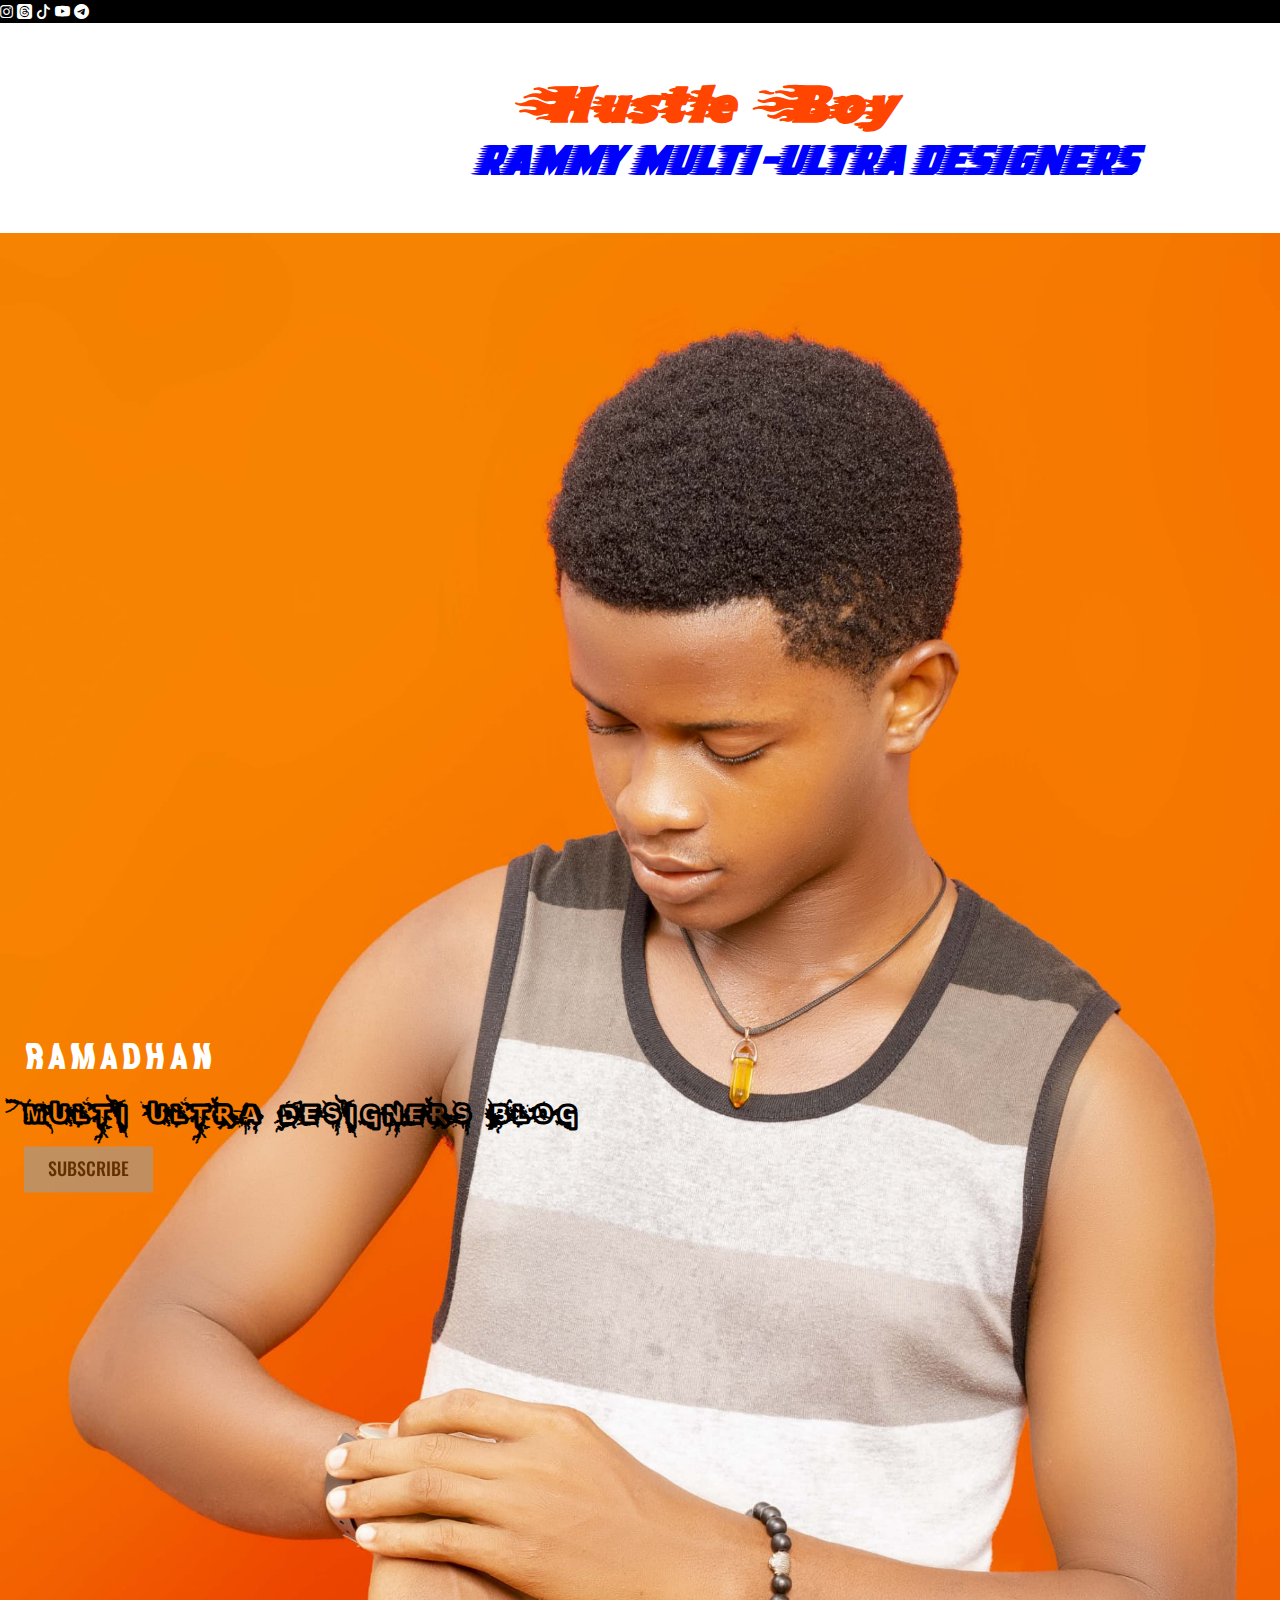
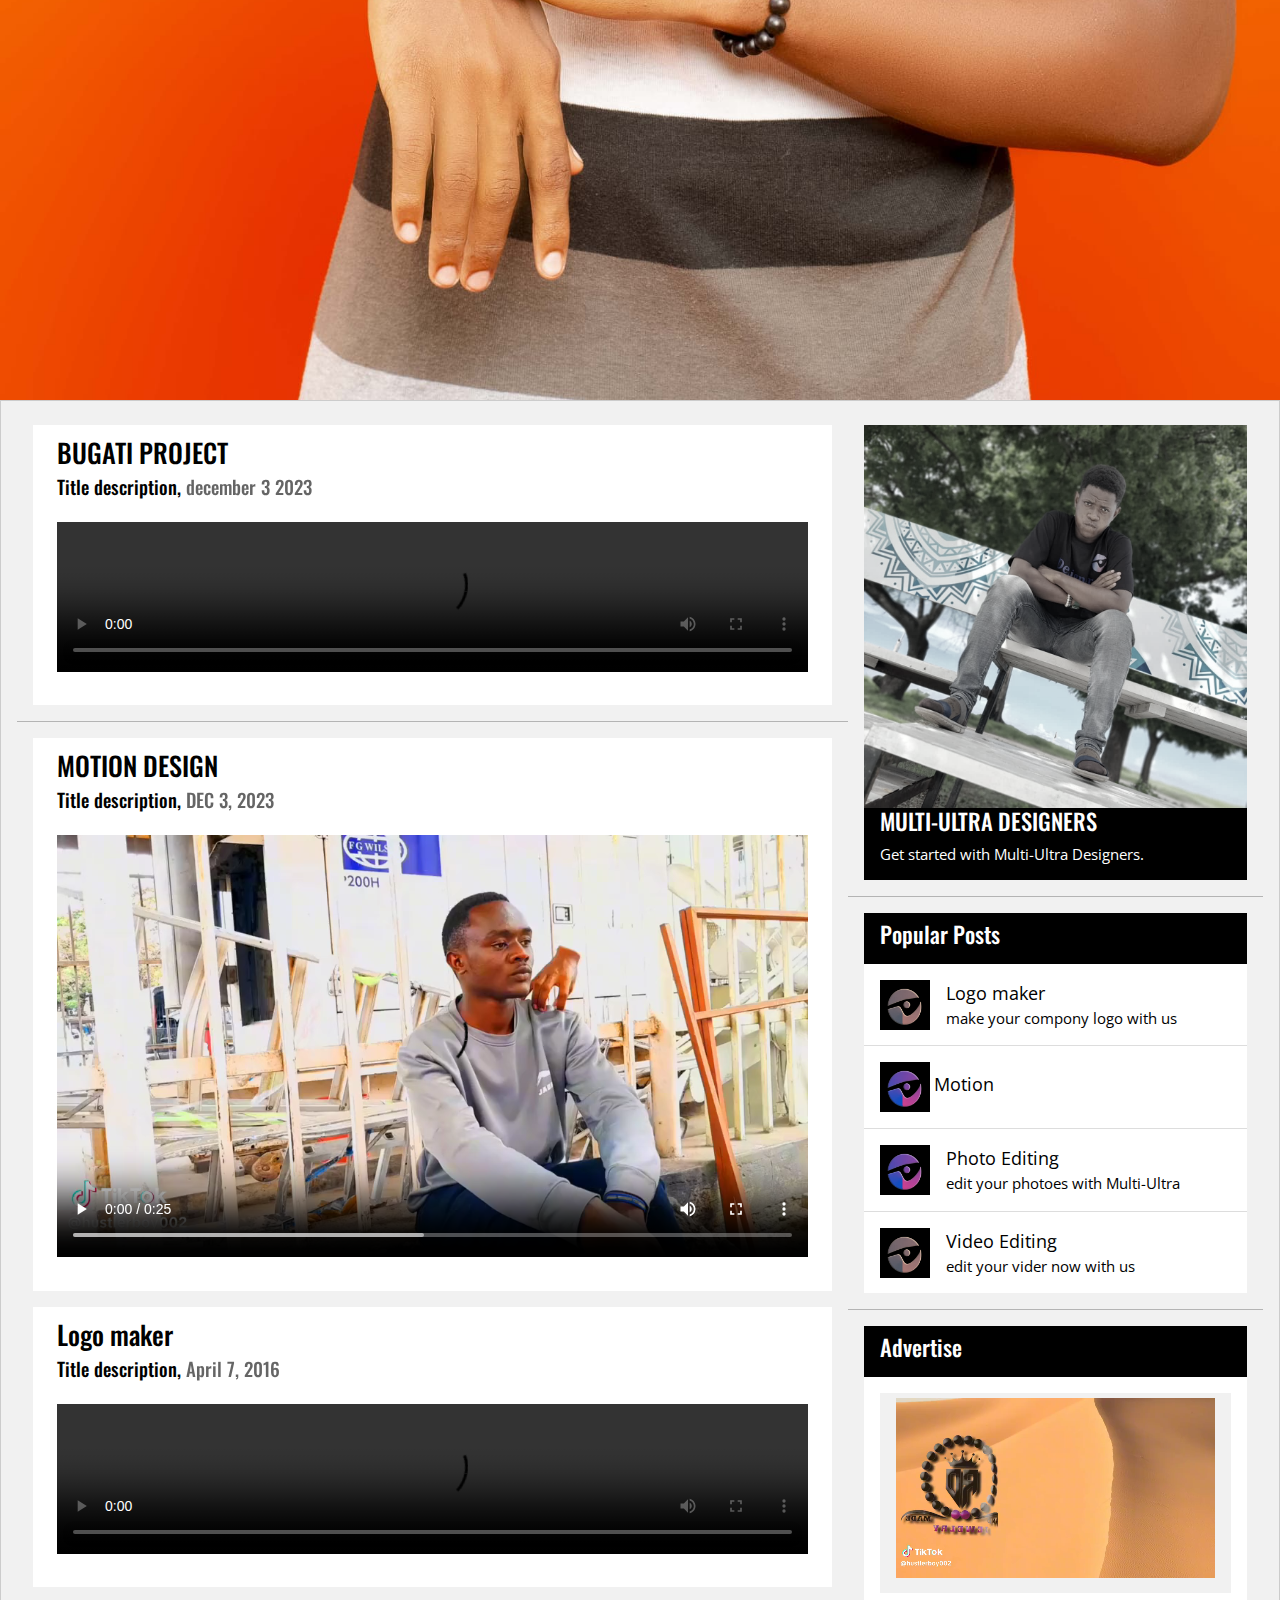
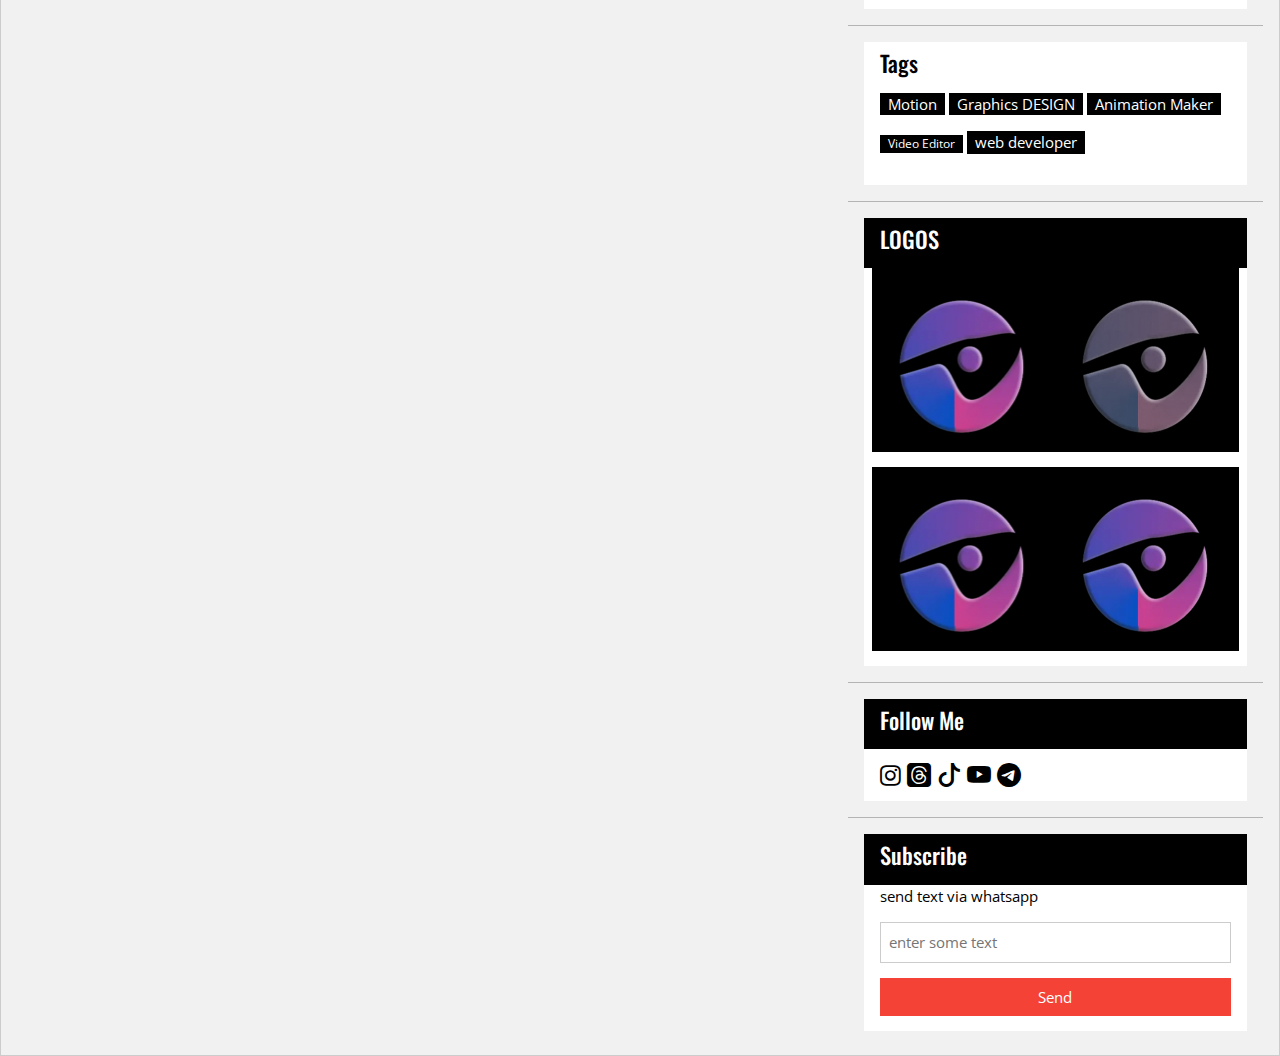
==== index.html @ 26a0dbfc "new" ====
<!DOCTYPE html>
<html>
<head>
<title>MULTI-ULTRA DESIGNERS</title>
<meta charset="UTF-8">
<meta name="viewport" content="width=device-width, initial-scale=1">
<link rel="stylesheet" href="css/david.css">
<link rel="stylesheet" href="https://cdn.jsdelivr.net/npm/bootstrap-icons@1.11.2/font/bootstrap-icons.min.css">
<link rel="stylesheet" href="https://fonts.googleapis.com/css?family=Oswald">
<link rel="stylesheet" href="https://fonts.googleapis.com/css?family=Open Sans">
<link rel="stylesheet" href="https://cdnjs.cloudflare.com/ajax/libs/font-awesome/4.7.0/css/font-awesome.min.css">
<link href="https://cdn.jsdelivr.net/npm/bootstrap@5.3.2/dist/css/bootstrap.min.css" rel="stylesheet">
<script src="https://cdn.jsdelivr.net/npm/bootstrap@5.3.2/dist/js/bootstrap.bundle.min.js"></script>

<style>
h1,h2,h3,h4,h5,h6 {font-family: "Oswald"}
body {font-family: "Open Sans"}
@font-face {
  font-family: myfont;
  src: url(css/Blazed.ttf);
}
@font-face {
  font-family: font;
  src: url(css/Speedway.ttf);
}
@font-face {
  font-family: log;
  src: url(css/INFECTED.ttf);
}
@font-face {
  font-family: name;
  src: url(css/Overwave.ttf);
}

</style>
</head>
<body class="david-light-grey">

<!-- Navigation bar with social media icons -->
<div class="mx-auto david-bar david-black david-hide-small">
  <nav class="">
    <i class="fa fa-instagram david-hover-opacity" class="david-bar-item david-button"id="instagram"onclick="goInstagramProfile()"></i>
    <i class="bi bi-threads-fill david-hover-opacity" class=" david-bar-item david-button" id="thread"></i>
    <i class="bi bi-tiktok david-hover-opacity" class="david-bar-item david-button" id="tik "onclick="goToTikTokProfile()"></i>
    <i class="bi bi-youtube david-hover-opacity" class="david-bar-item david-button" onclick="openProfile()" ></i>
    <i class="bi bi-telegram david-hover-opacity" class="david-bar-item david-button" onclick="sendSMS() " ></i>
    
  </nav>
  
  
</div>
  
<!-- w3-content defines a container for fixed size centered content, 
and is wrapped around the whole page content, except for the footer in this example -->
<div class="david-content" style="max-width:1600px">

  <!-- Header -->
  <header class="david-container david-center david-padding-48 david-white ">
    <h1 class="david-xxxlarge" style="margin-left: 40%; "><b style="font-family:myfont; color: orangered;">Hustle Boy</b></h1>
    <h6  style="margin-left: 37%;"><span class=" fs-2 " style="font-family:font; color: blue;">RAMMY MULTI-ULTRA DESIGNERS</span></h6>
  </header>

  <!-- Image header -->
  <header class="david-display-container david-wide" id="home">
    <img class="david-image" src="images/pc8.jpg"  width="1600" height="1060" >
    <div class="david-display-left david-padding-large">
      <h1 class="david-text-white" style="font-family: name;">Ramadhan</h1>
      <h1 class="david-jumbo david-text-white david-hide-small"><b style="font-family: log; color: black;">MULTI-ULTRA DESIGNERS BLOG</b></h1>
      <h6><button class="david-button david-grey  david-padding-large david-large david-opacity david-hover-opacity-off" onclick="document.getElementById('subscribe').style.display='block'">SUBSCRIBE</button></h6>
    </div>
  </header>

  <!-- Grid -->
  <div class="david-row david-padding david-border">

    <!-- Blog entries -->
    <div class="david-col l8 s12">
    
      <!-- Blog entry -->
      <div class="david-container david-white david-margin david-padding-large">
        <div class="david-center">
          <h3>BUGATI PROJECT</h3>
          <h5>Title description, <span class="david-opacity">december 3 2023</span></h5>
        </div>

        <div class="david-justify">
          <video src="video/vd3.mp4" controls style="width:100%" class="david-padding-16">
          <p><strong>More Hats!</strong> I am crazy about hats these days. Some text about this blog entry. Fashion fashion and mauris neque quam, fermentum ut nisl vitae, convallis maximus nisl. Sed mattis nunc id lorem euismod placerat. Vivamus porttitor
            magna enim, ac accumsan tortor cursus at. Phasellus sed ultricies mi non congue ullam corper. Praesent tincidunt sedtellus ut rutrum. Sed vitae justo condimentum, porta lectus vitae, ultricies congue gravida diam non fringilla.</p>
          <p>Sunt in culpa qui officia deserunt mollit anim id est laborum consectetur adipiscing elit, sed do eiusmod tempor incididunt ut labore et dolore magna aliqua. Ut enim ad minim veniam, quis nostrud exercitation ullamco.</p>
          <p class="david-left"><button class="david-button david-white david-border" onclick="likeFunction(this)"><b><i class="fa fa-thumbs-up"></i> Like</b></button></p>
          <p class="david-right"><button class="david-button w3-black" onclick="myFunction('demo1')" id="myBtn"><b>Replies  </b> <span class="david-tag david-white">1</span></button></p>
          <p class="david-clear"></p>
          <div class="david-row david-margin-bottom" id="demo1" style="display:none">
            <hr>
              <div class="david-col l2 m3">
                <img src="/w3images/avatar_smoke.jpg" style="width:90px;">
              </div>
              <div class="david-col l10 m9">
                <h4>George <span class="david-opacity david-medium">May 3, 2015, 6:32 PM</span></h4>
                <p>Great blog post! Following</p>
              </div>
          </div>
        </div>
      </div>
      <hr>

      <!-- Blog entry -->
      <div class="david-container david-white david-margin david-padding-large">
        <div class="david-center">
          <h3>MOTION DESIGN</h3>
          <h5>Title description, <span class="david-opacity">DEC 3, 2023</span></h5>
        </div>

        <div class="david-justify">
          <video src="video/vd5.mp4" controls style="width:100%" class="david-padding-16">
          <p><strong>Hats!</strong> The trend this summer is hats for men!</p>
          <p>Some text about this blog entry. Fashion fashion and mauris neque quam, fermentum ut nisl vitae, convallis maximus nisl. Sed mattis nunc id lorem euismod placerat. Vivamus porttitor magna enim, ac accumsan tortor cursus at. Phasellus sed ultricies
            mi non congue ullam corper. Praesent tincidunt sedtellus ut rutrum. Sed vitae justo condimentum, porta lectus vitae, ultricies congue gravida diam non fringilla.</p>
          <p class="david-left"><button class="david-button david-white david-border" onclick="likeFunction(this)"><b><i class="fa fa-thumbs-up"></i> Like</b></button></p>
          <p class="david-right"><button class="david-button david-black" onclick="myFunction('demo2')"><b>Replies  </b> <span class="david-tag david-white">2</span></button></p>
          <p class="david-clear"></p>
          
          <!-- Example of comment field -->
          <div id="demo2" style="display:none">
            <div class="david-row">
              <hr>
              <div class="david-col l2 m3">
                <img src="images/pc1.png" style="width:90px;">
              </div>
              <div class="david-col l10 m9">
                <h4>Amber <span class="david-opacity david-medium">April 26, 2015, 10:52 PM</span></h4>
                <p>Love your blog page! Simply the best! Lorem ipsum dolor sit amet, consectetur adipiscing elit, sed do eiusmod tempor incididunt ut labore et dolore magna aliqua.</p><br>
              </div>
            </div>
            <div class="david-row david-margin-bottom">
              <div class="david-col l2 m3">
                <img src="images/pc1.png" style="width:90px;">
              </div>
              <div class="david-col l10 m9">
                <h4>Angie <span class="w3-opacity david-medium">April 23, 2015, 9:12 PM</span></h4>
                <p>Love hats!!</p>
              </div>
            </div>
          </div>
        </div>
      </div>
      

      <!-- Blog entry -->
      <div class="david-container david-white david-margin david-padding-large">
        <div class="david-center">
          <h3>Logo maker</h3>
          <h5>Title description, <span class="david-opacity">April 7, 2016</span></h5>
        </div>

        <div class="david-justify">
          <video src="video/vd4.mp4"  controls style="width:100%; height:40%;" class="david-padding-16">
          <p><strong>Dont miss!</strong> The runway in New York City this weekend is gonna be legendary!</p>
          <p>Some text about this blog entry. Fashion fashion and mauris neque quam, fermentum ut nisl vitae, convallis maximus nisl. Sed mattis nunc id lorem euismod placerat. Vivamus porttitor magna enim, ac accumsan tortor cursus at. Phasellus sed ultricies
            mi non congue ullam corper. Praesent tincidunt sedtellus ut rutrum. Sed vitae justo condimentum, porta lectus vitae, ultricies congue gravida diam non fringilla.</p>
          <p class="david-left"><button class="david-button david-white david-border" onclick="likeFunction(this)"><b><i class="fa fa-thumbs-up"></i> Like</b></button></p>
          <p class="david-right"><button class="david-button david-black" onclick="myFunction('demo3')"><b>Replies  </b> <span class="david-tag david-white">3</span></button></p>
          <p class="david-clear"></p>
          
          <!-- Example of comment field -->
          <div id="demo3" style="display:none">
            <hr>
            <div class="david-row david-margin-bottom">
              <div class="david-col l2 m3">
                <img src="images/pc1.png" style="width:90px;">
              </div>
              <div class="david-col l10 m9">
                <h4>Jane <span class="david-opacity david-medium">April 10, 2015, 7:22 PM</span></h4>
                <p>That was a great runway show! Thanks for everything.</p>
              </div>
            </div>
            <div class="david-row david-margin-bottom">
              <div class="daid-col l2 m3">
                <img src="images/pc2.png" style="width:90px;">
              </div>
              <div class="david-col l10 m9">
                <h4>John <span class="david-opacity david-medium">April 8, 2015, 10:32 PM</span></h4>
                <p>Keep up the GREAT work! I am cheering for you!! Lorem ipsum dolor sit amet, consectetur adipiscing elit, sed do eiusmod tempor incididunt.</p>
              </div>
            </div>
            <div class="david-row david-margin-bottom">
              <div class="david-col l2 m3">
                <img src="images/pc2.png" style="width:90px;">
              </div>
              <div class="david-col l10 m9">
                <h4>Anja <span class="david-opacity david-medium">April 7, 2015, 9:12 PM</span></h4>
                <p>Cant wait for the runway to start!</p>
              </div>
            </div>
          </div>
        </div>
      </div>
      
    <!-- END BLOG ENTRIES -->
    </div>

    <!-- About/Information menu -->
    <div class="david-col l4">
      <!-- About Card -->
      <div class="david-white david-margin">
        <img src="images/pc6.jpg"  style="width:100%" class="david-grayscale">
        <div class="david-container david-black">
          <h4>MULTI-ULTRA DESIGNERS</h4>
          <p>Get started with Multi-Ultra Designers. </p>
        </div>
      </div>
      <hr>

      <!-- Posts -->
      <div class="david-white david-margin">
        <div class="david-container david-padding david-black">
          <h4>Popular Posts</h4>
        </div>
        <ul class="david-ul david-hoverable david-white">
          <li class="david-padding-16">
            <img src="images/pc1.png" alt="Image" class="david-left david-margin-right david-sepia"  style="width:50px">
            <span class="david-large">Logo maker</span>
            <br>
            <span>make your compony logo with us</span>
          </li>
          <li class="david-padding-16">
            <img src="images/pc1.png" alt="Image" class="w3-left w3-margin-right" style="width:50px">
            <span class="david-large">Motion</span>
            <br>
           
          </li>
          <li class="david-padding-16">
            <img src="images/pc1.png" alt="Image" class="david-left david-margin-right " style="width:50px">
            <span class="david-large">Photo Editing </span>
            <br>
            <span>edit your photoes with Multi-Ultra</span>
          </li>
          <li class="david-padding-16">
            <img src="images/pc1.png" alt="Image" class="david-left david-margin-right david-sepia" style="width:50px">
            <span class="david-large">Video Editing</span>
            <br>
            <span>edit your vider now with us </span>
          </li>
        </ul>
      </div>
      <hr>

      <!-- Advertising -->
      <div class="david-white david-margin">
        <div class="david-container david-padding david-black">
          <h4>Advertise</h4>
        </div>
        <div class="david-container david-white">
          <div class="david-container david-display-container david-light-grey david-section" style="height:200px">
           <video src="video/vd2.mp4" class="david-center david-image" autoplay muted style="width: 100%; height: 190px;"></video>
          </div>
        </div>
      </div>
      <hr>

      <!-- Tags -->
      <div class="david-white david-margin">
        <div class="david-container david-padding w3-black">
          <h4>Tags</h4>
        </div>
        <div class="david-container david-white">
          <p>
            <span class="david-tag david-black david-margin-bottom">Motion</span> <span class="david-tag david-black  david-margin-bottom">Graphics DESIGN</span> <span class="david-tag david-black  david-margin-bottom">Animation Maker</span>
            <span class="david-tag david-black david-small david-margin-bottom">Video Editor</span> <span class="david-tag david-black  david-margin-bottom">web developer</span>
          </p>
        </div>
      </div>
      <hr>

      <!-- Inspiration -->
      <div class="david-white david-margin">
        <div class="david-container david-padding david-black">
          <h4>LOGOS</h4>
        </div>
        <div class="david-row-padding david-white">
          <div class="david-col s6">
            <p><img src="images/pc1.png" style="width:100%"></p>
            <p><img src="images/pc1.png" alt="Jeans" style="width:100%"></p>
          </div>
          <div class="david-col s6">
            <p><img src="images/pc1.png" style="width:100%" class="david-grayscale"></p>
            <p><img src="images/pc1.png"  style="width:100%"></p>
         </div>
        </div>
      </div>
      <hr>

      <div class="david-white david-margin">
        <div class="david-container david-padding david-black">
          <h4>Follow Me</h4>
        </div>
        <div class="david-container david-xlarge david-padding">
          <i class="fa fa-instagram david-hover-opacity" id="instagram"onclick="goInstagramProfile()"></i>
          <i class="bi bi-threads-fill david-hover-opacity" id="thread"></i>
          <i class="bi bi-tiktok david-hover-opacity" id="tik "onclick="goToTikTokProfile()"></i>
          <i class="bi bi-youtube david-hover-opacity" onclick="openProfile()" ></i>
          <i class="bi bi-telegram david-hover-opacity" onclick="sendSMS() " ></i>
          
        </div>
      </div>
      <hr>
      
      <!-- Subscribe -->
      <div class="david-white david-margin">
        <div class="david-container david-padding david-black">
          <h4>Subscribe</h4>
        </div>
        <div class="david-container david-white">
          <p>send text via whatsapp</p>
          <p><input class="david-input david-border" type="text" placeholder="enter some text" style="width:100%"></p>
          <p><button type="button"  onclick="sendSMS()" class="david-button david-block david-red">Send</button></p>
        </div>
      </div>

    <!-- END About/Intro Menu -->
    </div>

  <!-- END GRID -->
  </div>

<!-- END w3-content -->
</div>
<!---js-->
<script>
  //send via whatsapp
  function sendSMS() {
     var phoneNumber = "+255746006091";
     var message = "Hello from your website!";
     var apiURL = `https://api.whatsapp.com/send?phone=${phoneNumber}&text=${message}`;
     window.open(apiURL, '_blank');
  }
  //social media //instagram
  function goInstagramProfile(){
 window.open('https://www.instagram.com/@hustlerboy35/', '_blank');
};
//thread
document.getElementById("thread").onclick = function () {
 window.open('https://www.thread.com/@hustlerboy35/', '_blank');
};
//tiktok
function goToTikTokProfile() {
            // Replace 'your-username' with your actual TikTok username
            window.open('https://www.tiktok.com/@hustlerboy002', '_blank');
        }
        function openProfile() {
    window.open("https://www.youtube.com/@multi-ultracompany1/", "_blank");
 }


 </script>
---- css/david.css ----
﻿/* david.CSS 2.11 november 2023 by david remce */
html{box-sizing:border-box}*,*:before,*:after{box-sizing:inherit}
/* Extract from normalize.css by  david remce git.io/normalize */
html{-ms-text-size-adjust:100%;-webkit-text-size-adjust:100%}body{margin:0}
article,aside,details,figcaption,figure,footer,header,main,menu,nav,section{display:block}summary{display:list-item}
audio,canvas,progress,video{display:inline-block}progress{vertical-align:baseline}
audio:not([controls]){display:none;height:0}[hidden],template{display:none}
a{background-color:transparent}a:active,a:hover{outline-width:0}
abbr[title]{border-bottom:none;text-decoration:underline;text-decoration:underline dotted}
b,strong{font-weight:bolder}dfn{font-style:italic}mark{background:#ff0;color:#000}
small{font-size:80%}sub,sup{font-size:75%;line-height:0;position:relative;vertical-align:baseline}
sub{bottom:-0.25em}sup{top:-0.5em}figure{margin:1em 40px}img{border-style:none}
code,kbd,pre,samp{font-family:monospace,monospace;font-size:1em}hr{box-sizing:content-box;height:0;overflow:visible}
button,input,select,textarea,optgroup{font:inherit;margin:0}optgroup{font-weight:bold}
button,input{overflow:visible}button,select{text-transform:none}
button,[type=button],[type=reset],[type=submit]{-webkit-appearance:button}
button::-moz-focus-inner,[type=button]::-moz-focus-inner,[type=reset]::-moz-focus-inner,[type=submit]::-moz-focus-inner{border-style:none;padding:0}
button:-moz-focusring,[type=button]:-moz-focusring,[type=reset]:-moz-focusring,[type=submit]:-moz-focusring{outline:1px dotted ButtonText}
fieldset{border:1px solid #c0c0c0;margin:0 2px;padding:.35em .625em .75em}
legend{color:inherit;display:table;max-width:100%;padding:0;white-space:normal}textarea{overflow:auto}
[type=checkbox],[type=radio]{padding:0}
[type=number]::-webkit-inner-spin-button,[type=number]::-webkit-outer-spin-button{height:auto}
[type=search]{-webkit-appearance:textfield;outline-offset:-2px}
[type=search]::-webkit-search-decoration{-webkit-appearance:none}
::-webkit-file-upload-button{-webkit-appearance:button;font:inherit}
/* End extract */
html,body{font-family:Verdana,sans-serif;font-size:15px;line-height:1.5}html{overflow-x:hidden}
h1{font-size:36px}h2{font-size:30px}h3{font-size:24px}h4{font-size:20px}h5{font-size:18px}h6{font-size:16px}.david-serif{font-family:serif}
h1,h2,h3,h4,h5,h6{font-family:"Segoe UI",Arial,sans-serif;font-weight:400;margin:10px 0}.david-wide{letter-spacing:4px}
hr{border:0;border-top:1px solid #eee;margin:20px 0}
.david-image{max-width:100%;height:auto}img{vertical-align:middle}a{color:inherit}
.david-table,.david-table-all{border-collapse:collapse;border-spacing:0;width:100%;display:table}.david-table-all{border:1px solid #ccc}
.david-bordered tr,.david-table-all tr{border-bottom:1px solid #ddd}.david-striped tbody tr:nth-child(even){background-color:#f1f1f1}
.david-table-all tr:nth-child(odd){background-color:#fff}.david-table-all tr:nth-child(even){background-color:#f1f1f1}
.david-hoverable tbody tr:hover,.david-ul.david-hoverable li:hover{background-color:#ccc}.david-centered tr th,.david-centered tr td{text-align:center}
.david-table td,.david-table th,.david-table-all td,.david-table-all th{padding:8px 8px;display:table-cell;text-align:left;vertical-align:top}
.david-table th:first-child,.david-table td:first-child,.david-table-all th:first-child,.david-table-all td:first-child{padding-left:16px}
.david-btn,.david-button{border:none;display:inline-block;padding:8px 16px;vertical-align:middle;overflow:hidden;text-decoration:none;color:inherit;background-color:inherit;text-align:center;cursor:pointer;white-space:nowrap}
.david-btn:hover{box-shadow:0 8px 16px 0 rgba(0,0,0,0.2),0 6px 20px 0 rgba(0,0,0,0.19)}
.david-btn,.david-button{-webkit-touch-callout:none;-webkit-user-select:none;-khtml-user-select:none;-moz-user-select:none;-ms-user-select:none;user-select:none}   
.david-disabled,.david-btn:disabled,.david-button:disabled{cursor:not-allowed;opacity:0.3}.david-disabled *,:disabled *{pointer-events:none}
.david-btn.david-disabled:hover,.david-btn:disabled:hover{box-shadow:none}
.david-badge,.david-tag{background-color:#000;color:#fff;display:inline-block;padding-left:8px;padding-right:8px;text-align:center}.w3-badge{border-radius:50%}
.david-ul{list-style-type:none;padding:0;margin:0}.david-ul li{padding:8px 16px;border-bottom:1px solid #ddd}.david-ul li:last-child{border-bottom:none}
.david-tooltip,.david-display-container{position:relative}.david-tooltip .david-text{display:none}.david-tooltip:hover .david-text{display:inline-block}
.david-ripple:active{opacity:0.5}.david-ripple{transition:opacity 0s}
.david-input{padding:8px;display:block;border:none;border-bottom:1px solid #ccc;width:100%}
.david-select{padding:9px 0;width:100%;border:none;border-bottom:1px solid #ccc}
.david-dropdown-click,.david-dropdown-hover{position:relative;display:inline-block;cursor:pointer}
.david-dropdown-hover:hover .david-dropdown-content{display:block}
.david-dropdown-hover:first-child,.david-dropdown-click:hover{background-color:#ccc;color:#000}
.david-dropdown-hover:hover > .david-button:first-child,.david-dropdown-click:hover > .david-button:first-child{background-color:#ccc;color:#000}
.david-dropdown-content{cursor:auto;color:#000;background-color:#fff;display:none;position:absolute;min-width:160px;margin:0;padding:0;z-index:1}
.david-check,.david-radio{width:24px;height:24px;position:relative;top:6px}
.david-sidebar{height:100%;width:200px;background-color:#fff;position:fixed!important;z-index:1;overflow:auto}
.david-bar-block .david-dropdown-hover,.david-bar-block .david-dropdown-click{width:100%}
.david-bar-block .david-dropdown-hover .david-dropdown-content,.david-bar-block .david-dropdown-click .david-dropdown-content{min-width:100%}
.david-bar-block .david-dropdown-hover .david-button,.david-bar-block .david-dropdown-click .david-button{width:100%;text-align:left;padding:8px 16px}
.david-main,#main{transition:margin-left .4s}
.david-modal{z-index:3;display:none;padding-top:100px;position:fixed;left:0;top:0;width:100%;height:100%;overflow:auto;background-color:rgb(0,0,0);background-color:rgba(0,0,0,0.4)}
.david-modal-content{margin:auto;background-color:#fff;position:relative;padding:0;outline:0;width:600px}
.david-bar{width:100%;overflow:hidden}.david-center .david-bar{display:inline-block;width:auto}
.david-bar .david-bar-item{padding:8px 16px;float:left;width:auto;border:none;display:block;outline:0}
.david-bar .david-dropdown-hover,.david-bar .david-dropdown-click{position:static;float:left}
.david-bar .david-button{white-space:normal}
.david-bar-block .david-bar-item{width:100%;display:block;padding:8px 16px;text-align:left;border:none;white-space:normal;float:none;outline:0}
.david-bar-block.david-center .david-bar-item{text-align:center}.david-block{display:block;width:100%}
.david-responsive{display:block;overflow-x:auto}
.david-container:after,.david-container:before,.david-panel:after,.david-panel:before,.david-row:after,.david-row:before,.david-row-padding:after,.w3-row-padding:before,
.david-cell-row:before,.david-cell-row:after,.david-clear:after,.david-clear:before,.david-bar:before,.david-bar:after{content:"";display:table;clear:both}
.david-col,.david-half,.david-third,.david-twothird,.david-threequarter,.david-quarter{float:left;width:100%}
.david-col.s1{width:8.33333%}.david-col.s2{width:16.66666%}.david-col.s3{width:24.99999%}.david-col.s4{width:33.33333%}
.david-col.s5{width:41.66666%}.david-col.s6{width:49.99999%}.david-col.s7{width:58.33333%}.david-col.s8{width:66.66666%}
.david-col.s9{width:74.99999%}.david-col.s10{width:83.33333%}.david-col.s11{width:91.66666%}.david-col.s12{width:99.99999%}
@media (min-width:601px){.david-col.m1{width:8.33333%}.david-col.m2{width:16.66666%}.david-col.m3,.david-quarter{width:24.99999%}.w3-col.m4,.w3-third{width:33.33333%}
.david-col.m5{width:41.66666%}.david-col.m6,.david-half{width:49.99999%}.david-col.m7{width:58.33333%}.david-col.m8,.david-twothird{width:66.66666%}
.david-col.m9,.david-threequarter{width:74.99999%}.david-col.m10{width:83.33333%}.david-col.m11{width:91.66666%}.david-col.m12{width:99.99999%}}
@media (min-width:993px){.david-col.l1{width:8.33333%}.david-col.l2{width:16.66666%}.david-col.l3{width:24.99999%}.david-col.l4{width:33.33333%}
.david-col.l5{width:41.66666%}.david-col.l6{width:49.99999%}.david-col.l7{width:58.33333%}.david-col.l8{width:66.66666%}
.david-col.l9{width:74.99999%}.david-col.l10{width:83.33333%}.david-col.l11{width:91.66666%}.david-col.l12{width:99.99999%}}
.david-rest{overflow:hidden}.david-stretch{margin-left:-16px;margin-right:-16px}
.david-content,.david-auto{margin-left:auto;margin-right:auto}.david-content{max-width:980px}.david-auto{max-width:1140px}
.david-cell-row{display:table;width:100%}.david-cell{display:table-cell}
.david-cell-top{vertical-align:top}.david-cell-middle{vertical-align:middle}.david-cell-bottom{vertical-align:bottom}
.david-hide{display:none!important}.david-show-block,.david-show{display:block!important}.david-show-inline-block{display:inline-block!important}
@media (max-width:1205px){.david-auto{max-width:95%}}
@media (max-width:600px){.david-modal-content{margin:0 10px;width:auto!important}.david-modal{padding-top:30px}
.david-dropdown-hover.david-mobile .david-dropdown-content,.david-dropdown-click.david-mobile .david-dropdown-content{position:relative}	
.david-hide-small{display:none!important}.david-mobile{display:block;width:100%!important}.david-bar-item.david-mobile,.david-dropdown-hover.w3-mobile,.w3-dropdown-click.w3-mobile{text-align:center}
.david-dropdown-hover.david-mobile,.david-dropdown-hover.david-mobile .david-btn,.david-dropdown-hover.david-mobile .david-button,.daviddropdown-click.w3-mobile,.w3-dropdown-click.w3-mobile .w3-btn,.w3-dropdown-click.w3-mobile .w3-button{width:100%}}
@media (max-width:768px){.david-modal-content{width:500px}.david-modal{padding-top:50px}}
@media (min-width:993px){.david-modal-content{width:900px}.david-hide-large{display:none!important}.david-sidebar.david-collapse{display:block!important}}
@media (max-width:992px) and (min-width:601px){.david-hide-medium{display:none!important}}
@media (max-width:992px){.david-sidebar.david-collapse{display:none}.david-main{margin-left:0!important;margin-right:0!important}.w3-auto{max-width:100%}}
.david-top,.w3-bottom{position:fixed;width:100%;z-index:1}.david-top{top:0}.david-bottom{bottom:0}
.david-overlay{position:fixed;display:none;width:100%;height:100%;top:0;left:0;right:0;bottom:0;background-color:rgba(0,0,0,0.5);z-index:2}
.david-display-topleft{position:absolute;left:0;top:0}.david-display-topright{position:absolute;right:0;top:0}
.david-display-bottomleft{position:absolute;left:0;bottom:0}.david-display-bottomright{position:absolute;right:0;bottom:0}
.david-display-middle{position:absolute;top:50%;left:50%;transform:translate(-50%,-50%);-ms-transform:translate(-50%,-50%)}
.david-display-left{position:absolute;top:50%;left:0%;transform:translate(0%,-50%);-ms-transform:translate(-0%,-50%)}
.david-display-right{position:absolute;top:50%;right:0%;transform:translate(0%,-50%);-ms-transform:translate(0%,-50%)}
.david-display-topmiddle{position:absolute;left:50%;top:0;transform:translate(-50%,0%);-ms-transform:translate(-50%,0%)}
.david-display-bottommiddle{position:absolute;left:50%;bottom:0;transform:translate(-50%,0%);-ms-transform:translate(-50%,0%)}
.david-display-container:hover .david-display-hover{display:block}.david-display-container:hover span.david-display-hover{display:inline-block}.w3-display-hover{display:none}
.david-display-position{position:absolute}
.david-circle{border-radius:50%}
.david-round-small{border-radius:2px}.david-round,.david-round-medium{border-radius:4px}.david-round-large{border-radius:8px}.w3-round-xlarge{border-radius:16px}.w3-round-xxlarge{border-radius:32px}
.david-row-padding,.david-row-padding>.david-half,.david-row-padding>.david-third,.david-row-padding>.david-twothird,.david-row-padding>.w3-threequarter,.w3-row-padding>.w3-quarter,.w3-row-padding>.w3-col{padding:0 8px}
.david-container,.david-panel{padding:0.01em 16px}.david-panel{margin-top:16px;margin-bottom:16px}
.david-code,.david-codespan{font-family:Consolas,"courier new";font-size:16px}
.david-code{width:auto;background-color:#fff;padding:8px 12px;border-left:4px solid #4CAF50;word-wrap:break-word}
.david-codespan{color:crimson;background-color:#f1f1f1;padding-left:4px;padding-right:4px;font-size:110%}
.david-card,.david-card-2{box-shadow:0 2px 5px 0 rgba(0,0,0,0.16),0 2px 10px 0 rgba(0,0,0,0.12)}
.david-card-4,.david-hover-shadow:hover{box-shadow:0 4px 10px 0 rgba(0,0,0,0.2),0 4px 20px 0 rgba(0,0,0,0.19)}
.david-spin{animation:david-spin 2s infinite linear}@keyframes david-spin{0%{transform:rotate(0deg)}100%{transform:rotate(359deg)}}
.david-animate-fading{animation:fading 10s infinite}@keyframes fading{0%{opacity:0}50%{opacity:1}100%{opacity:0}}
.david-animate-opacity{animation:opac 0.8s}@keyframes opac{from{opacity:0} to{opacity:1}}
.david-animate-top{position:relative;animation:animatetop 0.4s}@keyframes animatetop{from{top:-300px;opacity:0} to{top:0;opacity:1}}
.david-animate-left{position:relative;animation:animateleft 0.4s}@keyframes animateleft{from{left:-300px;opacity:0} to{left:0;opacity:1}}
.david-animate-right{position:relative;animation:animateright 0.4s}@keyframes animateright{from{right:-300px;opacity:0} to{right:0;opacity:1}}
.david-animate-bottom{position:relative;animation:animatebottom 0.4s}@keyframes animatebottom{from{bottom:-300px;opacity:0} to{bottom:0;opacity:1}}
.david-animate-zoom {animation:animatezoom 0.6s}@keyframes animatezoom{from{transform:scale(0)} to{transform:scale(1)}}
.david-animate-input{transition:width 0.4s ease-in-out}.david-animate-input:focus{width:100%!important}
.david-opacity,.david-hover-opacity:hover{opacity:0.60}.david-opacity-off,.david-hover-opacity-off:hover{opacity:1}
.david-opacity-max{opacity:0.25}.david-opacity-min{opacity:0.75}
.david-greyscale-max,.david-grayscale-max,.david-hover-greyscale:hover,.david-hover-grayscale:hover{filter:grayscale(100%)}
.david-greyscale,.david-grayscale{filter:grayscale(75%)}.david-greyscale-min,.david-grayscale-min{filter:grayscale(50%)}
.david-sepia{filter:sepia(75%)}.w3-sepia-max,.david-hover-sepia:hover{filter:sepia(100%)}.david-sepia-min{filter:sepia(50%)}
.david-tiny{font-size:10px!important}.david-small{font-size:12px!important}.david-medium{font-size:15px!important}.david-large{font-size:18px!important}
.david-xlarge{font-size:24px!important}.david-xxlarge{font-size:36px!important}.david-xxxlarge{font-size:48px!important}.w3-jumbo{font-size:64px!important}
.david-left-align{text-align:left!important}.david-right-align{text-align:right!important}.david-justify{text-align:justify!important}.w3-center{text-align:center!important}
.david-border-0{border:0!important}.david-border{border:1px solid #ccc!important}
.david-border-top{border-top:1px solid #ccc!important}.david-border-bottom{border-bottom:1px solid #ccc!important}
.david-border-left{border-left:1px solid #ccc!important}.david-border-right{border-right:1px solid #ccc!important}
.david-topbar{border-top:6px solid #ccc!important}.david-bottombar{border-bottom:6px solid #ccc!important}
.david-leftbar{border-left:6px solid #ccc!important}.david-rightbar{border-right:6px solid #ccc!important}
.david-section,.david-code{margin-top:16px!important;margin-bottom:16px!important}
.david-margin{margin:16px!important}.david-margin-top{margin-top:16px!important}.david-margin-bottom{margin-bottom:16px!important}
.david-margin-left{margin-left:16px!important}.david-margin-right{margin-right:16px!important}
.david-padding-small{padding:4px 8px!important}.david-padding{padding:8px 16px!important}.david-padding-large{padding:12px 24px!important}
.david-padding-16{padding-top:16px!important;padding-bottom:16px!important}.david-padding-24{padding-top:24px!important;padding-bottom:24px!important}
.david-padding-32{padding-top:32px!important;padding-bottom:32px!important}.david-padding-48{padding-top:48px!important;padding-bottom:48px!important}
.david-padding-64{padding-top:64px!important;padding-bottom:64px!important}
.david-left{float:left!important}.david-right{float:right!important}
.david-button:hover{color:#000!important;background-color:#ccc!important}
.david-transparent,.david-hover-none:hover{background-color:transparent!important}
.david-hover-none:hover{box-shadow:none!important}
/* Colors */
.david-amber,.david-hover-amber:hover{color:#000!important;background-color:#ffc107!important}
.david-aqua,.david-hover-aqua:hover{color:#000!important;background-color:#00ffff!important}
.david-blue,.david-hover-blue:hover{color:#fff!important;background-color:#2196F3!important}
.david-light-blue,.david-hover-light-blue:hover{color:#000!important;background-color:#87CEEB!important}
.david-brown,.david-hover-brown:hover{color:#fff!important;background-color:#795548!important}
.david-cyan,.david-hover-cyan:hover{color:#000!important;background-color:#00bcd4!important}
.david-blue-grey,.david-hover-blue-grey:hover,.david-blue-gray,.david-hover-blue-gray:hover{color:#fff!important;background-color:#607d8b!important}
.david-green,.david-hover-green:hover{color:#fff!important;background-color:#4CAF50!important}
.david-light-green,.w3-hover-light-green:hover{color:#000!important;background-color:#8bc34a!important}
.david-indigo,.david-hover-indigo:hover{color:#fff!important;background-color:#3f51b5!important}
.david-khaki,.david-hover-khaki:hover{color:#000!important;background-color:#f0e68c!important}
.david-lime,.david-hover-lime:hover{color:#000!important;background-color:#cddc39!important}
.david-orange,.david-hover-orange:hover{color:#000!important;background-color:#ff9800!important}
.david-deep-orange,.david-hover-deep-orange:hover{color:#fff!important;background-color:#ff5722!important}
.david-pink,.david-hover-pink:hover{color:#fff!important;background-color:#e91e63!important}
.david-purple,.david-hover-purple:hover{color:#fff!important;background-color:#9c27b0!important}
.david-deep-purple,.david-hover-deep-purple:hover{color:#fff!important;background-color:#673ab7!important}
.david-red,.david-hover-red:hover{color:#fff!important;background-color:#f44336!important}
.david-sand,.david-hover-sand:hover{color:#000!important;background-color:#fdf5e6!important}
.david-teal,.david-hover-teal:hover{color:#fff!important;background-color:#009688!important}
.david-yellow,.david-hover-yellow:hover{color:#000!important;background-color:#ffeb3b!important}
.david-white,.david-hover-white:hover{color:#000!important;background-color:#fff!important}
.david-black,.david-hover-black:hover{color:#fff!important;background-color:#000!important}
.david-grey,.david-hover-grey:hover,.david-gray,.david-hover-gray:hover{color:#000!important;background-color:#9e9e9e!important}
.david-light-grey,.david-hover-light-grey:hover,.david-light-gray,.david-hover-light-gray:hover{color:#000!important;background-color:#f1f1f1!important}
.david-dark-grey,.david-hover-dark-grey:hover,.david-dark-gray,.david-hover-dark-gray:hover{color:#fff!important;background-color:#616161!important}
.david-pale-red,.david-hover-pale-red:hover{color:#000!important;background-color:#ffdddd!important}
.david-pale-green,.david-hover-pale-green:hover{color:#000!important;background-color:#ddffdd!important}
.david-pale-yellow,.david-hover-pale-yellow:hover{color:#000!important;background-color:#ffffcc!important}
.david-pale-blue,.david-hover-pale-blue:hover{color:#000!important;background-color:#ddffff!important}
.david-text-amber,.david-hover-text-amber:hover{color:#ffc107!important}
.david-text-aqua,.david-hover-text-aqua:hover{color:#00ffff!important}
.david-text-blue,.david-hover-text-blue:hover{color:#2196F3!important}
.david-text-light-blue,.david-hover-text-light-blue:hover{color:#87CEEB!important}
.david-text-brown,.w3-hover-text-brown:hover{color:#795548!important}
.david-text-cyan,.david-hover-text-cyan:hover{color:#00bcd4!important}
.david-text-blue-grey,.david-hover-text-blue-grey:hover,.david-text-blue-gray,.david-hover-text-blue-gray:hover{color:#607d8b!important}
.david-text-green,.w3-hover-text-green:hover{color:#4CAF50!important}
.david-text-light-green,.david-hover-text-light-green:hover{color:#8bc34a!important}
.david-text-indigo,.david-hover-text-indigo:hover{color:#3f51b5!important}
.david-text-khaki,.david-hover-text-khaki:hover{color:#b4aa50!important}
.david-text-lime,.david-hover-text-lime:hover{color:#cddc39!important}
.david-text-orange,.david-hover-text-orange:hover{color:#ff9800!important}
.david-text-deep-orange,.david-hover-text-deep-orange:hover{color:#ff5722!important}
.david-text-pink,.david-hover-text-pink:hover{color:#e91e63!important}
.david-text-purple,.david-hover-text-purple:hover{color:#9c27b0!important}
.david-text-deep-purple,.david-hover-text-deep-purple:hover{color:#673ab7!important}
.david-text-red,.david-hover-text-red:hover{color:#f44336!important}
.david-text-sand,.david-hover-text-sand:hover{color:#fdf5e6!important}
.david-text-teal,.david-hover-text-teal:hover{color:#009688!important}
.david-text-yellow,.david-hover-text-yellow:hover{color:#d2be0e!important}
.david-text-white,.david-hover-text-white:hover{color:#fff!important}
.david-text-black,.david-hover-text-black:hover{color:#000!important}
.david-text-grey,.david-hover-text-grey:hover,.david-text-gray,.david-hover-text-gray:hover{color:#757575!important}
.david-text-light-grey,.david-hover-text-light-grey:hover,.david-text-light-gray,.david-hover-text-light-gray:hover{color:#f1f1f1!important}
.david-text-dark-grey,.david-hover-text-dark-grey:hover,.david-text-dark-gray,.david-hover-text-dark-gray:hover{color:#3a3a3a!important}
.david-border-amber,.david-hover-border-amber:hover{border-color:#ffc107!important}
.david-border-aqua,.david-hover-border-aqua:hover{border-color:#00ffff!important}
.david-border-blue,.david-hover-border-blue:hover{border-color:#2196F3!important}
.david-border-brown,.david-hover-border-brown:hover{border-color:#795548!important}
.david-border-cyan,.david-hover-border-cyan:hover{border-color:#00bcd4!important}
.david-border-blue-grey,.david-hover-border-blue-grey:hover,.david-border-blue-gray,.david-hover-border-blue-gray:hover{border-color:#607d8b!important}
.david-border-green,.david-hover-border-green:hover{border-color:#4CAF50!important}
.david-border-light-green,.david-hover-border-light-green:hover{border-color:#8bc34a!important}
.david-border-indigo,.david-hover-border-indigo:hover{border-color:#3f51b5!important}
.david-border-khaki,.david-hover-border-khaki:hover{border-color:#f0e68c!important}
.david-border-lime,.david-hover-border-lime:hover{border-color:#cddc39!important}
.david-border-orange,.david-hover-border-orange:hover{border-color:#ff9800!important}
.david-border-deep-orange,.david-hover-border-deep-orange:hover{border-color:#ff5722!important}
.david-border-pink,.david-hover-border-pink:hover{border-color:#e91e63!important}
.david-border-purple,.david-hover-border-purple:hover{border-color:#9c27b0!important}
.david-border-deep-purple,.david-hover-border-deep-purple:hover{border-color:#673ab7!important}
.david-border-red,.david-hover-border-red:hover{border-color:#f44336!important}
.david-border-sand,.david-hover-border-sand:hover{border-color:#fdf5e6!important}
.david-border-teal,.david-hover-border-teal:hover{border-color:#009688!important}
.david-border-yellow,.david-hover-border-yellow:hover{border-color:#ffeb3b!important}
.david-border-white,.david-hover-border-white:hover{border-color:#fff!important}
.david-border-black,.david-hover-border-black:hover{border-color:#000!important}
.david-border-grey,.david-hover-border-grey:hover,.david-border-gray,.david-hover-border-gray:hover{border-color:#9e9e9e!important}
.david-border-light-grey,.david-hover-border-light-grey:hover,.david-border-light-gray,.david-hover-border-light-gray:hover{border-color:#f1f1f1!important}
.david-border-dark-grey,.david-hover-border-dark-grey:hover,.david-border-dark-gray,.w3-hover-border-dark-gray:hover{border-color:#616161!important}
.david-border-pale-red,.david-hover-border-pale-red:hover{border-color:#ffe7e7!important}.david-border-pale-green,.david-hover-border-pale-green:hover{border-color:#e7ffe7!important}
.david-border-pale-yellow,.david-hover-border-pale-yellow:hover{border-color:#ffffcc!important}.david-border-pale-blue,.david-hover-border-pale-blue:hover{border-color:#e7ffff!important}
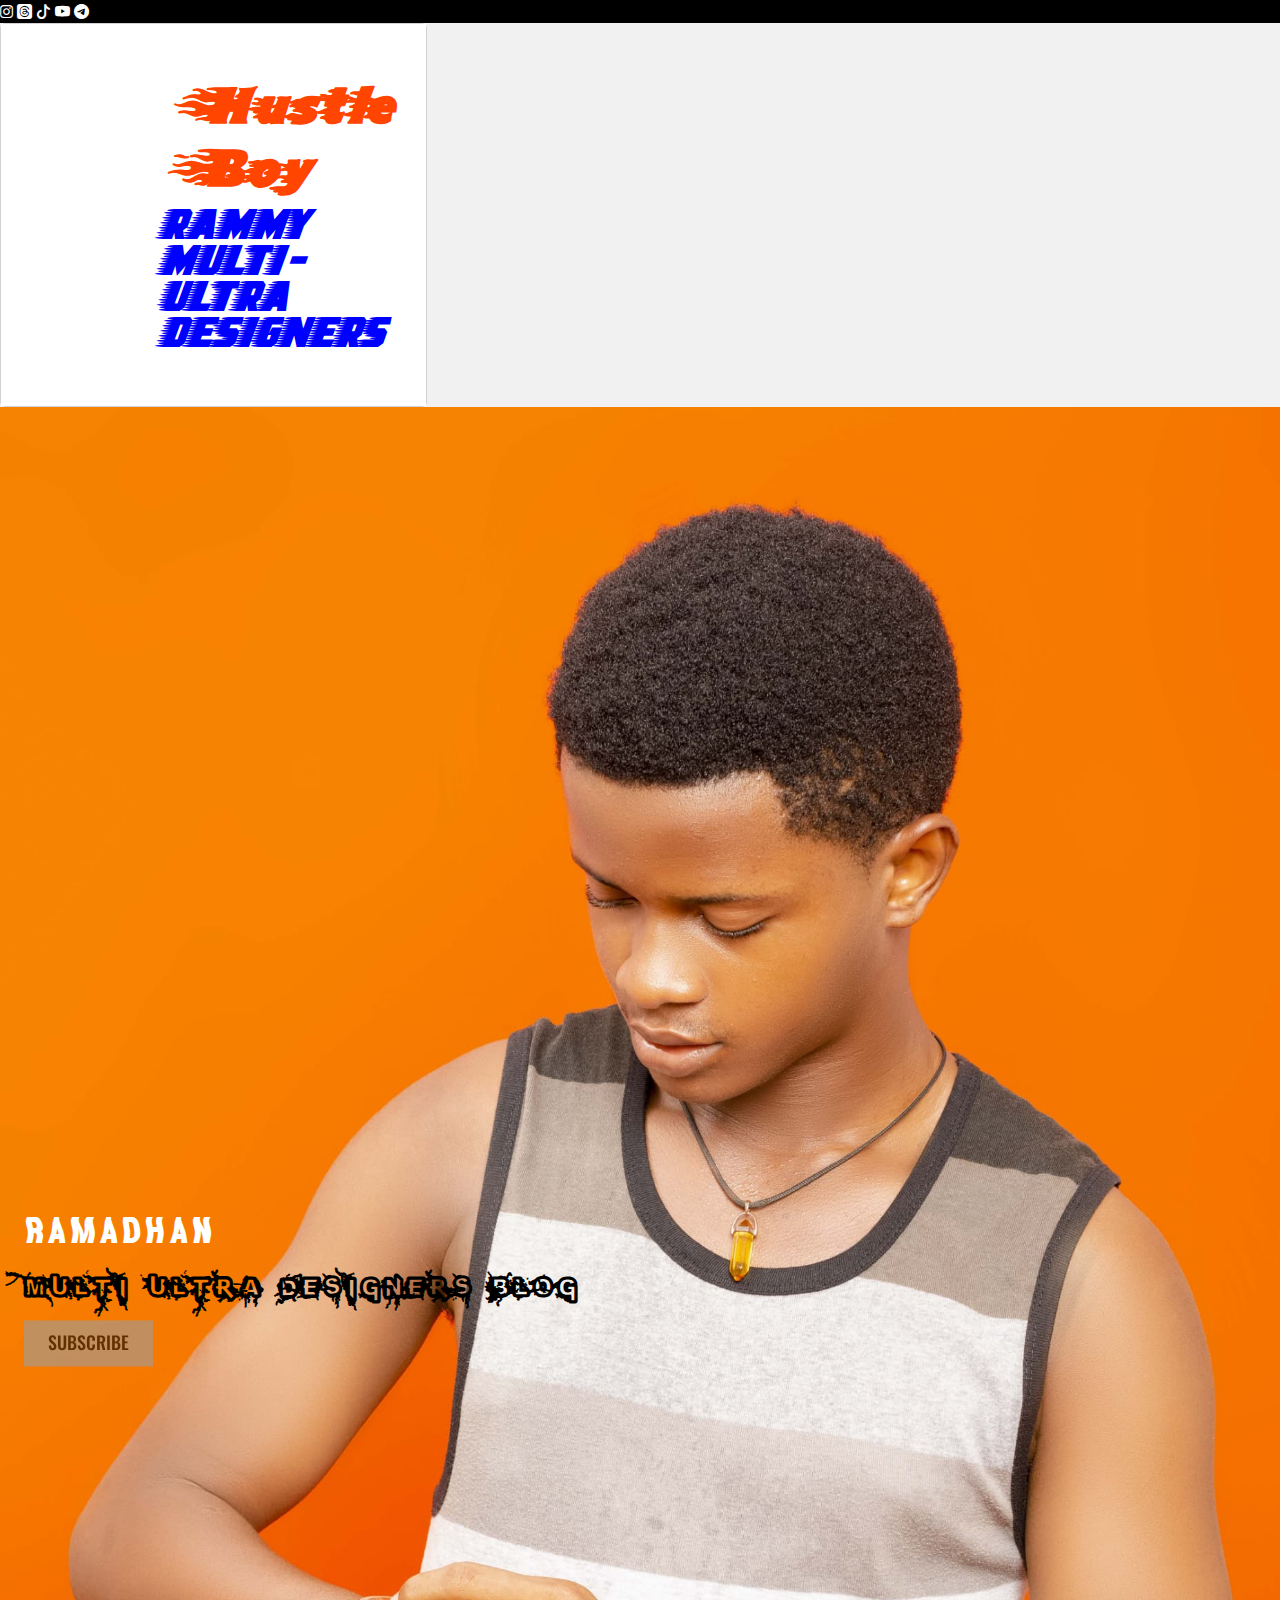
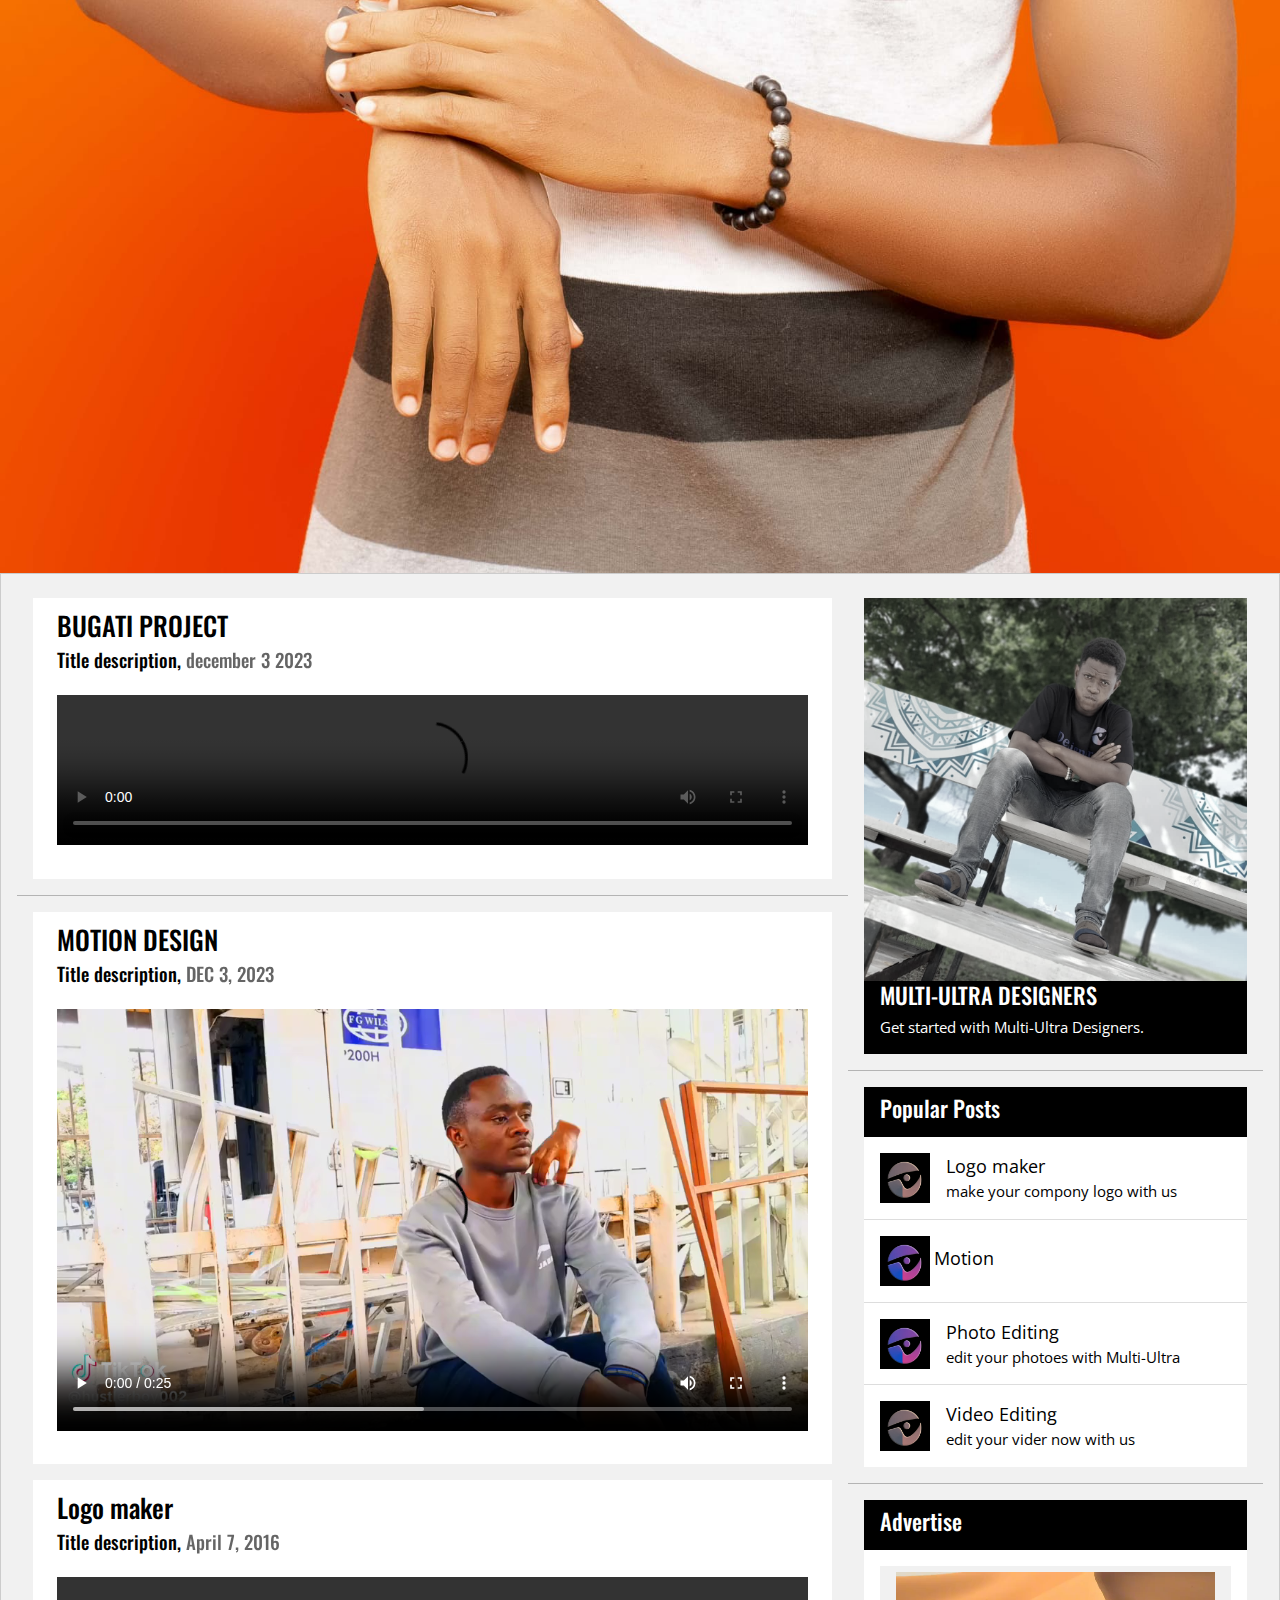
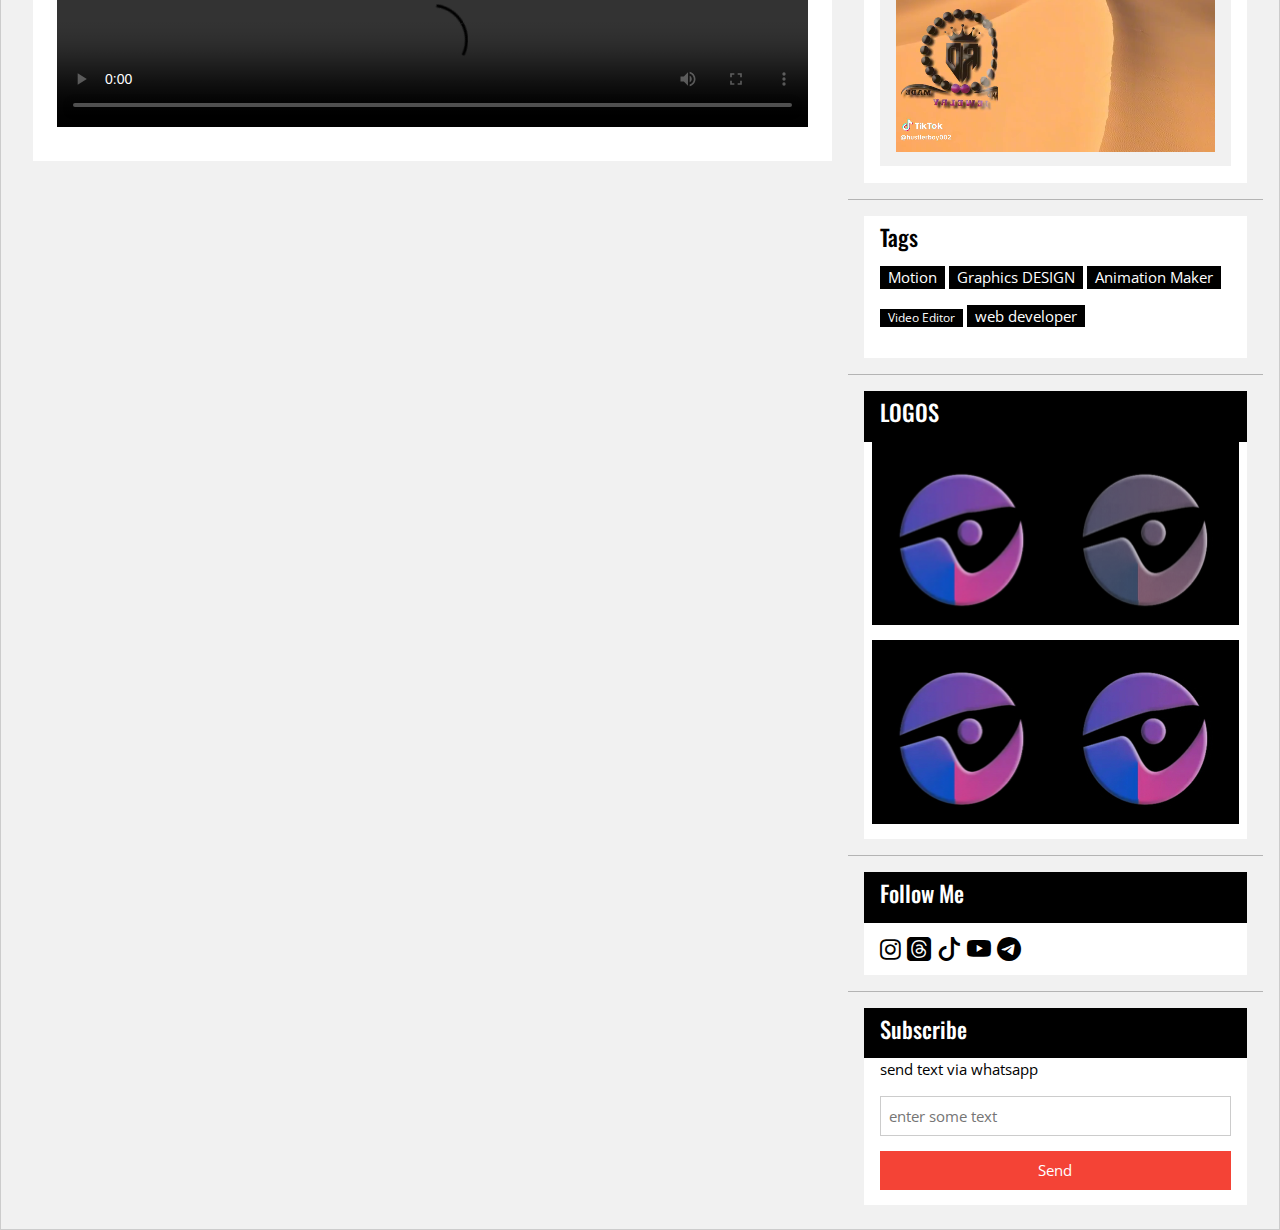
==== commit 31e40116: "Update index.html" ====
--- a/index.html
+++ b/index.html
@@ -55,10 +55,12 @@
 <div class="david-content" style="max-width:1600px">
 
   <!-- Header -->
-  <header class="david-container david-center david-padding-48 david-white ">
+  <div class="card col-4">
+   <header class="david-container david-center david-padding-48 david-white ">
     <h1 class="david-xxxlarge" style="margin-left: 40%; "><b style="font-family:myfont; color: orangered;">Hustle Boy</b></h1>
     <h6  style="margin-left: 37%;"><span class=" fs-2 " style="font-family:font; color: blue;">RAMMY MULTI-ULTRA DESIGNERS</span></h6>
-  </header>
+   </header>
+  </div>
 
   <!-- Image header -->
   <header class="david-display-container david-wide" id="home">
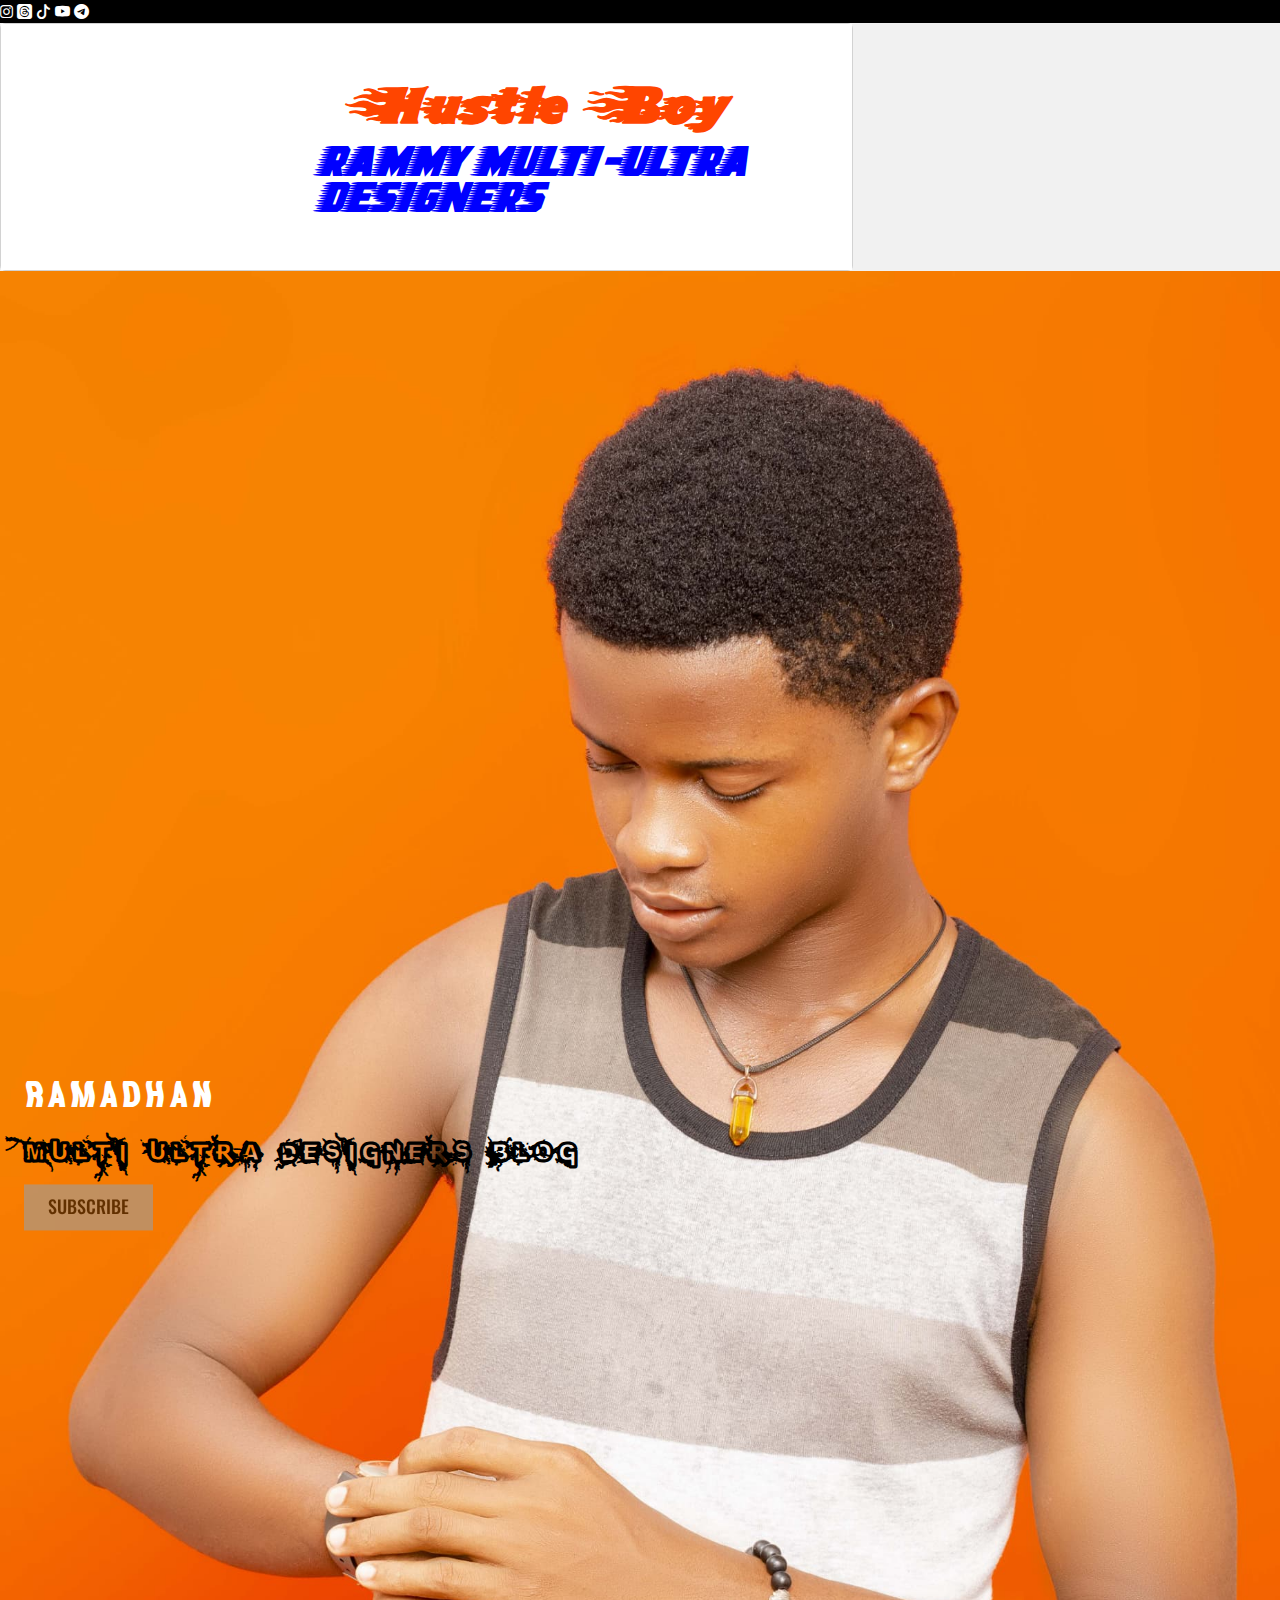
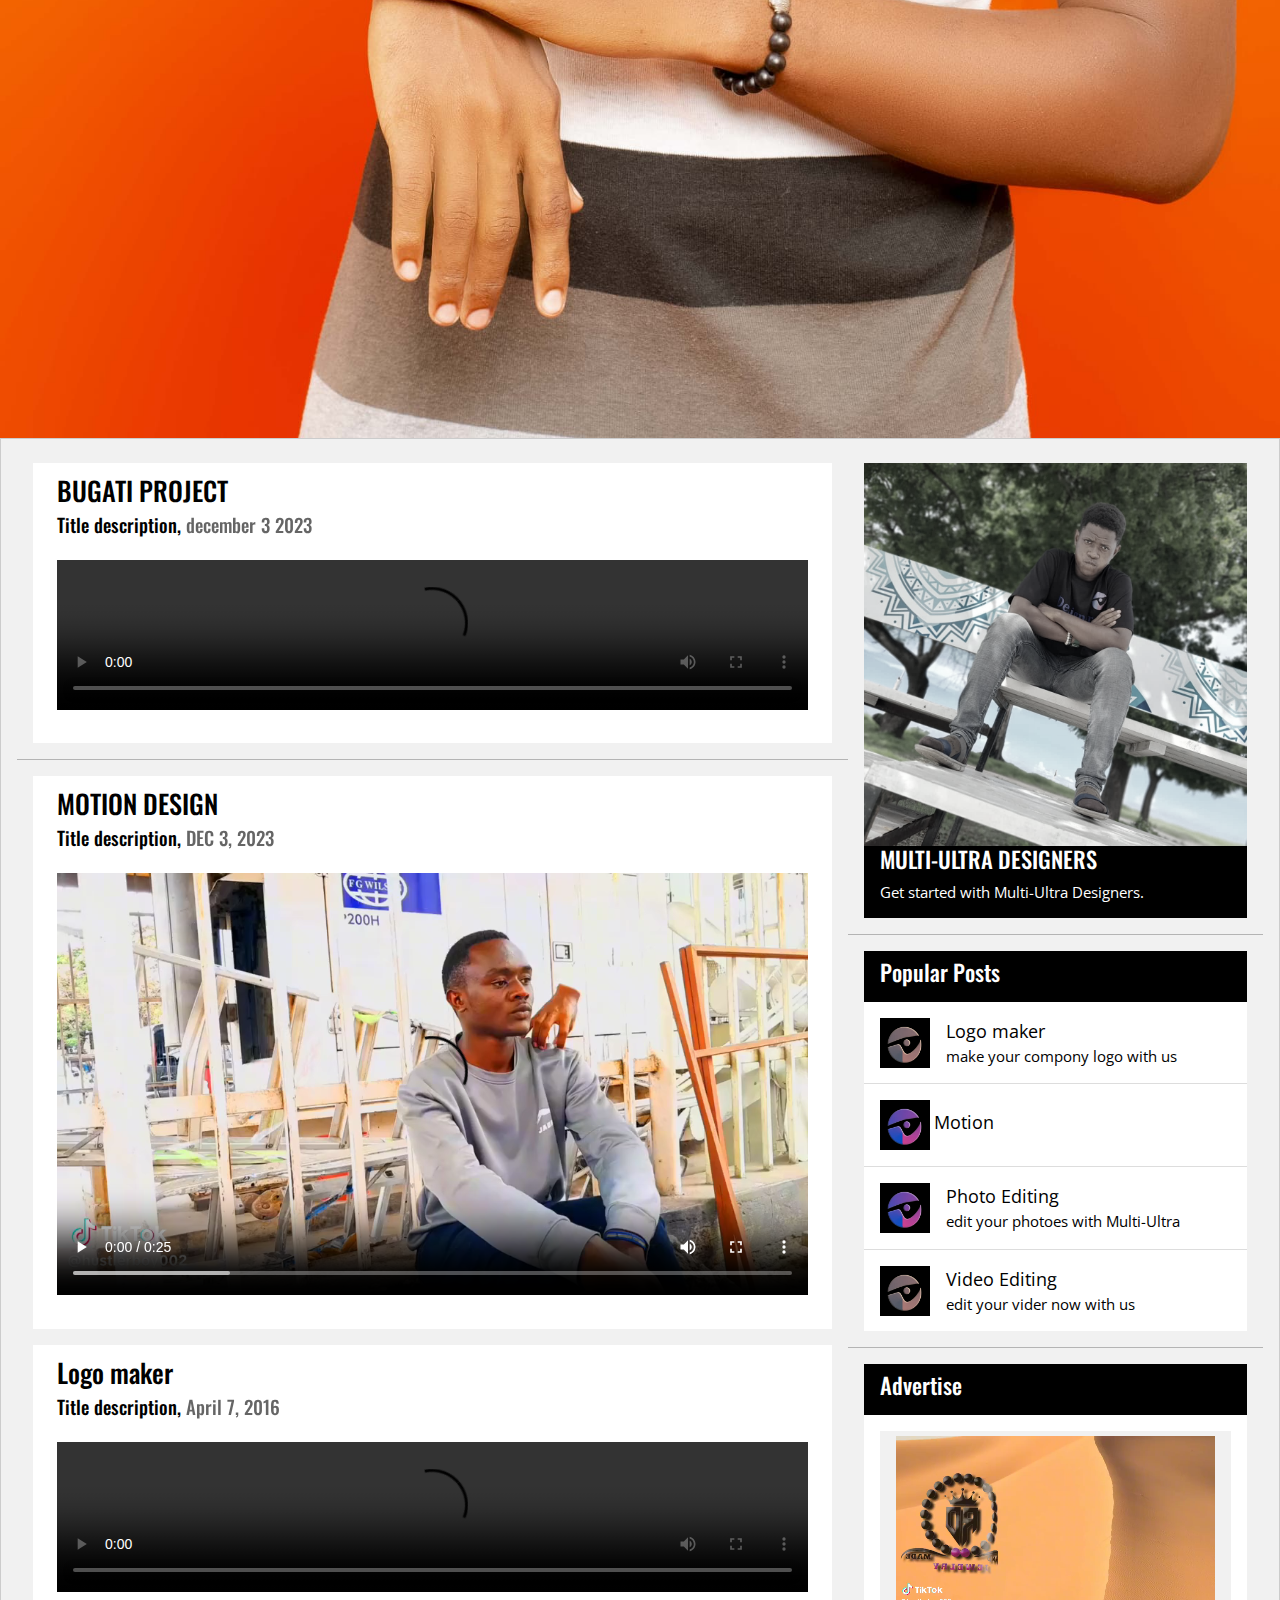
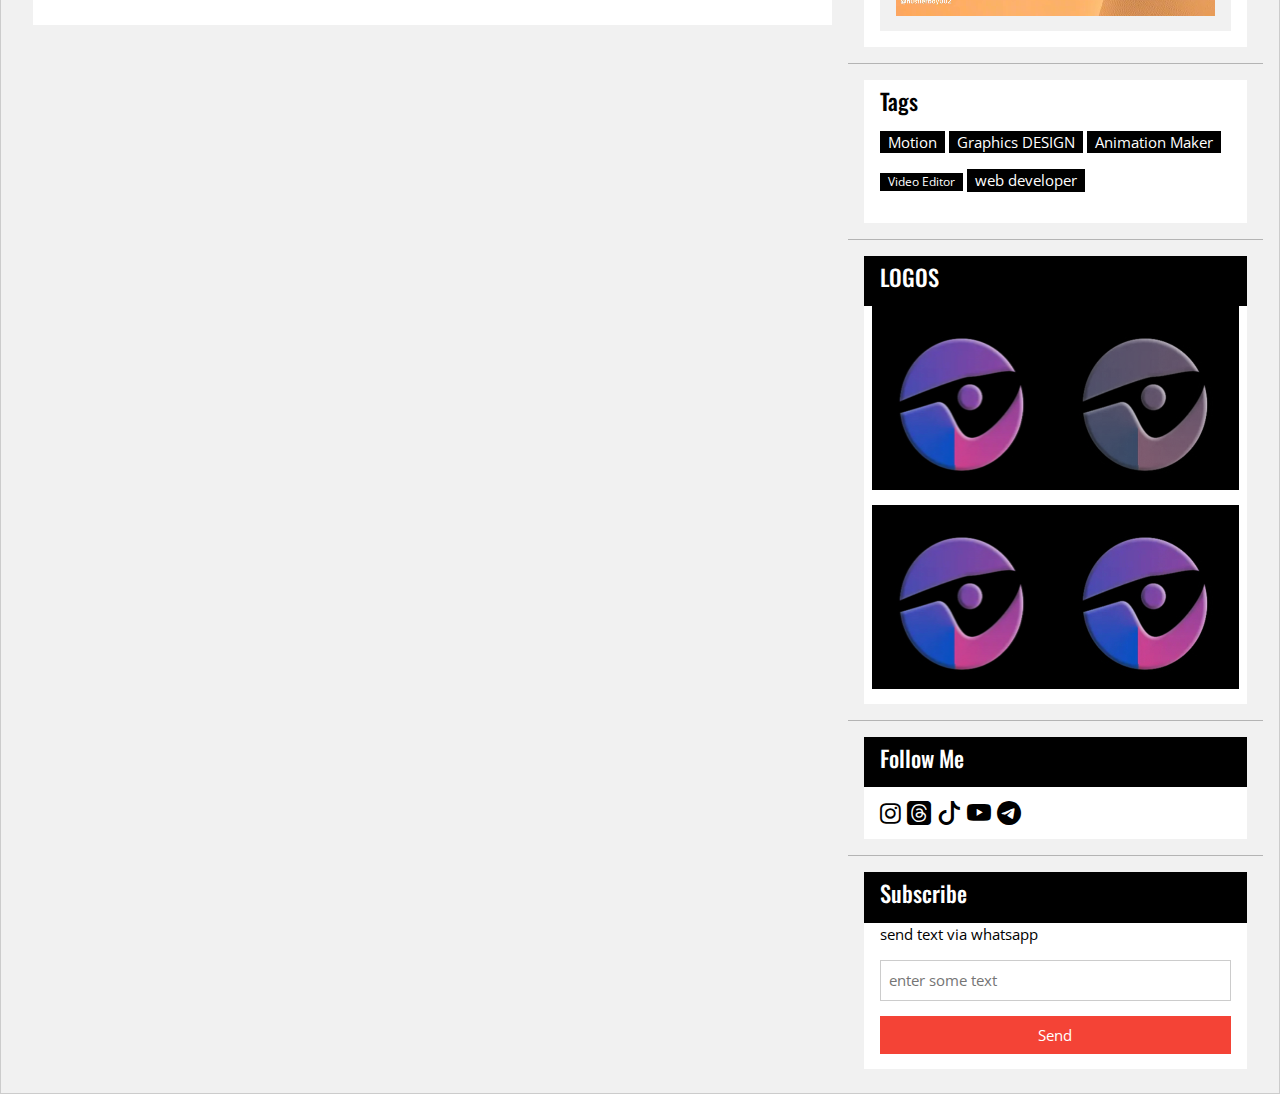
==== commit 39c04a9d: "Update index.html" ====
--- a/index.html
+++ b/index.html
@@ -55,7 +55,7 @@
 <div class="david-content" style="max-width:1600px">
 
   <!-- Header -->
-  <div class="card col-4">
+  <div class="card col-md-8">
    <header class="david-container david-center david-padding-48 david-white ">
     <h1 class="david-xxxlarge" style="margin-left: 40%; "><b style="font-family:myfont; color: orangered;">Hustle Boy</b></h1>
     <h6  style="margin-left: 37%;"><span class=" fs-2 " style="font-family:font; color: blue;">RAMMY MULTI-ULTRA DESIGNERS</span></h6>
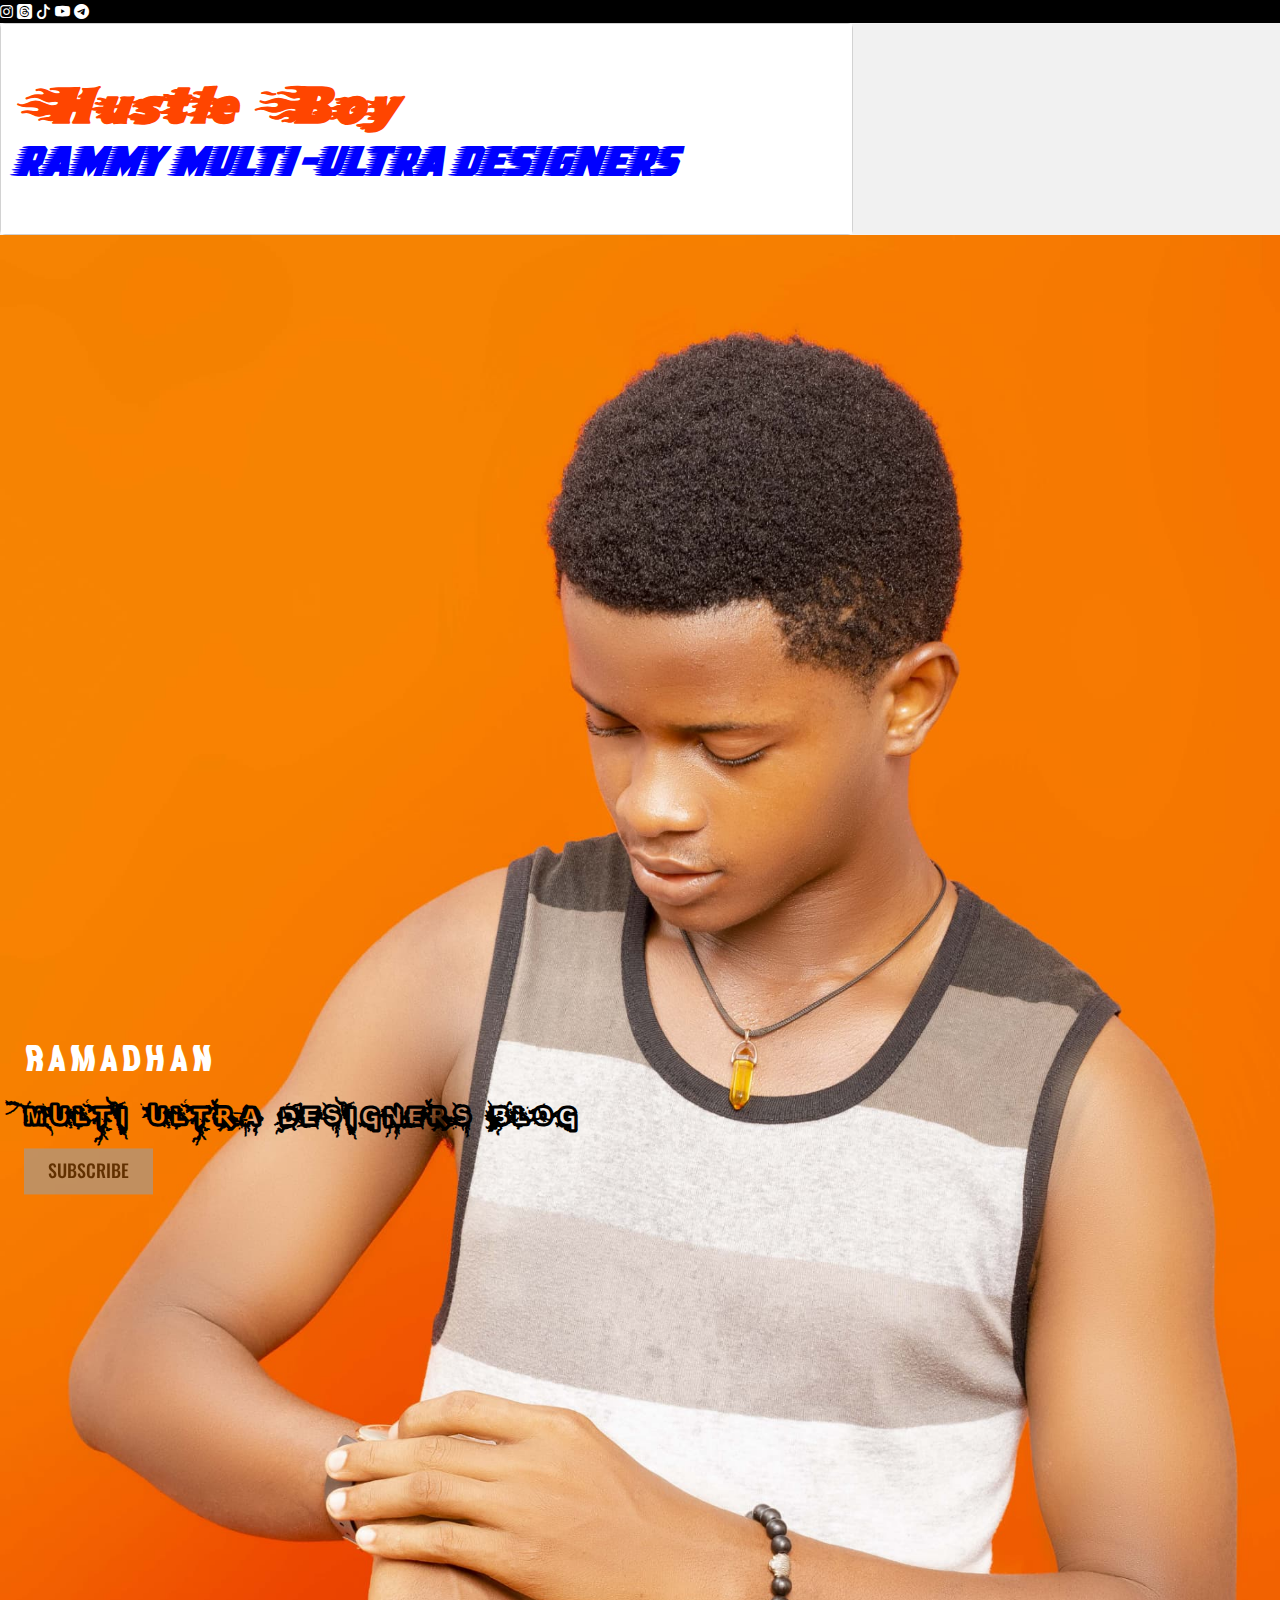
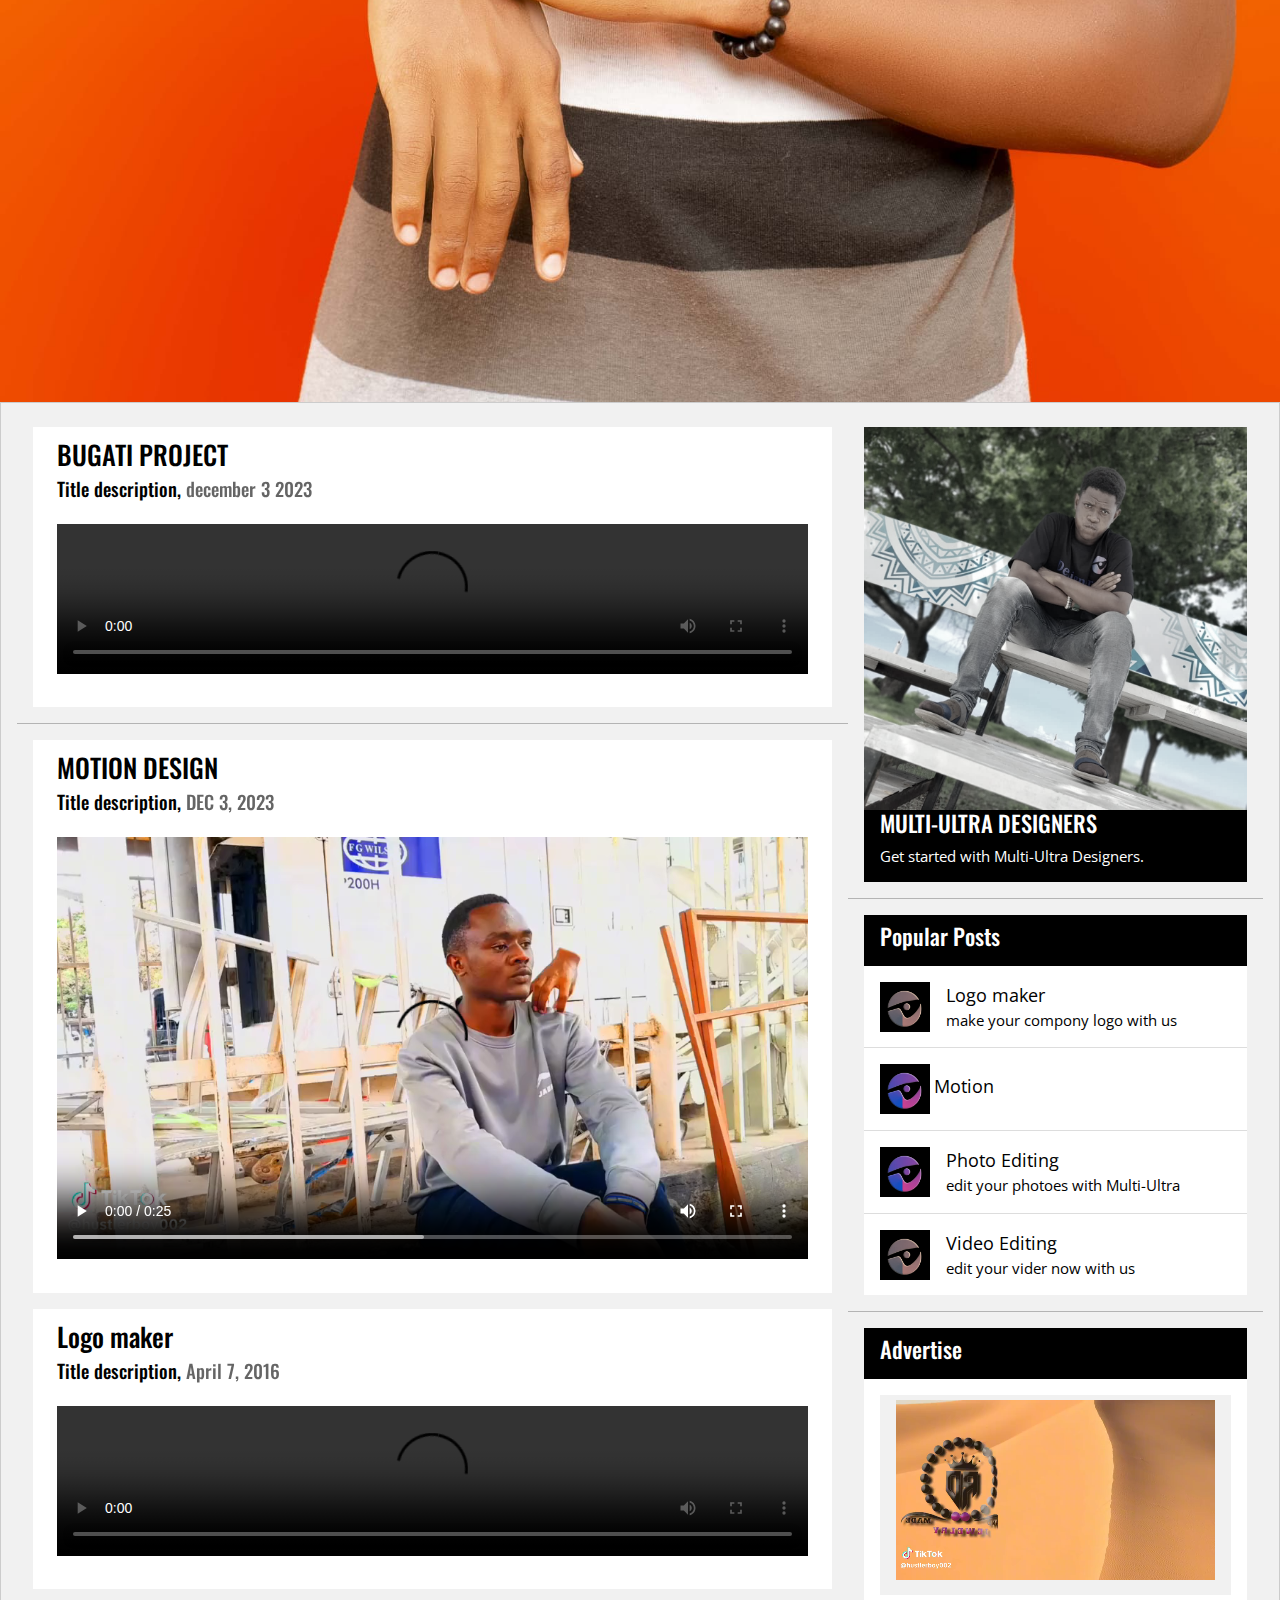
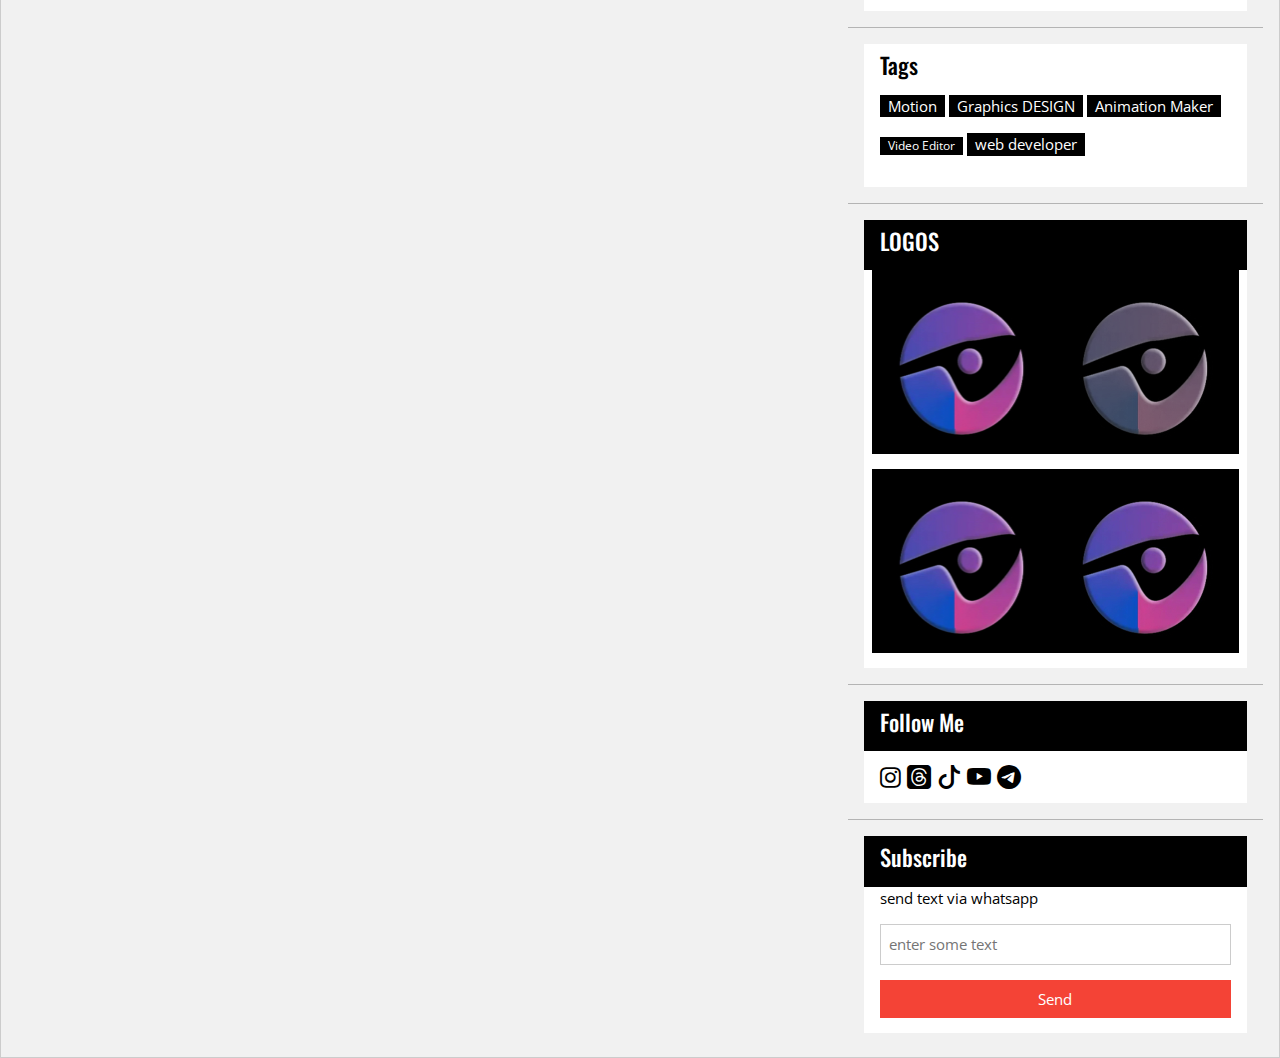
==== commit 174cd2c0: "Update index.html" ====
--- a/index.html
+++ b/index.html
@@ -50,15 +50,14 @@
   
 </div>
   
-<!-- w3-content defines a container for fixed size centered content, 
-and is wrapped around the whole page content, except for the footer in this example -->
+
 <div class="david-content" style="max-width:1600px">
 
   <!-- Header -->
   <div class="card col-md-8">
    <header class="david-container david-center david-padding-48 david-white ">
-    <h1 class="david-xxxlarge" style="margin-left: 40%; "><b style="font-family:myfont; color: orangered;">Hustle Boy</b></h1>
-    <h6  style="margin-left: 37%;"><span class=" fs-2 " style="font-family:font; color: blue;">RAMMY MULTI-ULTRA DESIGNERS</span></h6>
+    <h1 class="david-xxxlarge" style="margin-left: ; "><b style="font-family:myfont; color: orangered;">Hustle Boy</b></h1>
+    <h6  style="margin-left: ;"><span class=" fs-2 " style="font-family:font; color: blue;">RAMMY MULTI-ULTRA DESIGNERS</span></h6>
    </header>
   </div>
 
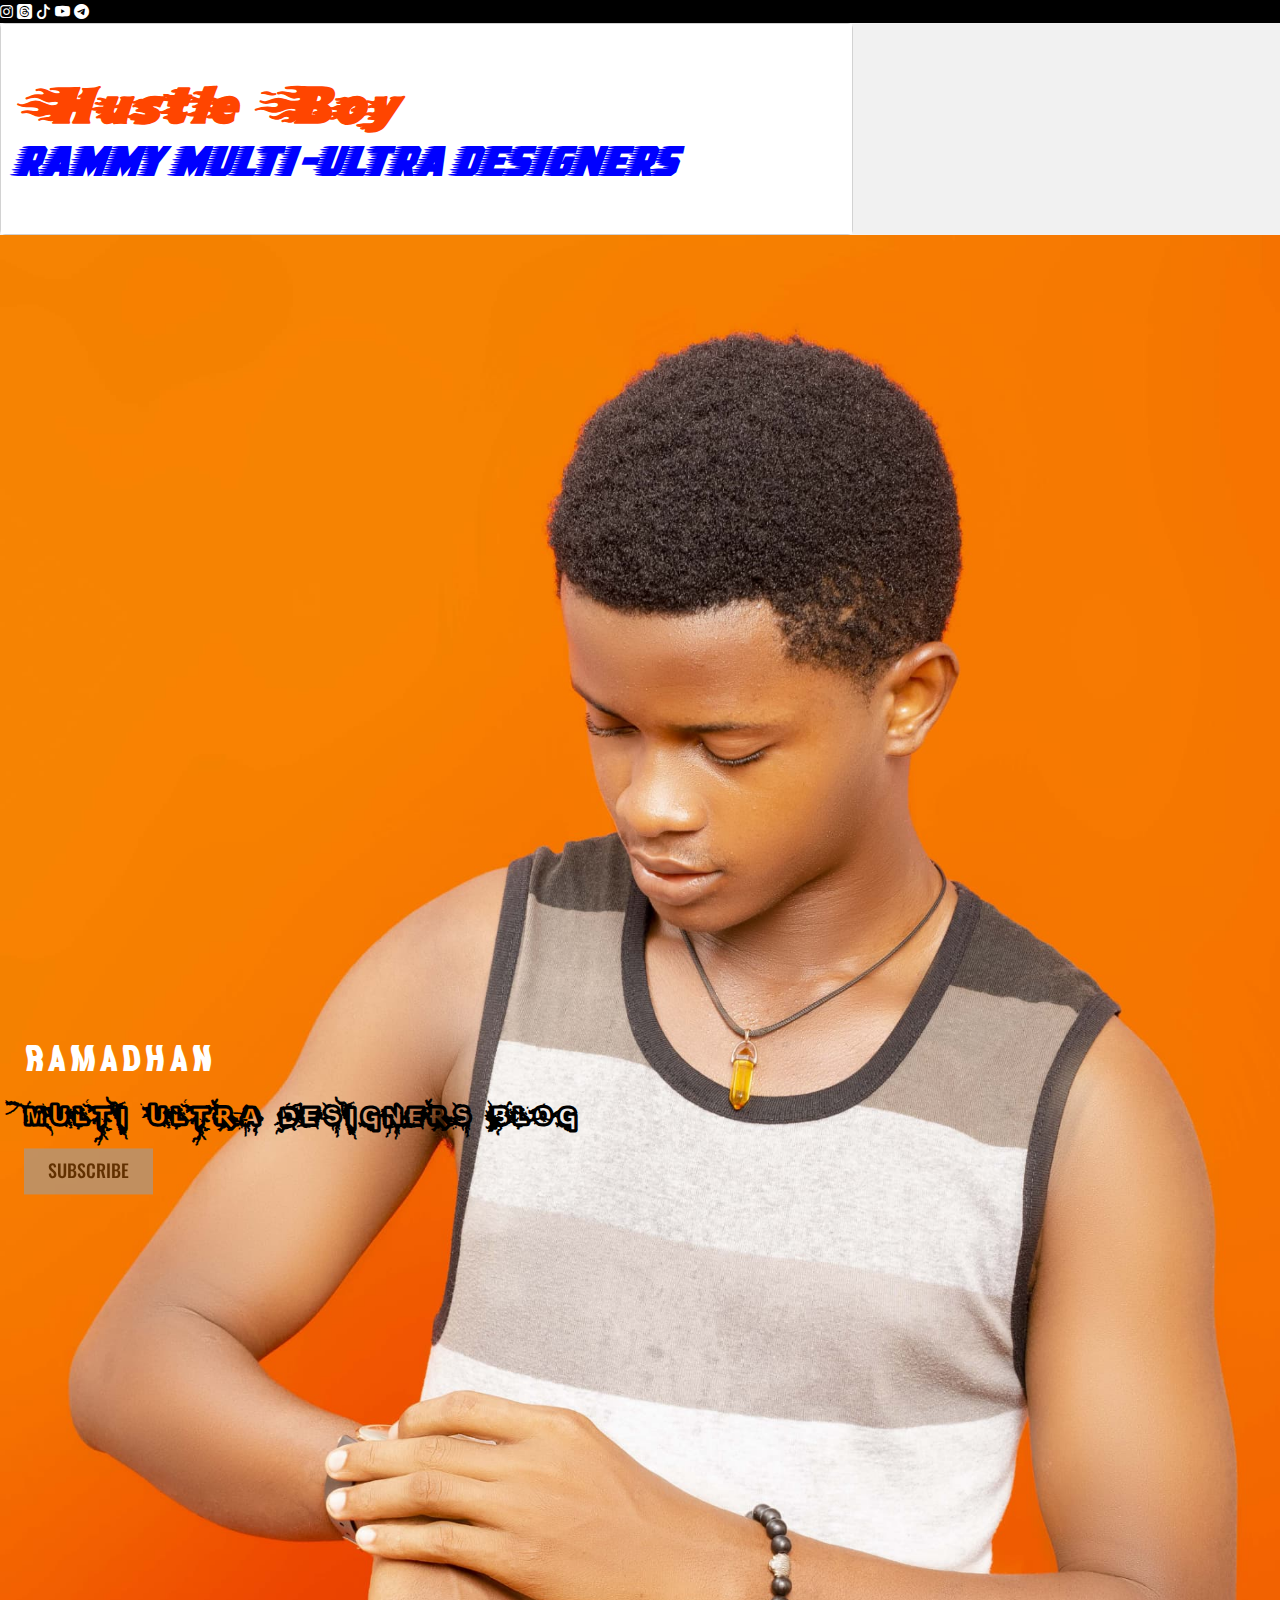
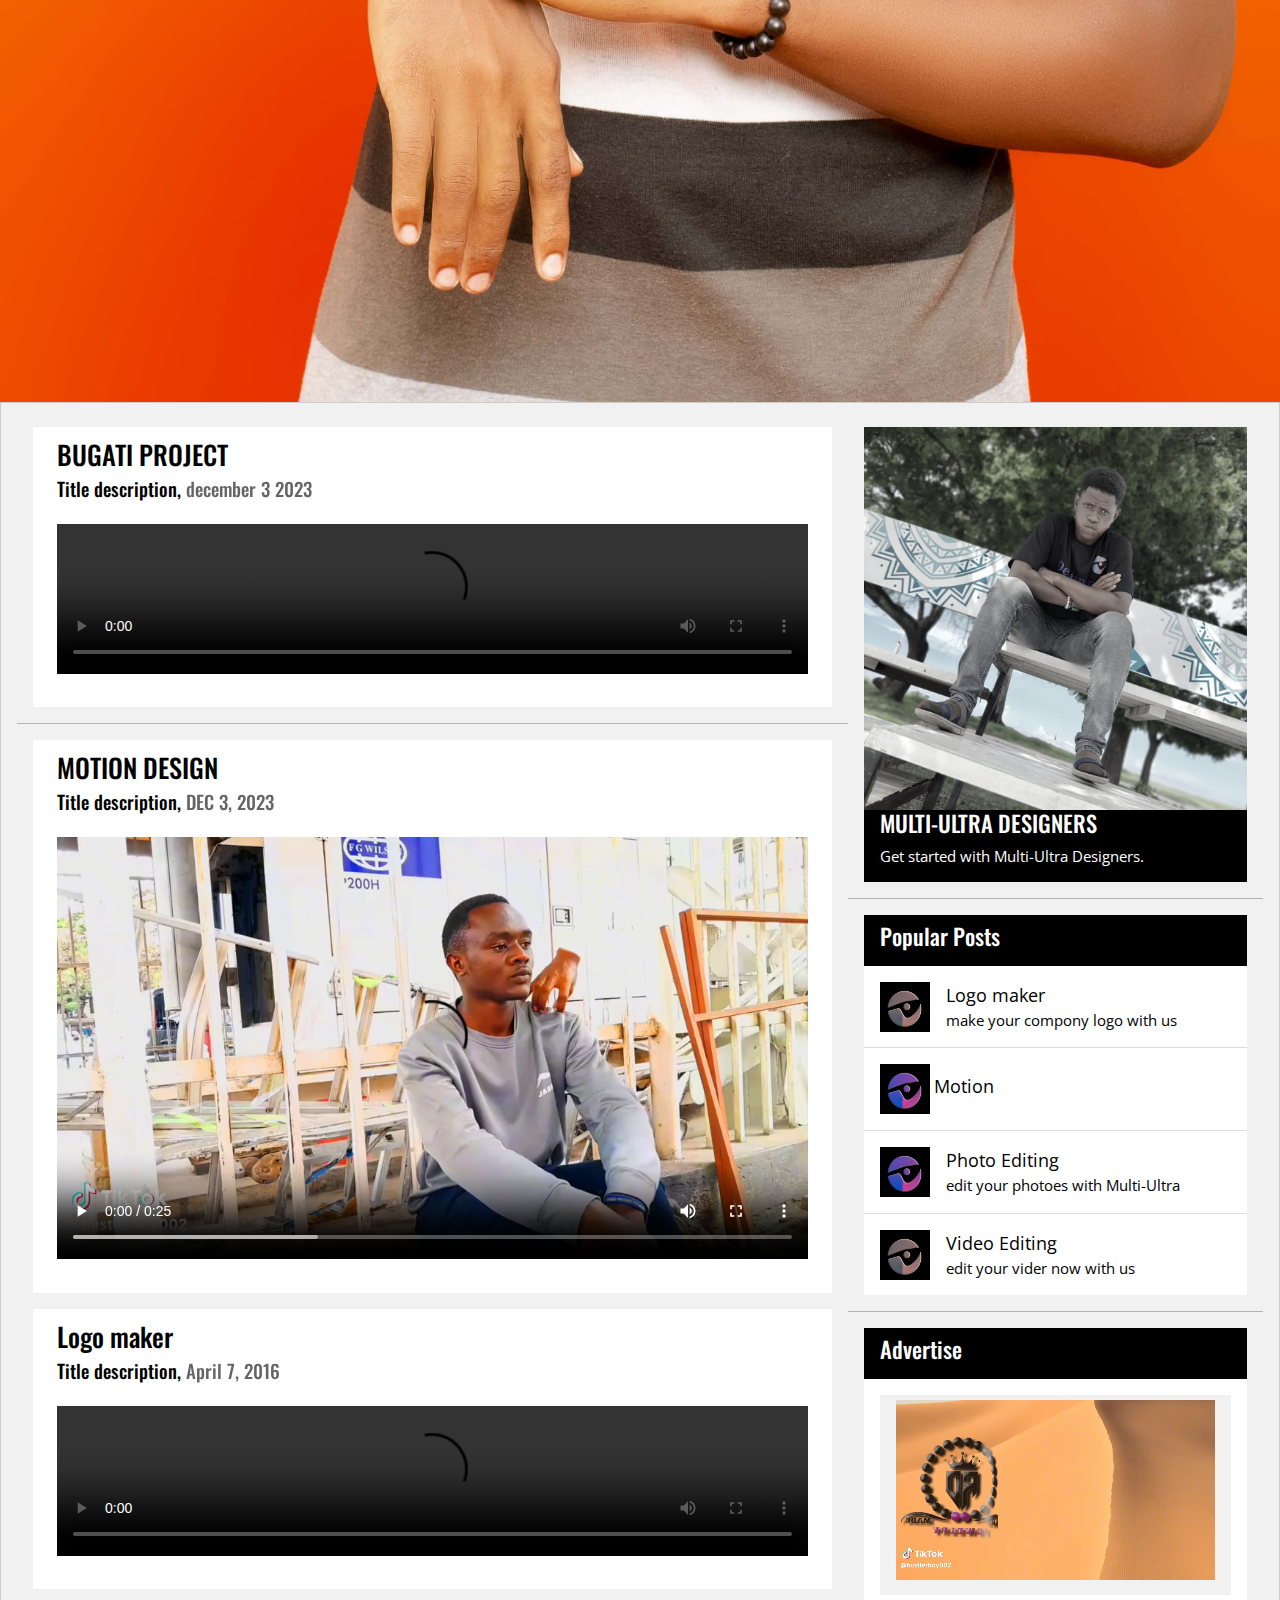
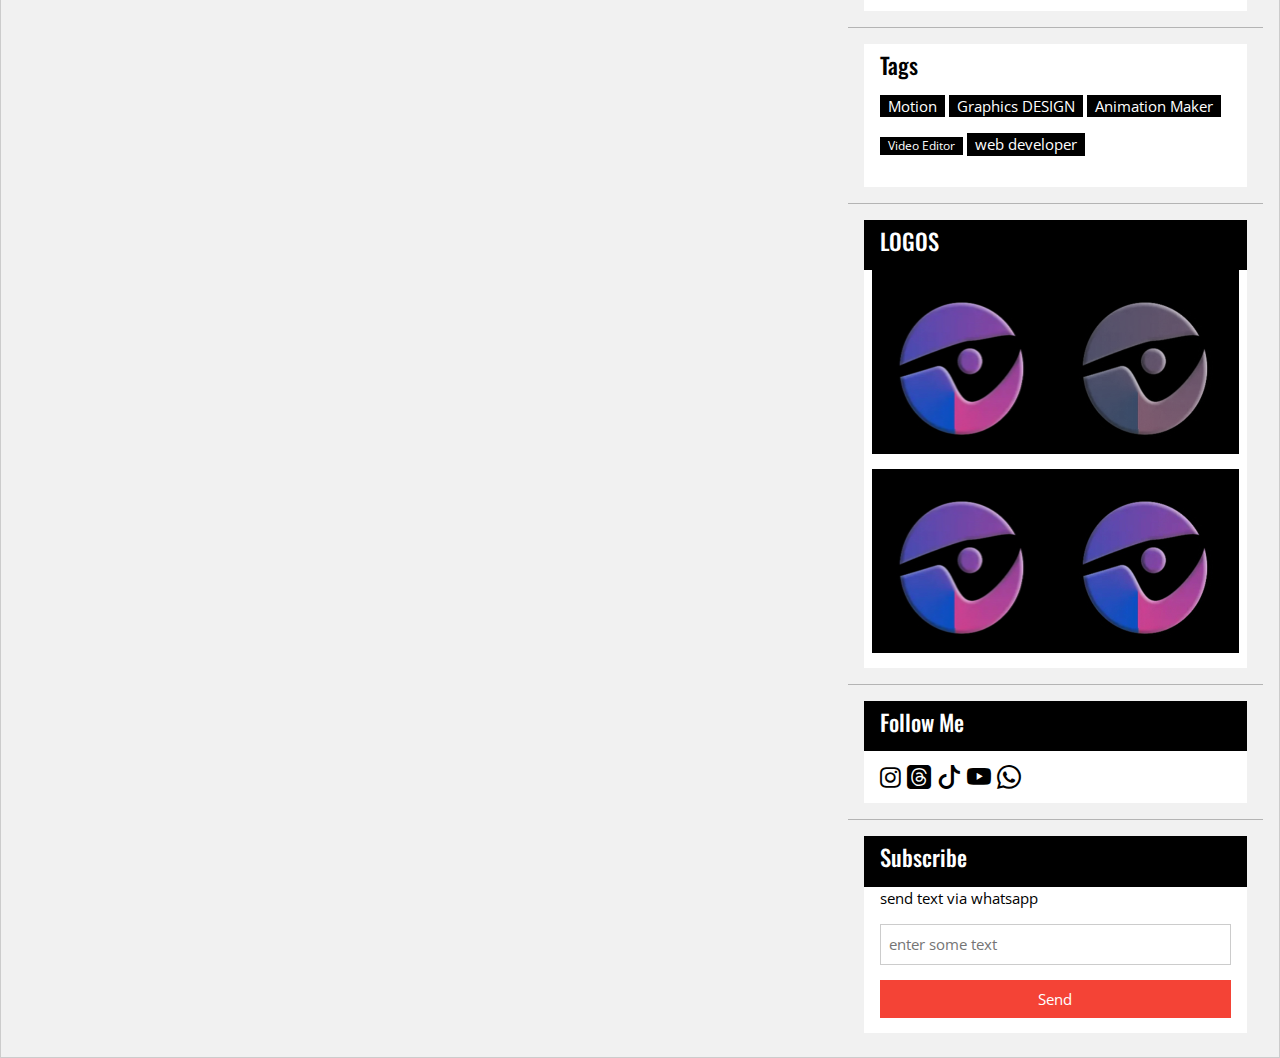
==== commit bf22fcc5: "Update index.html" ====
--- a/index.html
+++ b/index.html
@@ -301,7 +301,7 @@
           <i class="bi bi-threads-fill david-hover-opacity" id="thread"></i>
           <i class="bi bi-tiktok david-hover-opacity" id="tik "onclick="goToTikTokProfile()"></i>
           <i class="bi bi-youtube david-hover-opacity" onclick="openProfile()" ></i>
-          <i class="bi bi-telegram david-hover-opacity" onclick="sendSMS() " ></i>
+          <i class="bi bi-whatsapp david-hover-opacity" onclick="sendSMS() " ></i>
           
         </div>
       </div>
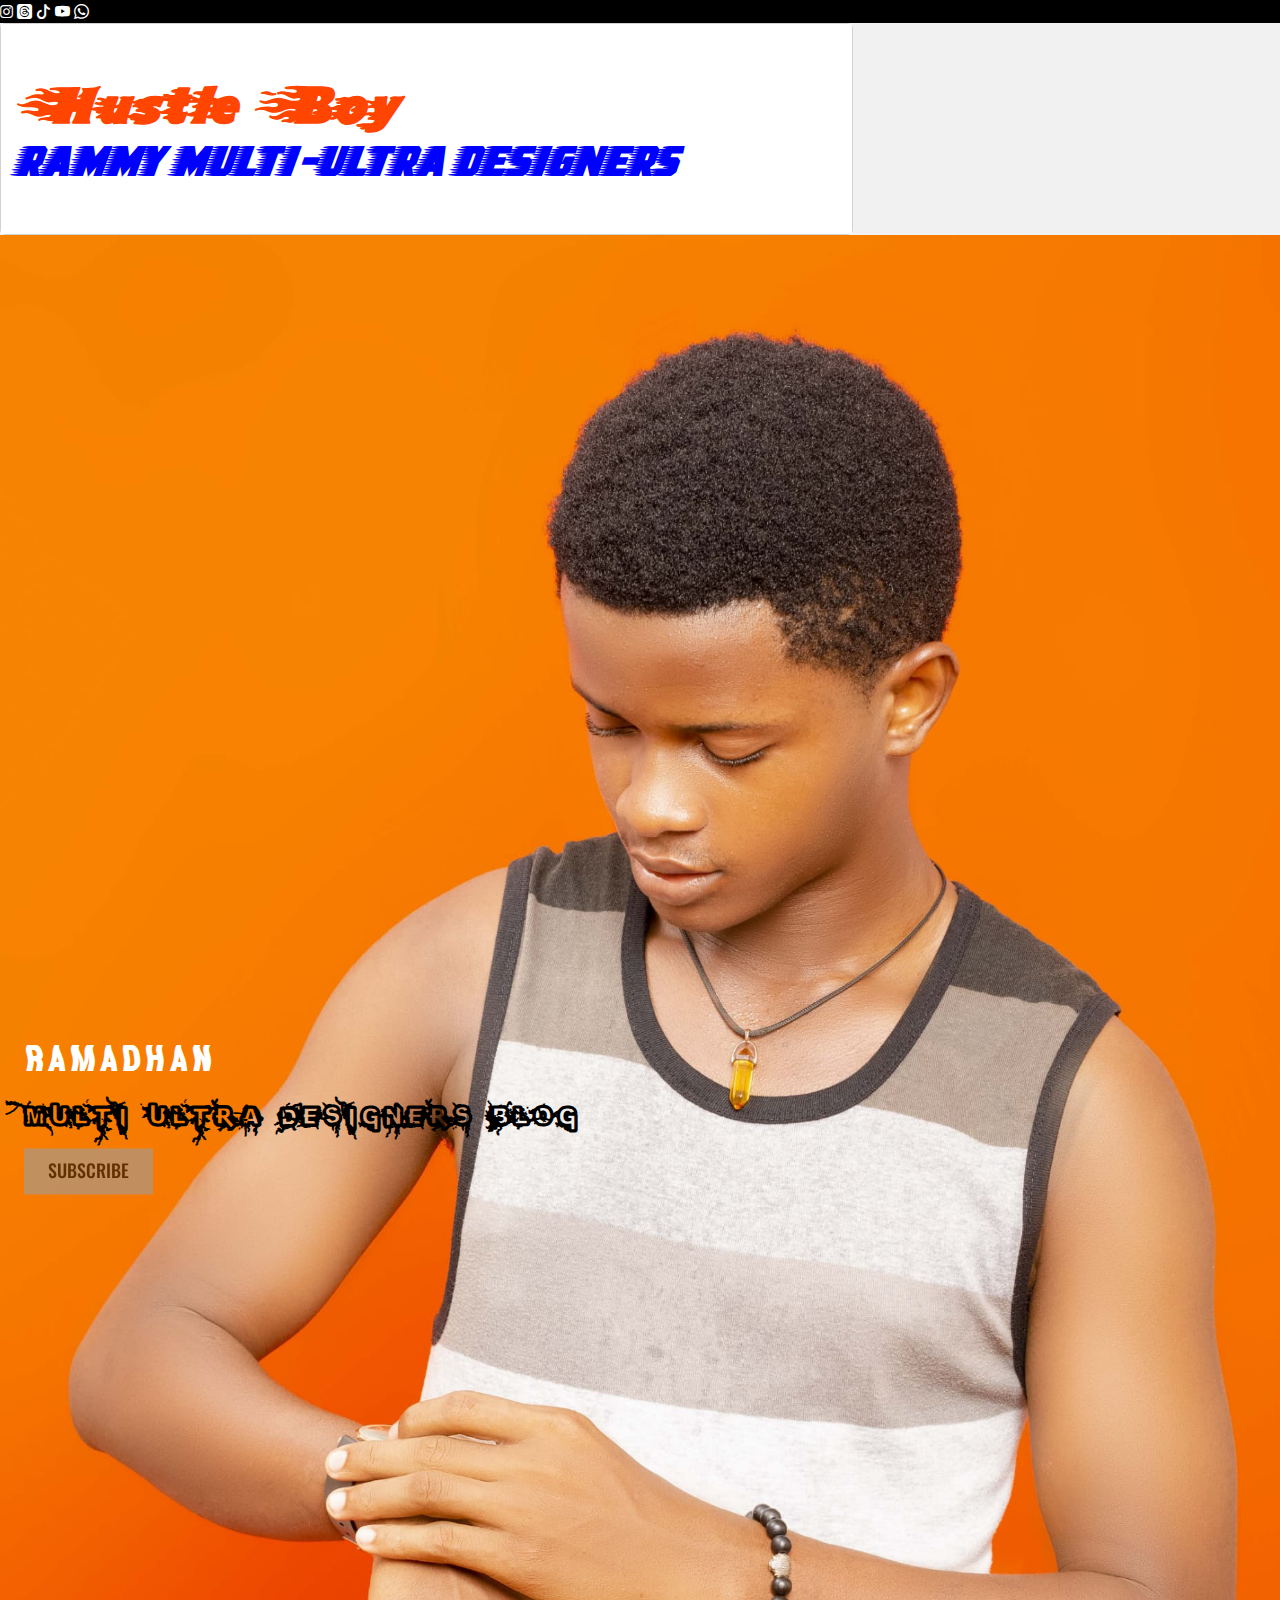
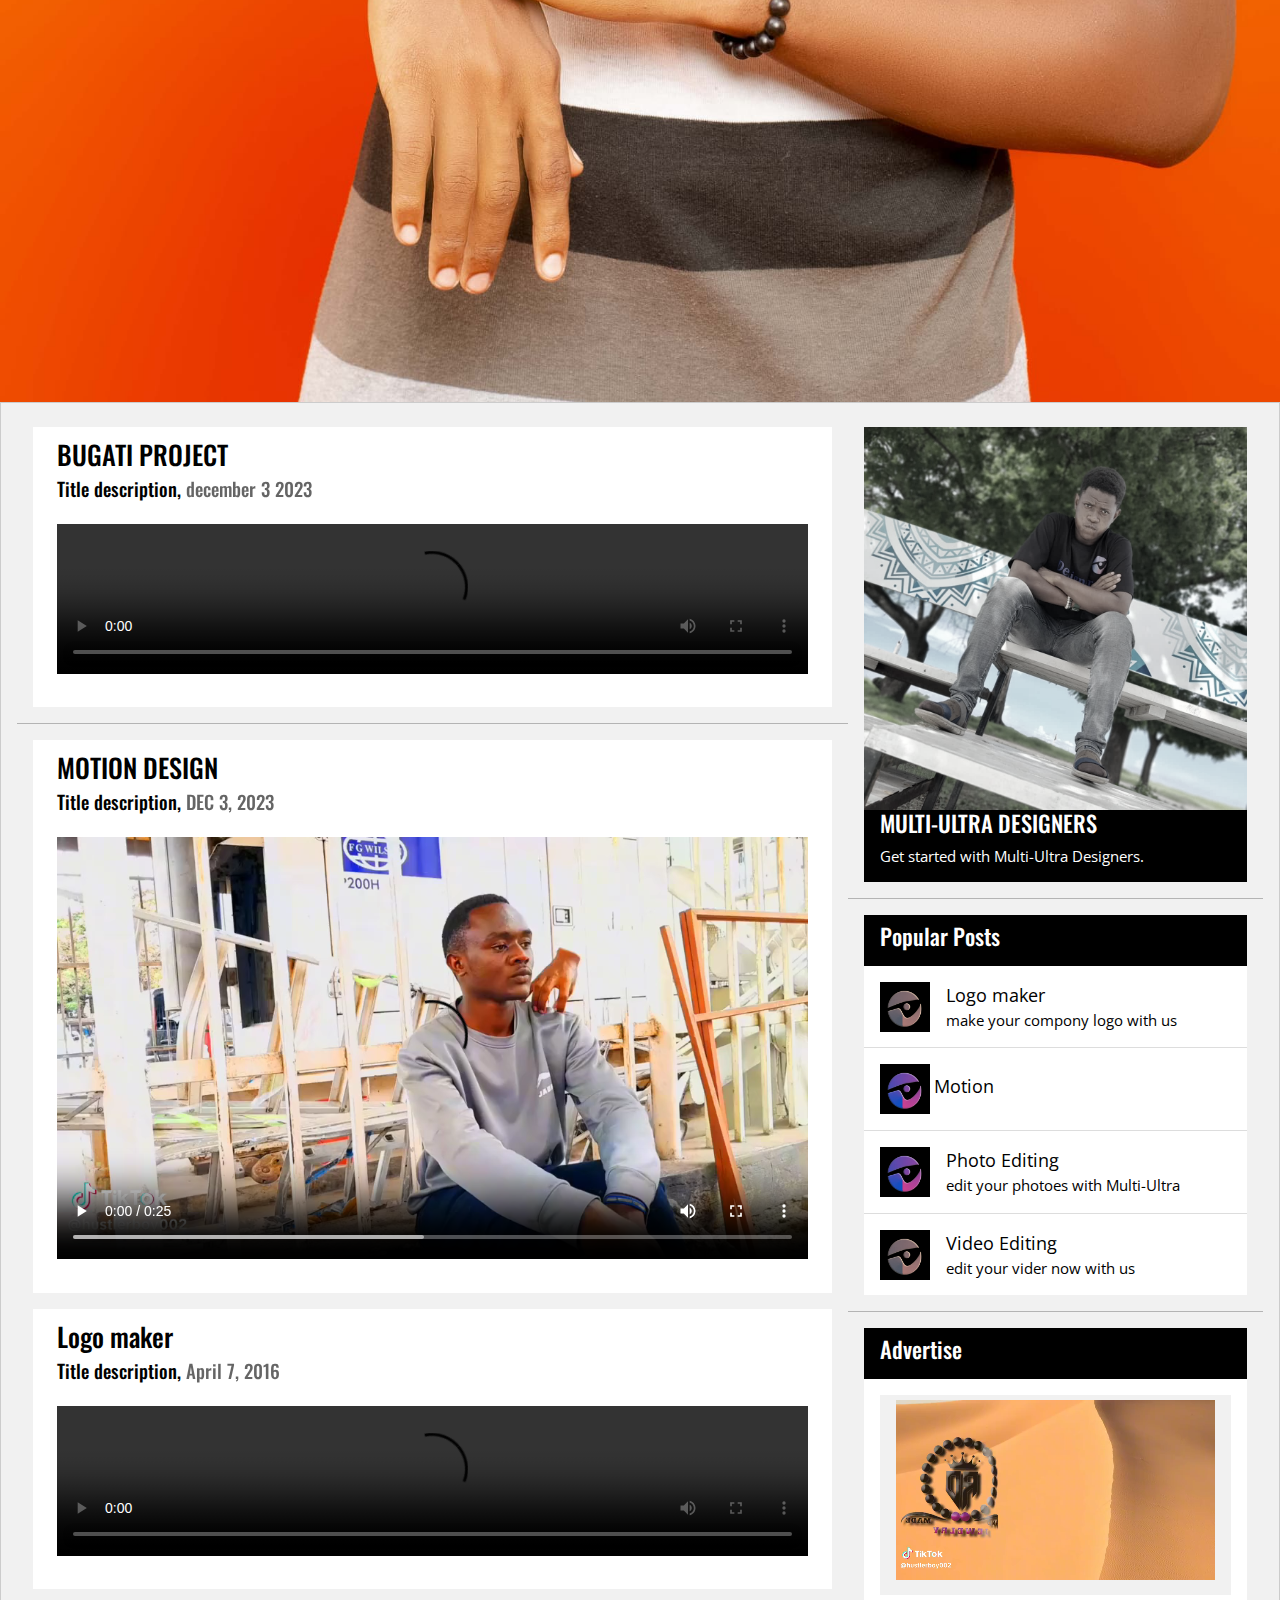
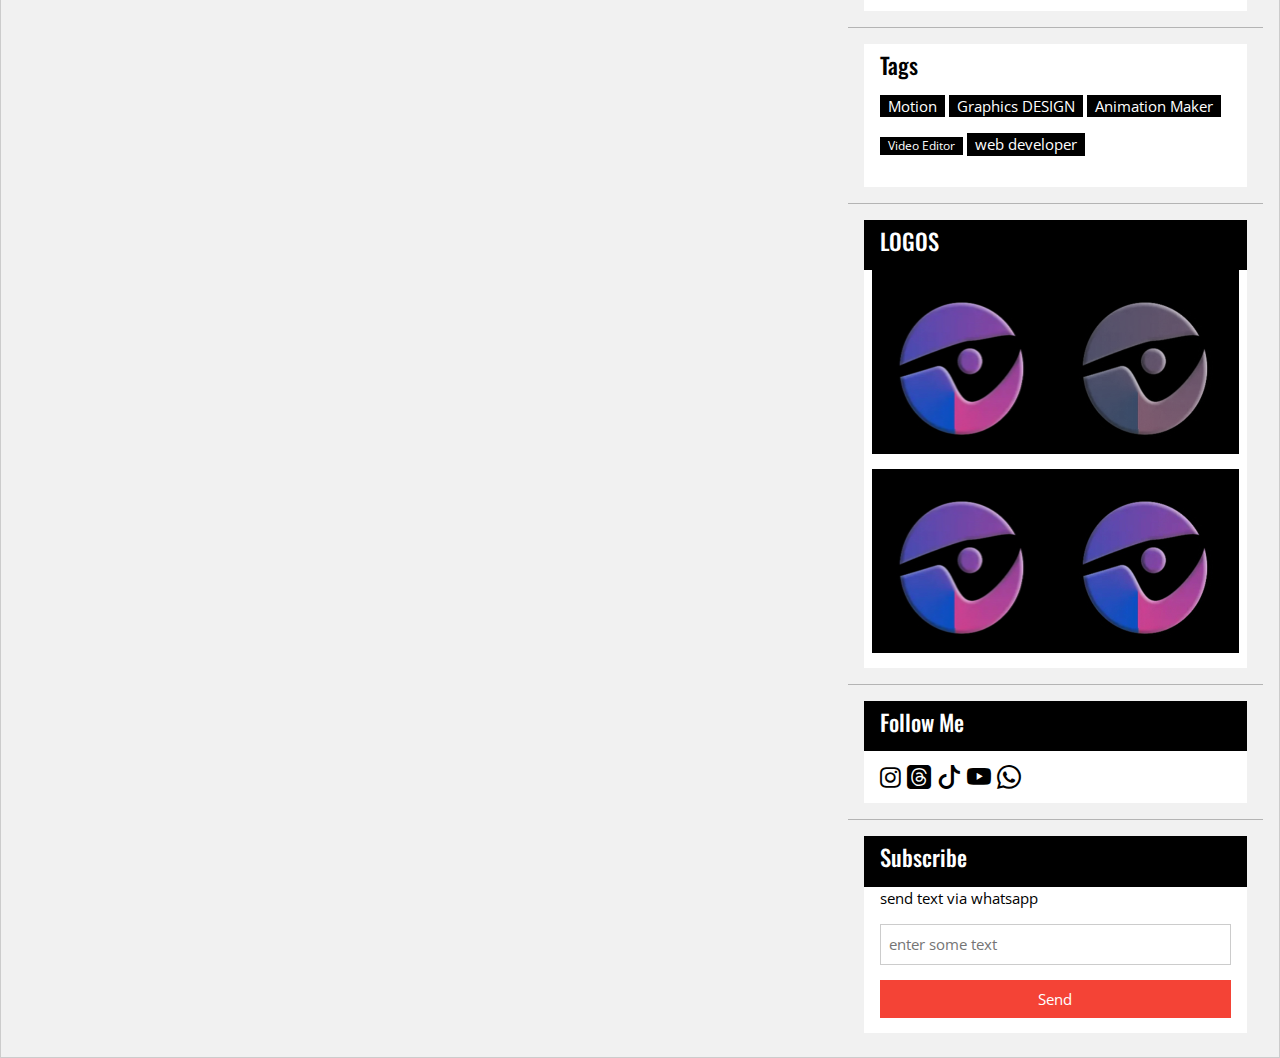
==== commit c7f58f64: "Update index.html" ====
--- a/index.html
+++ b/index.html
@@ -43,7 +43,7 @@
     <i class="bi bi-threads-fill david-hover-opacity" class=" david-bar-item david-button" id="thread"></i>
     <i class="bi bi-tiktok david-hover-opacity" class="david-bar-item david-button" id="tik "onclick="goToTikTokProfile()"></i>
     <i class="bi bi-youtube david-hover-opacity" class="david-bar-item david-button" onclick="openProfile()" ></i>
-    <i class="bi bi-telegram david-hover-opacity" class="david-bar-item david-button" onclick="sendSMS() " ></i>
+  <i class="bi bi-whatsapp david-hover-opacity" onclick="sendSMS()" ></i>
     
   </nav>
   
@@ -301,7 +301,7 @@
           <i class="bi bi-threads-fill david-hover-opacity" id="thread"></i>
           <i class="bi bi-tiktok david-hover-opacity" id="tik "onclick="goToTikTokProfile()"></i>
           <i class="bi bi-youtube david-hover-opacity" onclick="openProfile()" ></i>
-          <i class="bi bi-whatsapp david-hover-opacity" onclick="sendSMS() " ></i>
+          <i class="bi bi-whatsapp david-hover-opacity" onclick="sendSMS()" ></i>
           
         </div>
       </div>
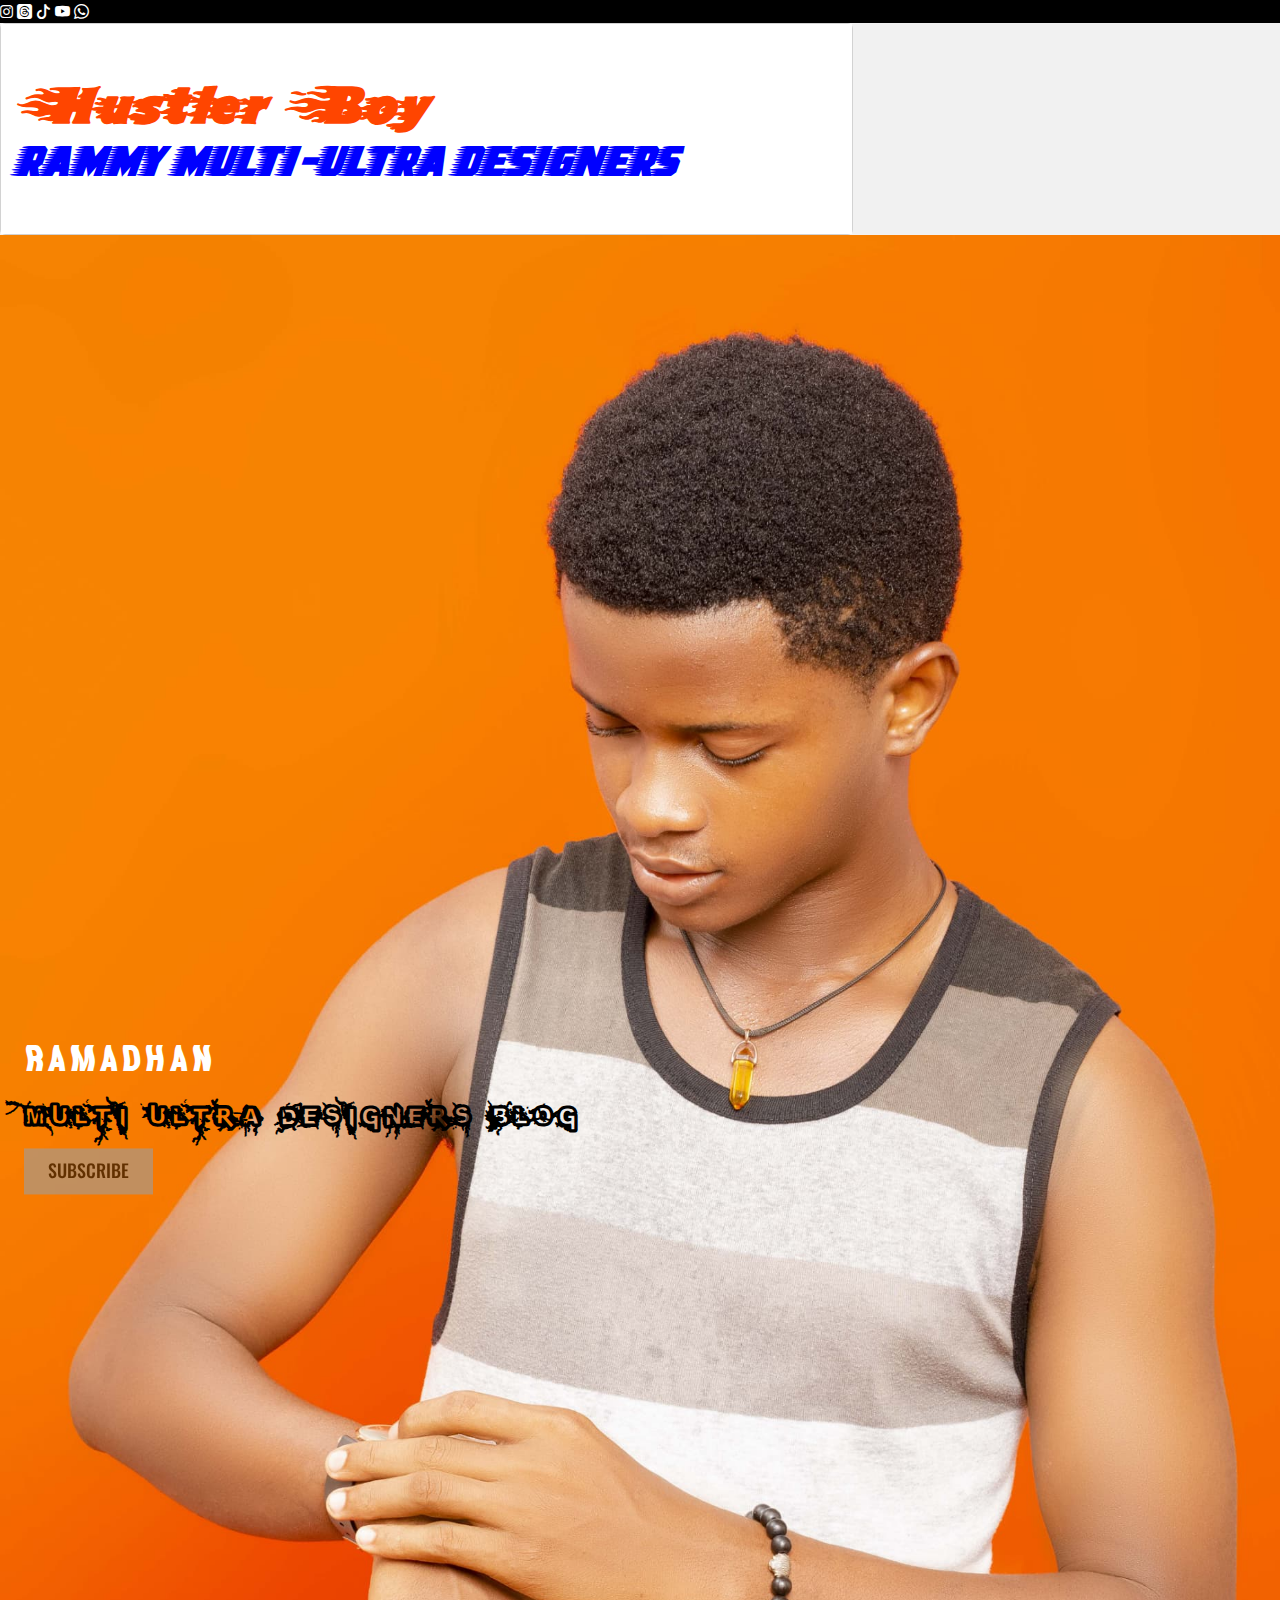
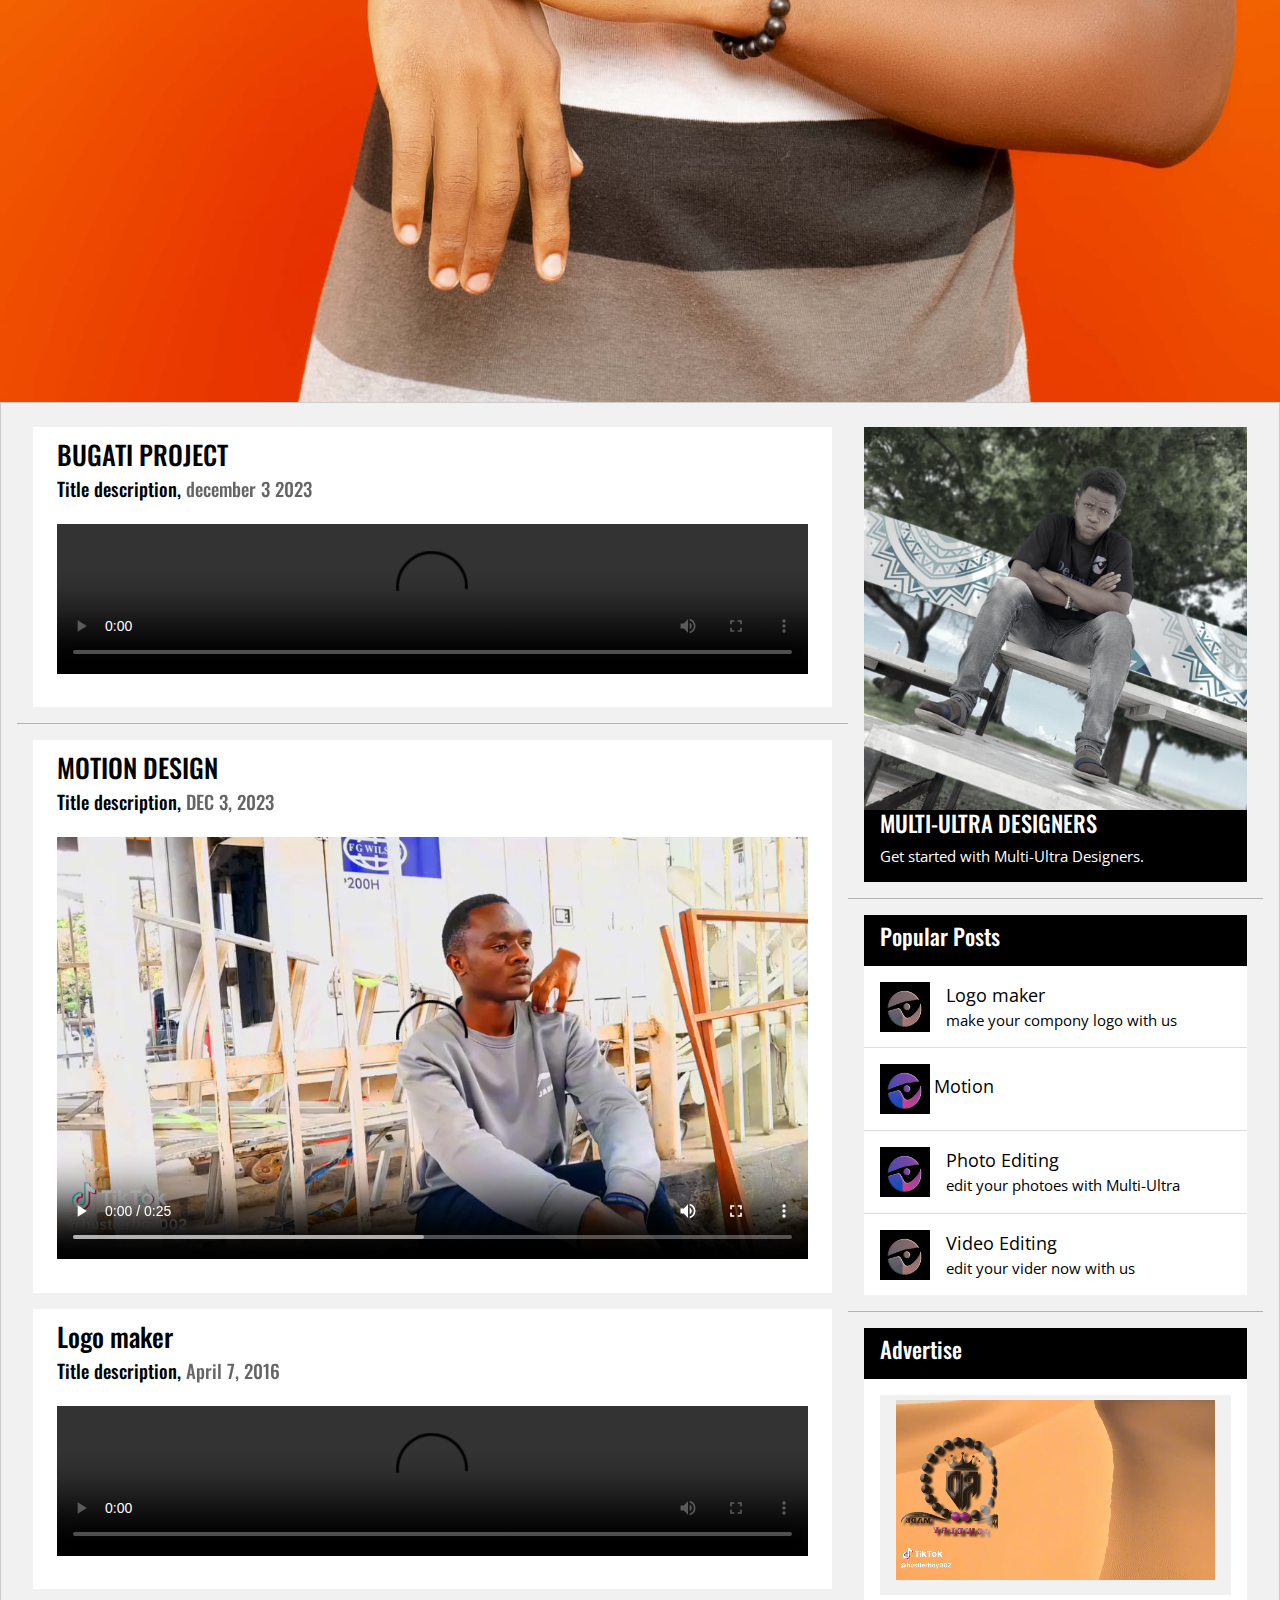
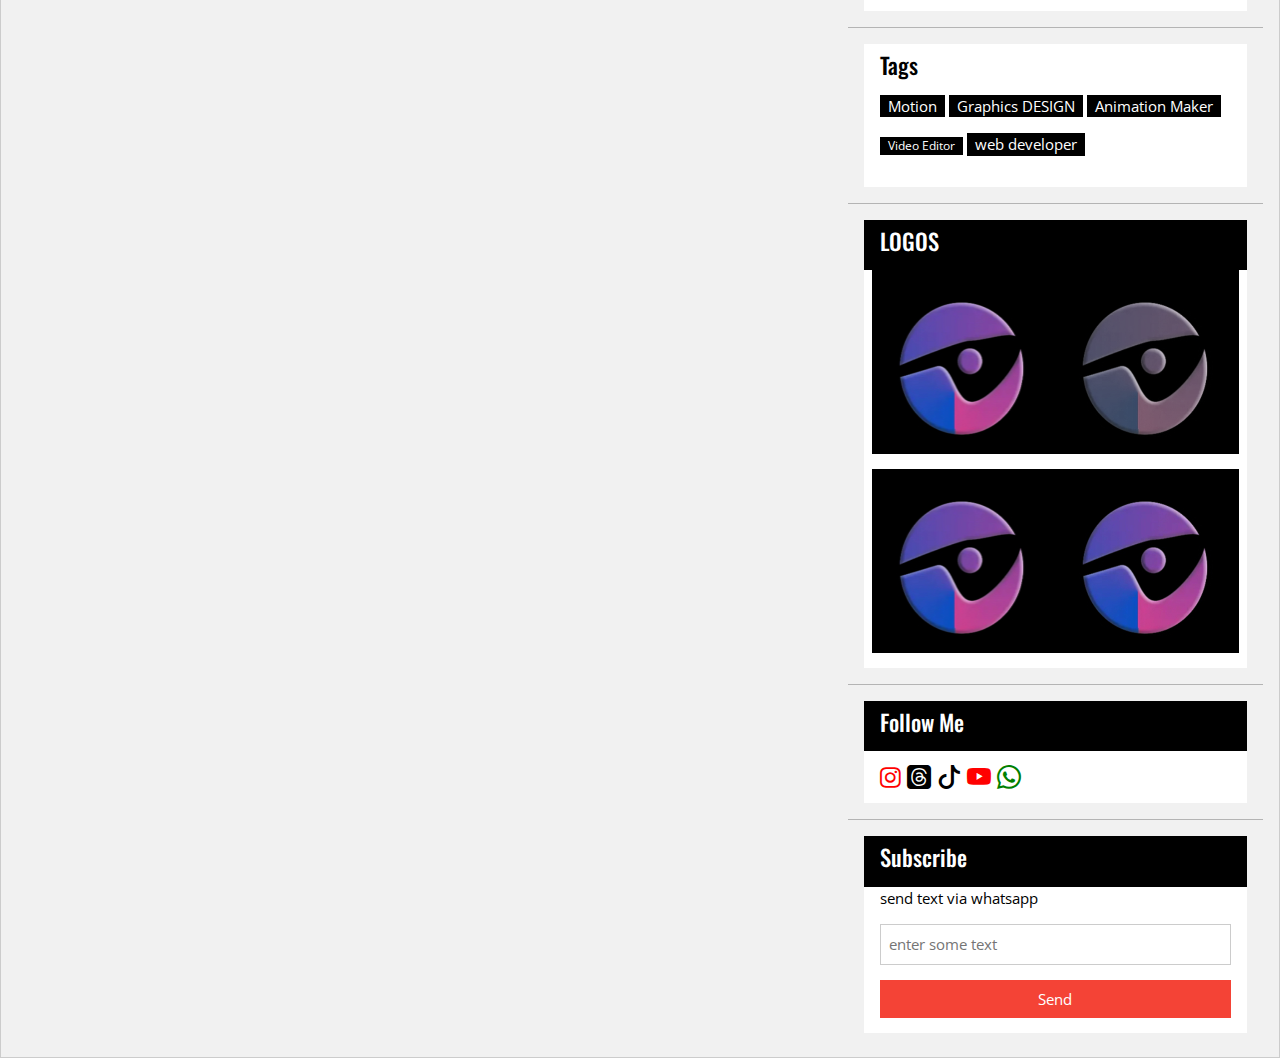
==== commit 164ca5e5: "Update index.html" ====
--- a/index.html
+++ b/index.html
@@ -38,14 +38,14 @@
 
 <!-- Navigation bar with social media icons -->
 <div class="mx-auto david-bar david-black david-hide-small">
-  <nav class="">
+ 
     <i class="fa fa-instagram david-hover-opacity" class="david-bar-item david-button"id="instagram"onclick="goInstagramProfile()"></i>
     <i class="bi bi-threads-fill david-hover-opacity" class=" david-bar-item david-button" id="thread"></i>
     <i class="bi bi-tiktok david-hover-opacity" class="david-bar-item david-button" id="tik "onclick="goToTikTokProfile()"></i>
     <i class="bi bi-youtube david-hover-opacity" class="david-bar-item david-button" onclick="openProfile()" ></i>
-  <i class="bi bi-whatsapp david-hover-opacity" onclick="sendSMS()" ></i>
+    <i class="bi bi-whatsapp david-hover-opacity" onclick="sendSMS()" ></i>
     
-  </nav>
+
   
   
 </div>
@@ -56,7 +56,7 @@
   <!-- Header -->
   <div class="card col-md-8">
    <header class="david-container david-center david-padding-48 david-white ">
-    <h1 class="david-xxxlarge" style="margin-left: ; "><b style="font-family:myfont; color: orangered;">Hustle Boy</b></h1>
+    <h1 class="david-xxxlarge" style="margin-left: ; "><b style="font-family:myfont; color: orangered;">Hustler Boy</b></h1>
     <h6  style="margin-left: ;"><span class=" fs-2 " style="font-family:font; color: blue;">RAMMY MULTI-ULTRA DESIGNERS</span></h6>
    </header>
   </div>
@@ -297,11 +297,11 @@
           <h4>Follow Me</h4>
         </div>
         <div class="david-container david-xlarge david-padding">
-          <i class="fa fa-instagram david-hover-opacity" id="instagram"onclick="goInstagramProfile()"></i>
+          <i class="fa fa-instagram david-hover-opacity" id="instagram"onclick="goInstagramProfile()" style="color:red;"></i>
           <i class="bi bi-threads-fill david-hover-opacity" id="thread"></i>
           <i class="bi bi-tiktok david-hover-opacity" id="tik "onclick="goToTikTokProfile()"></i>
-          <i class="bi bi-youtube david-hover-opacity" onclick="openProfile()" ></i>
-          <i class="bi bi-whatsapp david-hover-opacity" onclick="sendSMS()" ></i>
+          <i class="bi bi-youtube david-hover-opacity" onclick="openProfile()" style="color:red;" ></i>
+          <i class="bi bi-whatsapp david-hover-opacity" onclick="sendSMS()" style="color:green;" ></i>
           
         </div>
       </div>
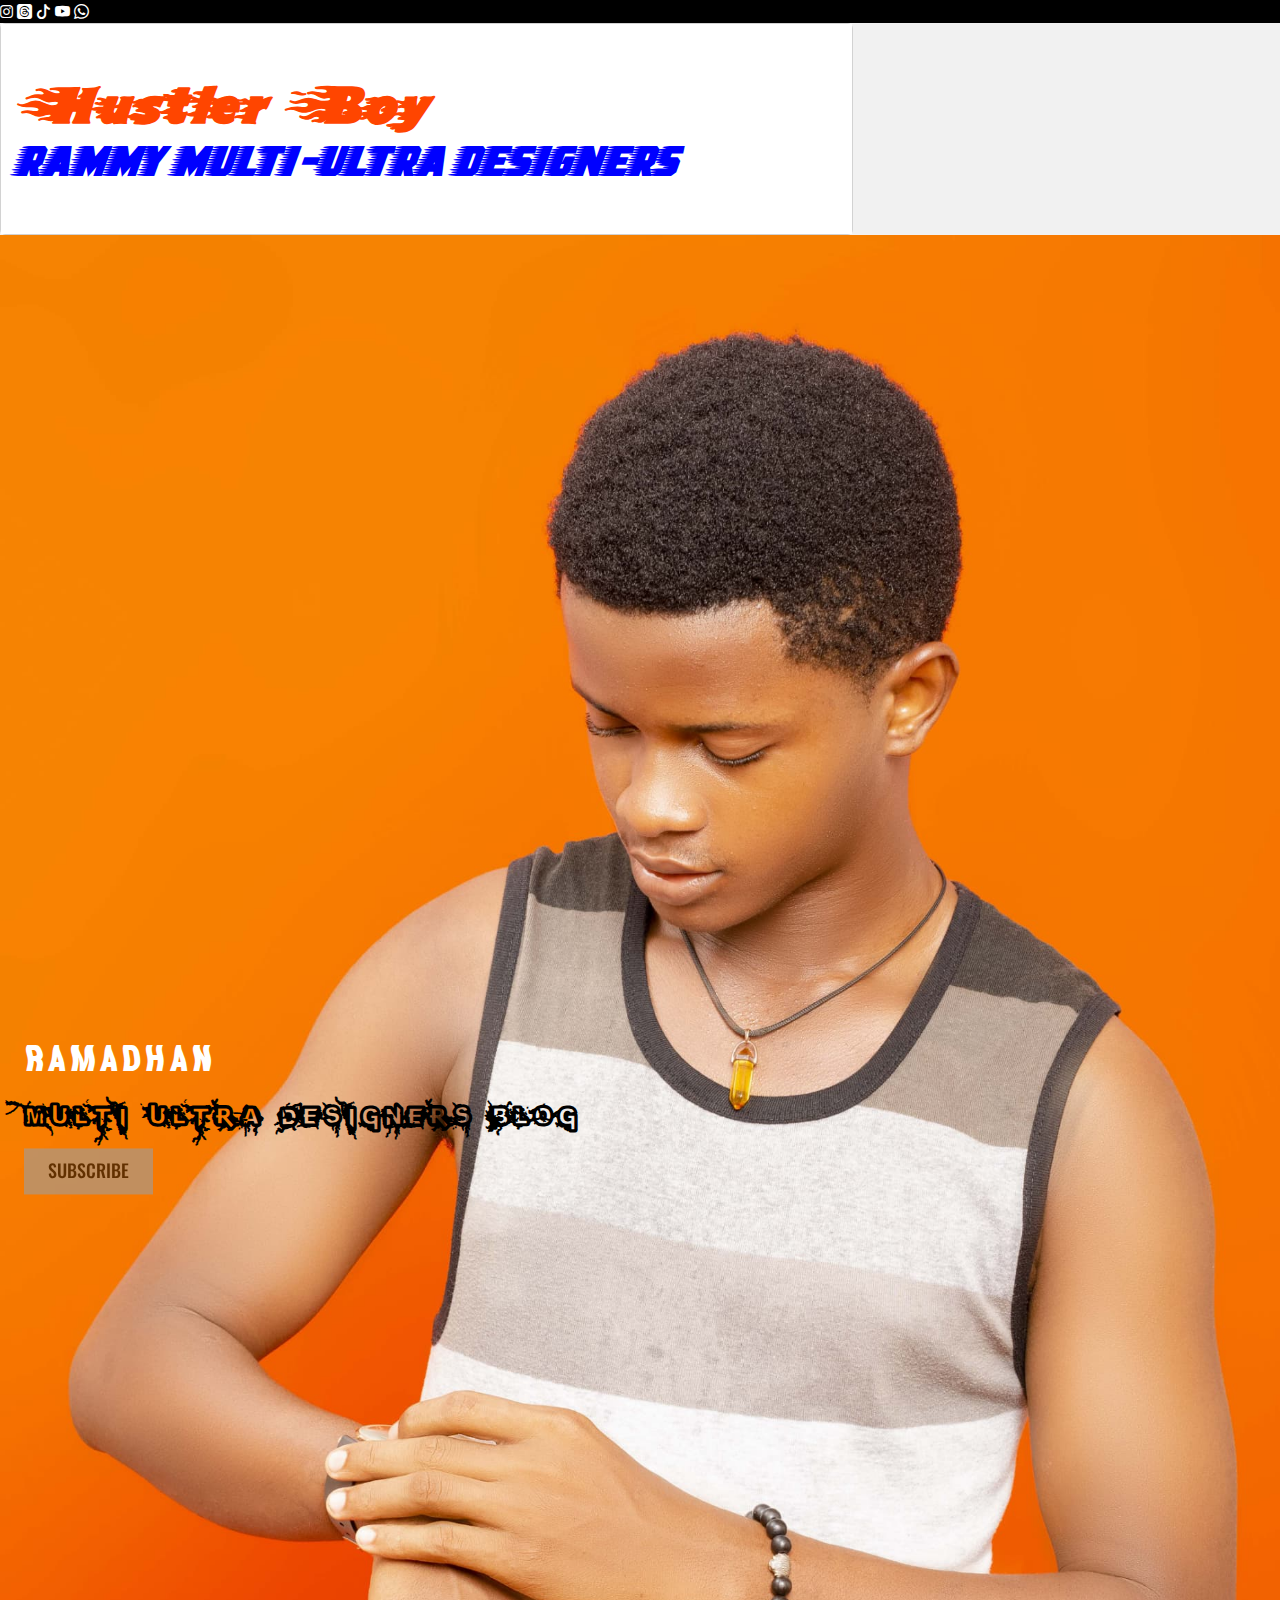
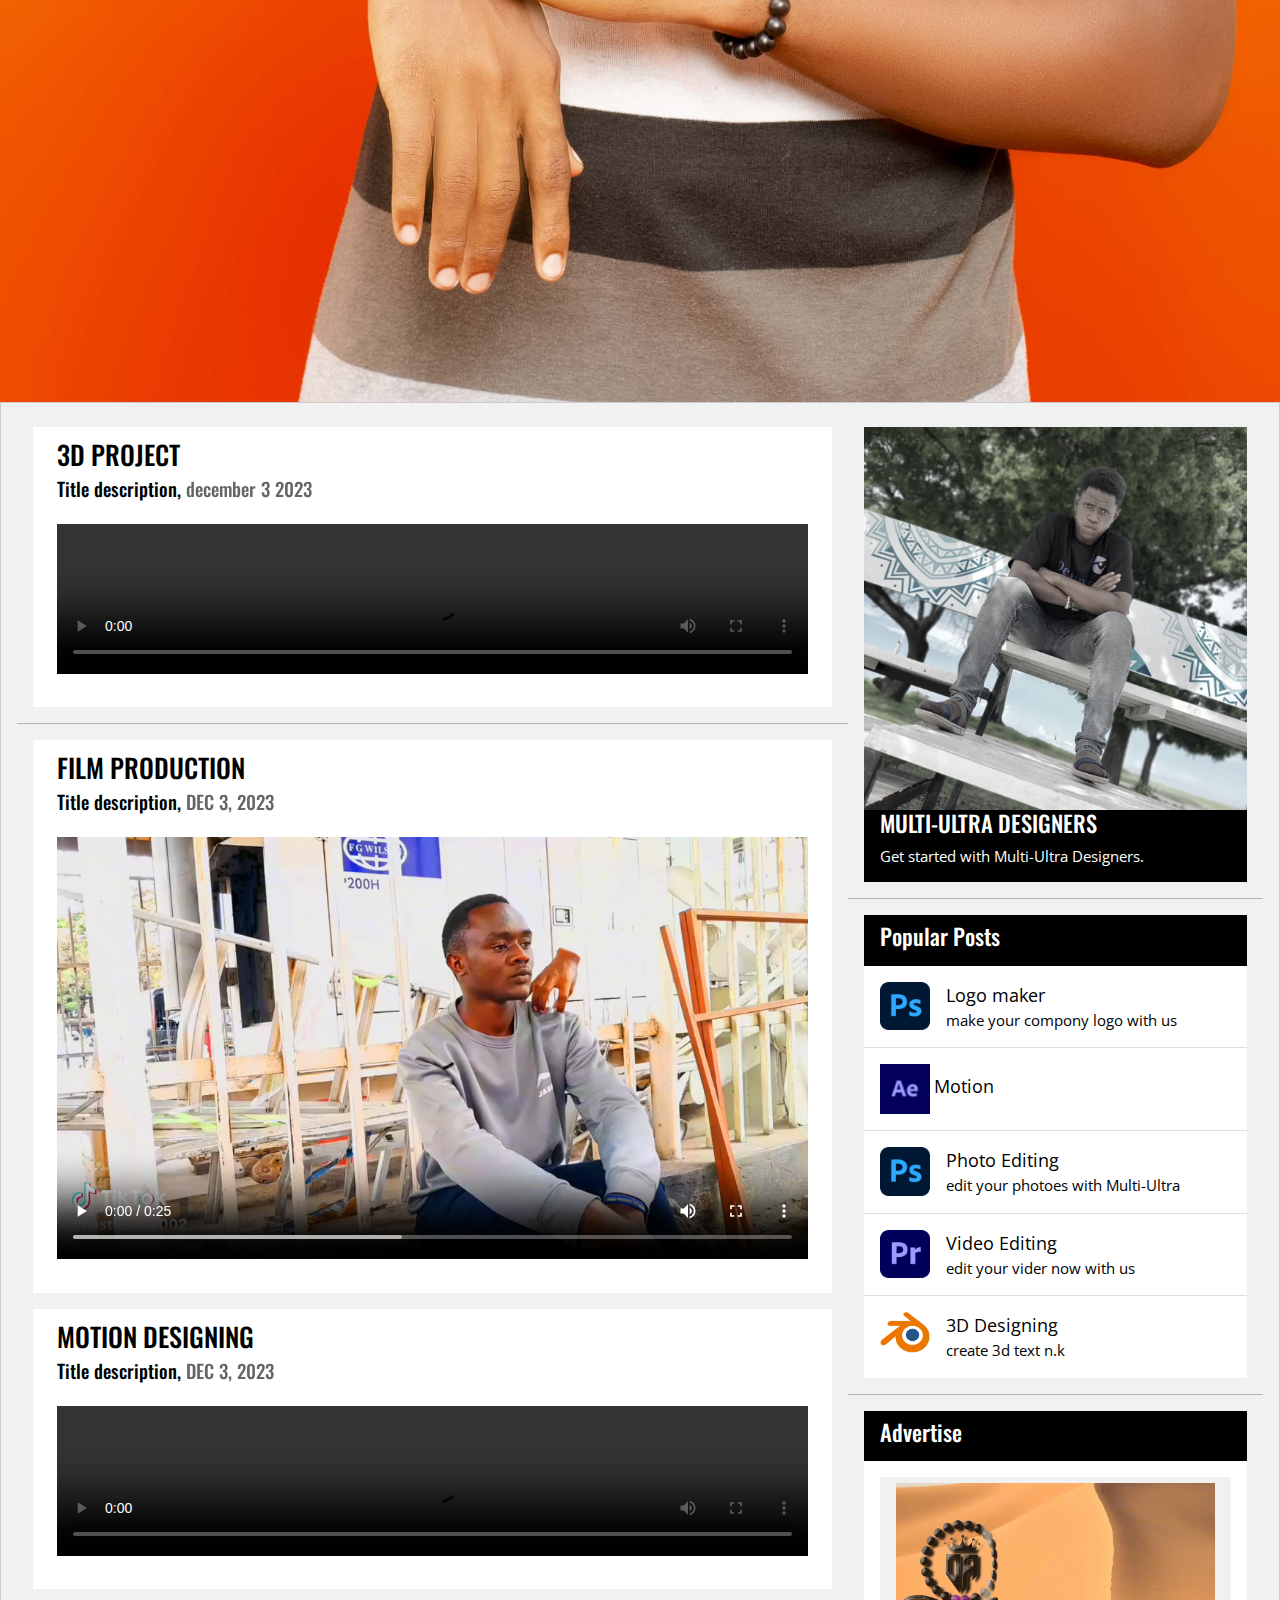
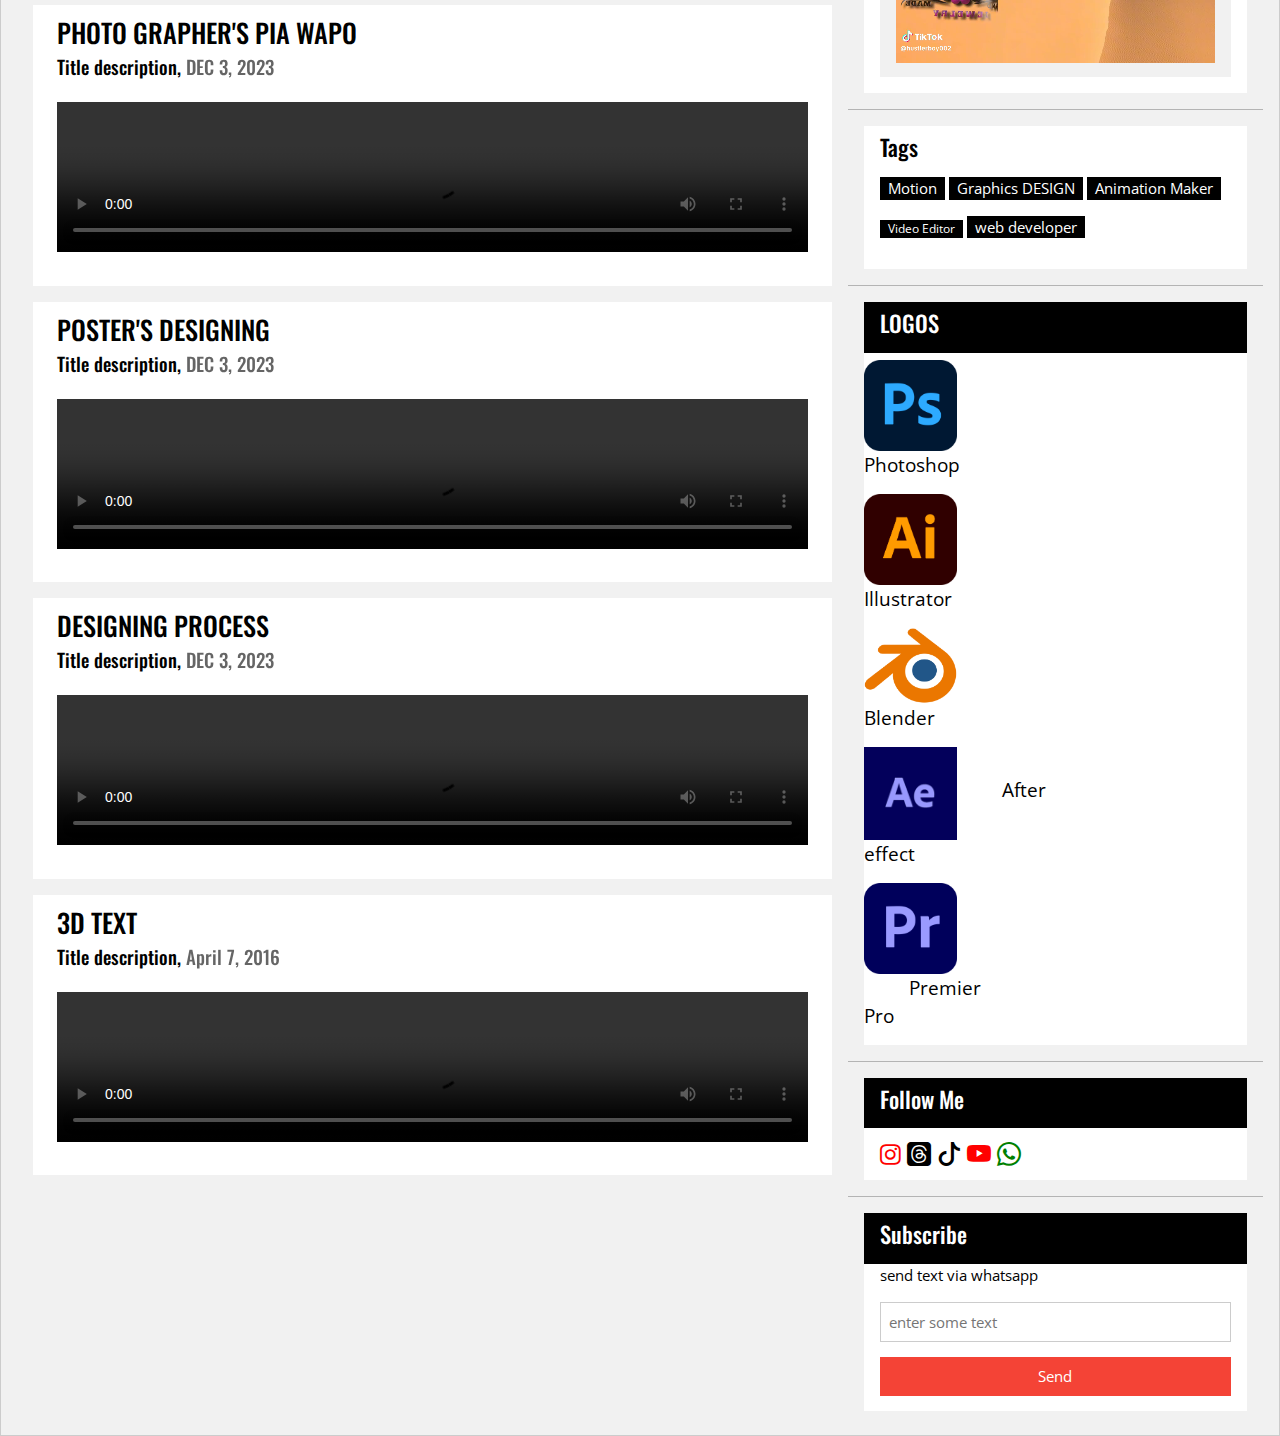
==== commit daee2134: "final" ====
--- a/index.html
+++ b/index.html
@@ -1,357 +1,523 @@
-<!DOCTYPE html>
-<html>
-<head>
-<title>MULTI-ULTRA DESIGNERS</title>
-<meta charset="UTF-8">
-<meta name="viewport" content="width=device-width, initial-scale=1">
-<link rel="stylesheet" href="css/david.css">
-<link rel="stylesheet" href="https://cdn.jsdelivr.net/npm/bootstrap-icons@1.11.2/font/bootstrap-icons.min.css">
-<link rel="stylesheet" href="https://fonts.googleapis.com/css?family=Oswald">
-<link rel="stylesheet" href="https://fonts.googleapis.com/css?family=Open Sans">
-<link rel="stylesheet" href="https://cdnjs.cloudflare.com/ajax/libs/font-awesome/4.7.0/css/font-awesome.min.css">
-<link href="https://cdn.jsdelivr.net/npm/bootstrap@5.3.2/dist/css/bootstrap.min.css" rel="stylesheet">
-<script src="https://cdn.jsdelivr.net/npm/bootstrap@5.3.2/dist/js/bootstrap.bundle.min.js"></script>
-
-<style>
-h1,h2,h3,h4,h5,h6 {font-family: "Oswald"}
-body {font-family: "Open Sans"}
-@font-face {
-  font-family: myfont;
-  src: url(css/Blazed.ttf);
-}
-@font-face {
-  font-family: font;
-  src: url(css/Speedway.ttf);
-}
-@font-face {
-  font-family: log;
-  src: url(css/INFECTED.ttf);
-}
-@font-face {
-  font-family: name;
-  src: url(css/Overwave.ttf);
-}
-
-</style>
-</head>
-<body class="david-light-grey">
-
-<!-- Navigation bar with social media icons -->
-<div class="mx-auto david-bar david-black david-hide-small">
- 
-    <i class="fa fa-instagram david-hover-opacity" class="david-bar-item david-button"id="instagram"onclick="goInstagramProfile()"></i>
-    <i class="bi bi-threads-fill david-hover-opacity" class=" david-bar-item david-button" id="thread"></i>
-    <i class="bi bi-tiktok david-hover-opacity" class="david-bar-item david-button" id="tik "onclick="goToTikTokProfile()"></i>
-    <i class="bi bi-youtube david-hover-opacity" class="david-bar-item david-button" onclick="openProfile()" ></i>
-    <i class="bi bi-whatsapp david-hover-opacity" onclick="sendSMS()" ></i>
-    
-
-  
-  
-</div>
-  
-
-<div class="david-content" style="max-width:1600px">
-
-  <!-- Header -->
-  <div class="card col-md-8">
-   <header class="david-container david-center david-padding-48 david-white ">
-    <h1 class="david-xxxlarge" style="margin-left: ; "><b style="font-family:myfont; color: orangered;">Hustler Boy</b></h1>
-    <h6  style="margin-left: ;"><span class=" fs-2 " style="font-family:font; color: blue;">RAMMY MULTI-ULTRA DESIGNERS</span></h6>
-   </header>
-  </div>
-
-  <!-- Image header -->
-  <header class="david-display-container david-wide" id="home">
-    <img class="david-image" src="images/pc8.jpg"  width="1600" height="1060" >
-    <div class="david-display-left david-padding-large">
-      <h1 class="david-text-white" style="font-family: name;">Ramadhan</h1>
-      <h1 class="david-jumbo david-text-white david-hide-small"><b style="font-family: log; color: black;">MULTI-ULTRA DESIGNERS BLOG</b></h1>
-      <h6><button class="david-button david-grey  david-padding-large david-large david-opacity david-hover-opacity-off" onclick="document.getElementById('subscribe').style.display='block'">SUBSCRIBE</button></h6>
-    </div>
-  </header>
-
-  <!-- Grid -->
-  <div class="david-row david-padding david-border">
-
-    <!-- Blog entries -->
-    <div class="david-col l8 s12">
-    
-      <!-- Blog entry -->
-      <div class="david-container david-white david-margin david-padding-large">
-        <div class="david-center">
-          <h3>BUGATI PROJECT</h3>
-          <h5>Title description, <span class="david-opacity">december 3 2023</span></h5>
-        </div>
-
-        <div class="david-justify">
-          <video src="video/vd3.mp4" controls style="width:100%" class="david-padding-16">
-          <p><strong>More Hats!</strong> I am crazy about hats these days. Some text about this blog entry. Fashion fashion and mauris neque quam, fermentum ut nisl vitae, convallis maximus nisl. Sed mattis nunc id lorem euismod placerat. Vivamus porttitor
-            magna enim, ac accumsan tortor cursus at. Phasellus sed ultricies mi non congue ullam corper. Praesent tincidunt sedtellus ut rutrum. Sed vitae justo condimentum, porta lectus vitae, ultricies congue gravida diam non fringilla.</p>
-          <p>Sunt in culpa qui officia deserunt mollit anim id est laborum consectetur adipiscing elit, sed do eiusmod tempor incididunt ut labore et dolore magna aliqua. Ut enim ad minim veniam, quis nostrud exercitation ullamco.</p>
-          <p class="david-left"><button class="david-button david-white david-border" onclick="likeFunction(this)"><b><i class="fa fa-thumbs-up"></i> Like</b></button></p>
-          <p class="david-right"><button class="david-button w3-black" onclick="myFunction('demo1')" id="myBtn"><b>Replies  </b> <span class="david-tag david-white">1</span></button></p>
-          <p class="david-clear"></p>
-          <div class="david-row david-margin-bottom" id="demo1" style="display:none">
-            <hr>
-              <div class="david-col l2 m3">
-                <img src="/w3images/avatar_smoke.jpg" style="width:90px;">
-              </div>
-              <div class="david-col l10 m9">
-                <h4>George <span class="david-opacity david-medium">May 3, 2015, 6:32 PM</span></h4>
-                <p>Great blog post! Following</p>
-              </div>
-          </div>
-        </div>
-      </div>
-      <hr>
-
-      <!-- Blog entry -->
-      <div class="david-container david-white david-margin david-padding-large">
-        <div class="david-center">
-          <h3>MOTION DESIGN</h3>
-          <h5>Title description, <span class="david-opacity">DEC 3, 2023</span></h5>
-        </div>
-
-        <div class="david-justify">
-          <video src="video/vd5.mp4" controls style="width:100%" class="david-padding-16">
-          <p><strong>Hats!</strong> The trend this summer is hats for men!</p>
-          <p>Some text about this blog entry. Fashion fashion and mauris neque quam, fermentum ut nisl vitae, convallis maximus nisl. Sed mattis nunc id lorem euismod placerat. Vivamus porttitor magna enim, ac accumsan tortor cursus at. Phasellus sed ultricies
-            mi non congue ullam corper. Praesent tincidunt sedtellus ut rutrum. Sed vitae justo condimentum, porta lectus vitae, ultricies congue gravida diam non fringilla.</p>
-          <p class="david-left"><button class="david-button david-white david-border" onclick="likeFunction(this)"><b><i class="fa fa-thumbs-up"></i> Like</b></button></p>
-          <p class="david-right"><button class="david-button david-black" onclick="myFunction('demo2')"><b>Replies  </b> <span class="david-tag david-white">2</span></button></p>
-          <p class="david-clear"></p>
-          
-          <!-- Example of comment field -->
-          <div id="demo2" style="display:none">
-            <div class="david-row">
-              <hr>
-              <div class="david-col l2 m3">
-                <img src="images/pc1.png" style="width:90px;">
-              </div>
-              <div class="david-col l10 m9">
-                <h4>Amber <span class="david-opacity david-medium">April 26, 2015, 10:52 PM</span></h4>
-                <p>Love your blog page! Simply the best! Lorem ipsum dolor sit amet, consectetur adipiscing elit, sed do eiusmod tempor incididunt ut labore et dolore magna aliqua.</p><br>
-              </div>
-            </div>
-            <div class="david-row david-margin-bottom">
-              <div class="david-col l2 m3">
-                <img src="images/pc1.png" style="width:90px;">
-              </div>
-              <div class="david-col l10 m9">
-                <h4>Angie <span class="w3-opacity david-medium">April 23, 2015, 9:12 PM</span></h4>
-                <p>Love hats!!</p>
-              </div>
-            </div>
-          </div>
-        </div>
-      </div>
-      
-
-      <!-- Blog entry -->
-      <div class="david-container david-white david-margin david-padding-large">
-        <div class="david-center">
-          <h3>Logo maker</h3>
-          <h5>Title description, <span class="david-opacity">April 7, 2016</span></h5>
-        </div>
-
-        <div class="david-justify">
-          <video src="video/vd4.mp4"  controls style="width:100%; height:40%;" class="david-padding-16">
-          <p><strong>Dont miss!</strong> The runway in New York City this weekend is gonna be legendary!</p>
-          <p>Some text about this blog entry. Fashion fashion and mauris neque quam, fermentum ut nisl vitae, convallis maximus nisl. Sed mattis nunc id lorem euismod placerat. Vivamus porttitor magna enim, ac accumsan tortor cursus at. Phasellus sed ultricies
-            mi non congue ullam corper. Praesent tincidunt sedtellus ut rutrum. Sed vitae justo condimentum, porta lectus vitae, ultricies congue gravida diam non fringilla.</p>
-          <p class="david-left"><button class="david-button david-white david-border" onclick="likeFunction(this)"><b><i class="fa fa-thumbs-up"></i> Like</b></button></p>
-          <p class="david-right"><button class="david-button david-black" onclick="myFunction('demo3')"><b>Replies  </b> <span class="david-tag david-white">3</span></button></p>
-          <p class="david-clear"></p>
-          
-          <!-- Example of comment field -->
-          <div id="demo3" style="display:none">
-            <hr>
-            <div class="david-row david-margin-bottom">
-              <div class="david-col l2 m3">
-                <img src="images/pc1.png" style="width:90px;">
-              </div>
-              <div class="david-col l10 m9">
-                <h4>Jane <span class="david-opacity david-medium">April 10, 2015, 7:22 PM</span></h4>
-                <p>That was a great runway show! Thanks for everything.</p>
-              </div>
-            </div>
-            <div class="david-row david-margin-bottom">
-              <div class="daid-col l2 m3">
-                <img src="images/pc2.png" style="width:90px;">
-              </div>
-              <div class="david-col l10 m9">
-                <h4>John <span class="david-opacity david-medium">April 8, 2015, 10:32 PM</span></h4>
-                <p>Keep up the GREAT work! I am cheering for you!! Lorem ipsum dolor sit amet, consectetur adipiscing elit, sed do eiusmod tempor incididunt.</p>
-              </div>
-            </div>
-            <div class="david-row david-margin-bottom">
-              <div class="david-col l2 m3">
-                <img src="images/pc2.png" style="width:90px;">
-              </div>
-              <div class="david-col l10 m9">
-                <h4>Anja <span class="david-opacity david-medium">April 7, 2015, 9:12 PM</span></h4>
-                <p>Cant wait for the runway to start!</p>
-              </div>
-            </div>
-          </div>
-        </div>
-      </div>
-      
-    <!-- END BLOG ENTRIES -->
-    </div>
-
-    <!-- About/Information menu -->
-    <div class="david-col l4">
-      <!-- About Card -->
-      <div class="david-white david-margin">
-        <img src="images/pc6.jpg"  style="width:100%" class="david-grayscale">
-        <div class="david-container david-black">
-          <h4>MULTI-ULTRA DESIGNERS</h4>
-          <p>Get started with Multi-Ultra Designers. </p>
-        </div>
-      </div>
-      <hr>
-
-      <!-- Posts -->
-      <div class="david-white david-margin">
-        <div class="david-container david-padding david-black">
-          <h4>Popular Posts</h4>
-        </div>
-        <ul class="david-ul david-hoverable david-white">
-          <li class="david-padding-16">
-            <img src="images/pc1.png" alt="Image" class="david-left david-margin-right david-sepia"  style="width:50px">
-            <span class="david-large">Logo maker</span>
-            <br>
-            <span>make your compony logo with us</span>
-          </li>
-          <li class="david-padding-16">
-            <img src="images/pc1.png" alt="Image" class="w3-left w3-margin-right" style="width:50px">
-            <span class="david-large">Motion</span>
-            <br>
-           
-          </li>
-          <li class="david-padding-16">
-            <img src="images/pc1.png" alt="Image" class="david-left david-margin-right " style="width:50px">
-            <span class="david-large">Photo Editing </span>
-            <br>
-            <span>edit your photoes with Multi-Ultra</span>
-          </li>
-          <li class="david-padding-16">
-            <img src="images/pc1.png" alt="Image" class="david-left david-margin-right david-sepia" style="width:50px">
-            <span class="david-large">Video Editing</span>
-            <br>
-            <span>edit your vider now with us </span>
-          </li>
-        </ul>
-      </div>
-      <hr>
-
-      <!-- Advertising -->
-      <div class="david-white david-margin">
-        <div class="david-container david-padding david-black">
-          <h4>Advertise</h4>
-        </div>
-        <div class="david-container david-white">
-          <div class="david-container david-display-container david-light-grey david-section" style="height:200px">
-           <video src="video/vd2.mp4" class="david-center david-image" autoplay muted style="width: 100%; height: 190px;"></video>
-          </div>
-        </div>
-      </div>
-      <hr>
-
-      <!-- Tags -->
-      <div class="david-white david-margin">
-        <div class="david-container david-padding w3-black">
-          <h4>Tags</h4>
-        </div>
-        <div class="david-container david-white">
-          <p>
-            <span class="david-tag david-black david-margin-bottom">Motion</span> <span class="david-tag david-black  david-margin-bottom">Graphics DESIGN</span> <span class="david-tag david-black  david-margin-bottom">Animation Maker</span>
-            <span class="david-tag david-black david-small david-margin-bottom">Video Editor</span> <span class="david-tag david-black  david-margin-bottom">web developer</span>
-          </p>
-        </div>
-      </div>
-      <hr>
-
-      <!-- Inspiration -->
-      <div class="david-white david-margin">
-        <div class="david-container david-padding david-black">
-          <h4>LOGOS</h4>
-        </div>
-        <div class="david-row-padding david-white">
-          <div class="david-col s6">
-            <p><img src="images/pc1.png" style="width:100%"></p>
-            <p><img src="images/pc1.png" alt="Jeans" style="width:100%"></p>
-          </div>
-          <div class="david-col s6">
-            <p><img src="images/pc1.png" style="width:100%" class="david-grayscale"></p>
-            <p><img src="images/pc1.png"  style="width:100%"></p>
-         </div>
-        </div>
-      </div>
-      <hr>
-
-      <div class="david-white david-margin">
-        <div class="david-container david-padding david-black">
-          <h4>Follow Me</h4>
-        </div>
-        <div class="david-container david-xlarge david-padding">
-          <i class="fa fa-instagram david-hover-opacity" id="instagram"onclick="goInstagramProfile()" style="color:red;"></i>
-          <i class="bi bi-threads-fill david-hover-opacity" id="thread"></i>
-          <i class="bi bi-tiktok david-hover-opacity" id="tik "onclick="goToTikTokProfile()"></i>
-          <i class="bi bi-youtube david-hover-opacity" onclick="openProfile()" style="color:red;" ></i>
-          <i class="bi bi-whatsapp david-hover-opacity" onclick="sendSMS()" style="color:green;" ></i>
-          
-        </div>
-      </div>
-      <hr>
-      
-      <!-- Subscribe -->
-      <div class="david-white david-margin">
-        <div class="david-container david-padding david-black">
-          <h4>Subscribe</h4>
-        </div>
-        <div class="david-container david-white">
-          <p>send text via whatsapp</p>
-          <p><input class="david-input david-border" type="text" placeholder="enter some text" style="width:100%"></p>
-          <p><button type="button"  onclick="sendSMS()" class="david-button david-block david-red">Send</button></p>
-        </div>
-      </div>
-
-    <!-- END About/Intro Menu -->
-    </div>
-
-  <!-- END GRID -->
-  </div>
-
-<!-- END w3-content -->
-</div>
-<!---js-->
-<script>
-  //send via whatsapp
-  function sendSMS() {
-     var phoneNumber = "+255746006091";
-     var message = "Hello from your website!";
-     var apiURL = `https://api.whatsapp.com/send?phone=${phoneNumber}&text=${message}`;
-     window.open(apiURL, '_blank');
-  }
-  //social media //instagram
-  function goInstagramProfile(){
- window.open('https://www.instagram.com/@hustlerboy35/', '_blank');
-};
-//thread
-document.getElementById("thread").onclick = function () {
- window.open('https://www.thread.com/@hustlerboy35/', '_blank');
-};
-//tiktok
-function goToTikTokProfile() {
-            // Replace 'your-username' with your actual TikTok username
-            window.open('https://www.tiktok.com/@hustlerboy002', '_blank');
-        }
-        function openProfile() {
-    window.open("https://www.youtube.com/@multi-ultracompany1/", "_blank");
- }
-
-
- </script>
+<!DOCTYPE html>
+<html>
+<head>
+<title>MULTI-ULTRA DESIGNERS</title>
+<meta charset="UTF-8">
+<meta name="viewport" content="width=device-width, initial-scale=1">
+<link rel="stylesheet" href="css/david.css">
+<link rel="stylesheet" href="https://cdn.jsdelivr.net/npm/bootstrap-icons@1.11.2/font/bootstrap-icons.min.css">
+<link rel="stylesheet" href="https://fonts.googleapis.com/css?family=Oswald">
+<link rel="stylesheet" href="https://fonts.googleapis.com/css?family=Open Sans">
+<link rel="stylesheet" href="https://cdnjs.cloudflare.com/ajax/libs/font-awesome/4.7.0/css/font-awesome.min.css">
+<link href="https://cdn.jsdelivr.net/npm/bootstrap@5.3.2/dist/css/bootstrap.min.css" rel="stylesheet">
+<script src="https://cdn.jsdelivr.net/npm/bootstrap@5.3.2/dist/js/bootstrap.bundle.min.js"></script>
+
+<style>
+h1,h2,h3,h4,h5,h6 {font-family: "Oswald"}
+body {font-family: "Open Sans"}
+@font-face {
+  font-family: myfont;
+  src: url(css/Blazed.ttf);
+}
+
+@font-face {
+  font-family: font;
+  src: url(css/Speedway.ttf);
+}
+@font-face {
+  font-family: log;
+  src: url(css/INFECTED.ttf);
+}
+@font-face {
+    font-family: name;
+  src: url(css/Overwave.ttf);
+}
+
+</style>
+</head>
+<body class="david-light-grey">
+
+<!-- Navigation bar with social media icons -->
+<div class="mx-auto david-bar david-black david-hide-small">
+ 
+    <i class="fa fa-instagram david-hover-opacity" class="david-bar-item david-button"id="instagram"onclick="goInstagramProfile()"></i>
+    <i class="bi bi-threads-fill david-hover-opacity" class=" david-bar-item david-button" id="thread"></i>
+    <i class="bi bi-tiktok david-hover-opacity" class="david-bar-item david-button" id="tik "onclick="goToTikTokProfile()"></i>
+    <i class="bi bi-youtube david-hover-opacity" class="david-bar-item david-button" onclick="openProfile()" ></i>
+    <i class="bi bi-whatsapp david-hover-opacity" onclick="sendSMS()" ></i>
+    
+
+  
+  
+</div>
+  
+
+<div class="david-content" style="max-width:1600px">
+
+  <!-- Header -->
+  <div class="card col-lg-8">
+   <header class="david-container david-center david-padding-48 david-white ">
+    <h1 class="david-xxxlarge"><b style="font-family:myfont; color: orangered;">Hustler Boy</b></h1>
+    <h6><span class=" fs-2 " style="font-family:font; color: blue;">RAMMY MULTI-ULTRA DESIGNERS</span></h6>
+   </header>
+  </div>
+
+  <!-- Image header -->
+  <header class="david-display-container david-wide" id="home">
+    <img class="david-image" src="images/pc8.jpg"  width="1600" height="1060" >
+    <div class="david-display-left david-padding-large">
+      <h1 class="david-text-white" style="font-family: name;">Ramadhan</h1>
+      <h1 class="david-jumbo david-text-white david-hide-small"><b style="font-family: log; color: black;">MULTI-ULTRA DESIGNERS BLOG</b></h1>
+      <h6><button class="david-button david-grey  david-padding-large david-large david-opacity david-hover-opacity-off" onclick="document.getElementById('subscribe').style.display='block'">SUBSCRIBE</button></h6>
+    </div>
+  </header>
+
+  <!-- Grid -->
+  <div class="david-row david-padding david-border">
+
+    <!-- Blog entries -->
+    <div class="david-col l8 s12">
+    
+      <!-- Blog entry -->
+      <div class="david-container david-white david-margin david-padding-large">
+        <div class="david-center">
+          <h3>3D PROJECT</h3>
+          <h5>Title description, <span class="david-opacity">december 3 2023</span></h5>
+        </div>
+
+        <div class="david-justify">
+          <video src="video/vd3.mp4" controls style="width:100%" class="david-padding-16">
+          <p><strong>More Hats!</strong> I am crazy about hats these days. Some text about this blog entry. Fashion fashion and mauris neque quam, fermentum ut nisl vitae, convallis maximus nisl. Sed mattis nunc id lorem euismod placerat. Vivamus porttitor
+            magna enim, ac accumsan tortor cursus at. Phasellus sed ultricies mi non congue ullam corper. Praesent tincidunt sedtellus ut rutrum. Sed vitae justo condimentum, porta lectus vitae, ultricies congue gravida diam non fringilla.</p>
+          <p>Sunt in culpa qui officia deserunt mollit anim id est laborum consectetur adipiscing elit, sed do eiusmod tempor incididunt ut labore et dolore magna aliqua. Ut enim ad minim veniam, quis nostrud exercitation ullamco.</p>
+          <p class="david-left"><button class="david-button david-white david-border" onclick="likeFunction(this)"><b><i class="fa fa-thumbs-up"></i> Like</b></button></p>
+          <p class="david-right"><button class="david-button w3-black" onclick="myFunction('demo1')" id="myBtn"><b>Replies  </b> <span class="david-tag david-white">1</span></button></p>
+          <p class="david-clear"></p>
+          <div class="david-row david-margin-bottom" id="demo1" style="display:none">
+            <hr>
+              <div class="david-col l2 m3">
+                <img src="/w3images/avatar_smoke.jpg" style="width:90px;">
+              </div>
+              <div class="david-col l10 m9">
+                <h4>George <span class="david-opacity david-medium">May 3, 2015, 6:32 PM</span></h4>
+                <p>Great blog post! Following</p>
+              </div>
+          </div>
+        </div>
+      </div>
+      <hr>
+      
+
+      <!-- Blog entry -->
+      <div class="david-container david-white david-margin david-padding-large">
+        <div class="david-center">
+          <h3>FILM PRODUCTION</h3>
+          <h5>Title description, <span class="david-opacity">DEC 3, 2023</span></h5>
+        </div>
+
+        <div class="david-justify">
+          <video src="video/vd5.mp4" controls style="width:100%" class="david-padding-16">
+          <p><strong>Hats!</strong> The trend this summer is hats for men!</p>
+          <p>Some text about this blog entry. Fashion fashion and mauris neque quam, fermentum ut nisl vitae, convallis maximus nisl. Sed mattis nunc id lorem euismod placerat. Vivamus porttitor magna enim, ac accumsan tortor cursus at. Phasellus sed ultricies
+            mi non congue ullam corper. Praesent tincidunt sedtellus ut rutrum. Sed vitae justo condimentum, porta lectus vitae, ultricies congue gravida diam non fringilla.</p>
+          <p class="david-left"><button class="david-button david-white david-border" onclick="likeFunction(this)"><b><i class="fa fa-thumbs-up"></i> Like</b></button></p>
+          <p class="david-right"><button class="david-button david-black" onclick="myFunction('demo2')"><b>Replies  </b> <span class="david-tag david-white">2</span></button></p>
+          <p class="david-clear"></p>
+          
+          <!-- Example of comment field -->
+          <div id="demo2" style="display:none">
+            <div class="david-row">
+              <hr>
+              <div class="david-col l2 m3">
+                <img src="images/pc1.png" style="width:90px;">
+              </div>
+              <div class="david-col l10 m9">
+                <h4>Amber <span class="david-opacity david-medium">April 26, 2015, 10:52 PM</span></h4>
+                <p>Love your blog page! Simply the best! Lorem ipsum dolor sit amet, consectetur adipiscing elit, sed do eiusmod tempor incididunt ut labore et dolore magna aliqua.</p><br>
+              </div>
+            </div>
+            <div class="david-row david-margin-bottom">
+              <div class="david-col l2 m3">
+                <img src="images/pc1.png" style="width:90px;">
+              </div>
+              <div class="david-col l10 m9">
+                <h4>Angie <span class="w3-opacity david-medium">April 23, 2015, 9:12 PM</span></h4>
+                <p>Love hats!!</p>
+              </div>
+            </div>
+          </div>
+        </div>
+      </div>
+      <div class="david-container david-white david-margin david-padding-large">
+        <div class="david-center">
+          <h3>MOTION DESIGNING</h3>
+          <h5>Title description, <span class="david-opacity">DEC 3, 2023</span></h5>
+        </div>
+
+        <div class="david-justify">
+          <video src="video/v8.mp4" controls style="width:100%" class="david-padding-16">
+          <p><strong>Hats!</strong> The trend this summer is hats for men!</p>
+          <p>Some text about this blog entry. Fashion fashion and mauris neque quam, fermentum ut nisl vitae, convallis maximus nisl. Sed mattis nunc id lorem euismod placerat. Vivamus porttitor magna enim, ac accumsan tortor cursus at. Phasellus sed ultricies
+            mi non congue ullam corper. Praesent tincidunt sedtellus ut rutrum. Sed vitae justo condimentum, porta lectus vitae, ultricies congue gravida diam non fringilla.</p>
+          <p class="david-left"><button class="david-button david-white david-border" onclick="likeFunction(this)"><b><i class="fa fa-thumbs-up"></i> Like</b></button></p>
+          <p class="david-right"><button class="david-button david-black" onclick="myFunction('demo2')"><b>Replies  </b> <span class="david-tag david-white">2</span></button></p>
+          <p class="david-clear"></p>
+          
+          <!-- Example of comment field -->
+          <div id="demo2" style="display:none">
+            <div class="david-row">
+              <hr>
+              <div class="david-col l2 m3">
+                <img src="images/pc1.png" style="width:90px;">
+              </div>
+              <div class="david-col l10 m9">
+                <h4>Amber <span class="david-opacity david-medium">April 26, 2015, 10:52 PM</span></h4>
+                <p>Love your blog page! Simply the best! Lorem ipsum dolor sit amet, consectetur adipiscing elit, sed do eiusmod tempor incididunt ut labore et dolore magna aliqua.</p><br>
+              </div>
+            </div>
+            <div class="david-row david-margin-bottom">
+              <div class="david-col l2 m3">
+                <img src="images/pc1.png" style="width:90px;">
+              </div>
+              <div class="david-col l10 m9">
+                <h4>Angie <span class="w3-opacity david-medium">April 23, 2015, 9:12 PM</span></h4>
+                <p>Love hats!!</p>
+              </div>
+            </div>
+          </div>
+        </div>
+      </div>
+      <div class="david-container david-white david-margin david-padding-large">
+        <div class="david-center">
+          <h3>PHOTO GRAPHER'S PIA WAPO</h3>
+          <h5>Title description, <span class="david-opacity">DEC 3, 2023</span></h5>
+        </div>
+
+        <div class="david-justify">
+          <video src="video/vd9.mp4" controls style="width:100%" class="david-padding-16">
+          <p><strong>Hats!</strong> The trend this summer is hats for men!</p>
+          <p>Some text about this blog entry. Fashion fashion and mauris neque quam, fermentum ut nisl vitae, convallis maximus nisl. Sed mattis nunc id lorem euismod placerat. Vivamus porttitor magna enim, ac accumsan tortor cursus at. Phasellus sed ultricies
+            mi non congue ullam corper. Praesent tincidunt sedtellus ut rutrum. Sed vitae justo condimentum, porta lectus vitae, ultricies congue gravida diam non fringilla.</p>
+          <p class="david-left"><button class="david-button david-white david-border" onclick="likeFunction(this)"><b><i class="fa fa-thumbs-up"></i> Like</b></button></p>
+          <p class="david-right"><button class="david-button david-black" onclick="myFunction('demo2')"><b>Replies  </b> <span class="david-tag david-white">2</span></button></p>
+          <p class="david-clear"></p>
+          
+          <!-- Example of comment field -->
+          <div id="demo2" style="display:none">
+            <div class="david-row">
+              <hr>
+              <div class="david-col l2 m3">
+                <img src="images/pc1.png" style="width:90px;">
+              </div>
+              <div class="david-col l10 m9">
+                <h4>Amber <span class="david-opacity david-medium">April 26, 2015, 10:52 PM</span></h4>
+                <p>Love your blog page! Simply the best! Lorem ipsum dolor sit amet, consectetur adipiscing elit, sed do eiusmod tempor incididunt ut labore et dolore magna aliqua.</p><br>
+              </div>
+            </div>
+            <div class="david-row david-margin-bottom">
+              <div class="david-col l2 m3">
+                <img src="images/pc1.png" style="width:90px;">
+              </div>
+              <div class="david-col l10 m9">
+                <h4>Angie <span class="w3-opacity david-medium">April 23, 2015, 9:12 PM</span></h4>
+                <p>Love hats!!</p>
+              </div>
+            </div>
+          </div>
+        </div>
+      </div>
+      <div class="david-container david-white david-margin david-padding-large">
+        <div class="david-center">
+          <h3>POSTER'S DESIGNING</h3>
+          <h5>Title description, <span class="david-opacity">DEC 3, 2023</span></h5>
+        </div>
+
+        <div class="david-justify">
+          <video src="video/vD14.mp4" controls style="width:100%" class="david-padding-16">
+          <p><strong>Hats!</strong> The trend this summer is hats for men!</p>
+          <p>Some text about this blog entry. Fashion fashion and mauris neque quam, fermentum ut nisl vitae, convallis maximus nisl. Sed mattis nunc id lorem euismod placerat. Vivamus porttitor magna enim, ac accumsan tortor cursus at. Phasellus sed ultricies
+            mi non congue ullam corper. Praesent tincidunt sedtellus ut rutrum. Sed vitae justo condimentum, porta lectus vitae, ultricies congue gravida diam non fringilla.</p>
+          <p class="david-left"><button class="david-button david-white david-border" onclick="likeFunction(this)"><b><i class="fa fa-thumbs-up"></i> Like</b></button></p>
+          <p class="david-right"><button class="david-button david-black" onclick="myFunction('demo2')"><b>Replies  </b> <span class="david-tag david-white">2</span></button></p>
+          <p class="david-clear"></p>
+          
+          <!-- Example of comment field -->
+          <div id="demo2" style="display:none">
+            <div class="david-row">
+              <hr>
+              <div class="david-col l2 m3">
+                <img src="images/pc1.png" style="width:90px;">
+              </div>
+              <div class="david-col l10 m9">
+                <h4>Amber <span class="david-opacity david-medium">April 26, 2015, 10:52 PM</span></h4>
+                <p>Love your blog page! Simply the best! Lorem ipsum dolor sit amet, consectetur adipiscing elit, sed do eiusmod tempor incididunt ut labore et dolore magna aliqua.</p><br>
+              </div>
+            </div>
+            <div class="david-row david-margin-bottom">
+              <div class="david-col l2 m3">
+                <img src="images/pc1.png" style="width:90px;">
+              </div>
+              <div class="david-col l10 m9">
+                <h4>Angie <span class="w3-opacity david-medium">April 23, 2015, 9:12 PM</span></h4>
+                <p>Love hats!!</p>
+              </div>
+            </div>
+          </div>
+        </div>
+      </div>
+      
+
+      <div class="david-container david-white david-margin david-padding-large">
+        <div class="david-center">
+          <h3>DESIGNING PROCESS</h3>
+          <h5>Title description, <span class="david-opacity">DEC 3, 2023</span></h5>
+        </div>
+
+        <div class="david-justify">
+          <video src="video/vD10.mp4" controls style="width:100%" class="david-padding-16">
+          <p><strong>Hats!</strong> The trend this summer is hats for men!</p>
+          <p>Some text about this blog entry. Fashion fashion and mauris neque quam, fermentum ut nisl vitae, convallis maximus nisl. Sed mattis nunc id lorem euismod placerat. Vivamus porttitor magna enim, ac accumsan tortor cursus at. Phasellus sed ultricies
+            mi non congue ullam corper. Praesent tincidunt sedtellus ut rutrum. Sed vitae justo condimentum, porta lectus vitae, ultricies congue gravida diam non fringilla.</p>
+          <p class="david-left"><button class="david-button david-white david-border" onclick="likeFunction(this)"><b><i class="fa fa-thumbs-up"></i> Like</b></button></p>
+          <p class="david-right"><button class="david-button david-black" onclick="myFunction('demo2')"><b>Replies  </b> <span class="david-tag david-white">2</span></button></p>
+          <p class="david-clear"></p>
+          
+          <!-- Example of comment field -->
+          <div id="demo2" style="display:none">
+            <div class="david-row">
+              <hr>
+              <div class="david-col l2 m3">
+                <img src="images/pc1.png" style="width:90px;">
+              </div>
+              <div class="david-col l10 m9">
+                <h4>Amber <span class="david-opacity david-medium">April 26, 2015, 10:52 PM</span></h4>
+                <p>Love your blog page! Simply the best! Lorem ipsum dolor sit amet, consectetur adipiscing elit, sed do eiusmod tempor incididunt ut labore et dolore magna aliqua.</p><br>
+              </div>
+            </div>
+            <div class="david-row david-margin-bottom">
+              <div class="david-col l2 m3">
+                <img src="images/pc1.png" style="width:90px;">
+              </div>
+              <div class="david-col l10 m9">
+                <h4>Angie <span class="w3-opacity david-medium">April 23, 2015, 9:12 PM</span></h4>
+                <p>Love hats!!</p>
+              </div>
+            </div>
+          </div>
+        </div>
+      </div>
+      
+
+      <!-- Blog entry -->
+      <div class="david-container david-white david-margin david-padding-large">
+        <div class="david-center">
+          <h3>3D TEXT</h3>
+          <h5>Title description, <span class="david-opacity">April 7, 2016</span></h5>
+        </div>
+
+        <div class="david-justify">
+          <video src="video/vd4.mp4"  controls style="width:100%; height:40%;" class="david-padding-16">
+          <p><strong>Dont miss!</strong> The runway in New York City this weekend is gonna be legendary!</p>
+          <p>Some text about this blog entry. Fashion fashion and mauris neque quam, fermentum ut nisl vitae, convallis maximus nisl. Sed mattis nunc id lorem euismod placerat. Vivamus porttitor magna enim, ac accumsan tortor cursus at. Phasellus sed ultricies
+            mi non congue ullam corper. Praesent tincidunt sedtellus ut rutrum. Sed vitae justo condimentum, porta lectus vitae, ultricies congue gravida diam non fringilla.</p>
+          <p class="david-left"><button class="david-button david-white david-border" onclick="likeFunction(this)"><b><i class="fa fa-thumbs-up"></i> Like</b></button></p>
+          <p class="david-right"><button class="david-button david-black" onclick="myFunction('demo3')"><b>Replies  </b> <span class="david-tag david-white">3</span></button></p>
+          <p class="david-clear"></p>
+          
+          <!-- Example of comment field -->
+          <div id="demo3" style="display:none">
+            <hr>
+            <div class="david-row david-margin-bottom">
+              <div class="david-col l2 m3">
+                <img src="images/pc1.png" style="width:90px;">
+              </div>
+             
+            </div>
+            <div class="david-row david-margin-bottom">
+              <div class="daid-col l2 m3">
+                <img src="images/pc2.png" style="width:90px;">
+              </div>
+              <div class="david-col l10 m9">
+                <h4>John <span class="david-opacity david-medium">April 8, 2015, 10:32 PM</span></h4>
+                <p>Keep up the GREAT work! I am cheering for you!! Lorem ipsum dolor sit amet, consectetur adipiscing elit, sed do eiusmod tempor incididunt.</p>
+              </div>
+            </div>
+            <div class="david-row david-margin-bottom">
+              <div class="david-col l2 m3">
+                <img src="images/pc2.png" style="width:90px;">
+              </div>
+              <div class="david-col l10 m9">
+                <h4>Anja <span class="david-opacity david-medium">April 7, 2015, 9:12 PM</span></h4>
+                <p>Cant wait for the runway to start!</p>
+              </div>
+            </div>
+          </div>
+        </div>
+      </div>
+      
+      
+    <!-- END BLOG ENTRIES -->
+    </div>
+    
+
+    <!-- About/Information menu -->
+    <div class="david-col l4">
+      <!-- About Card -->
+      <div class="david-white david-margin">
+        <img src="images/pc6.jpg"  style="width:100%" class="david-grayscale">
+        <div class="david-container david-black">
+          <h4>MULTI-ULTRA DESIGNERS</h4>
+          <p>Get started with Multi-Ultra Designers. </p>
+        </div>
+      </div>
+      <hr>
+
+      <!-- Posts -->
+      <div class="david-white david-margin">
+        <div class="david-container david-padding david-black">
+          <h4>Popular Posts</h4>
+        </div>
+        <ul class="david-ul david-hoverable david-white">
+          <li class="david-padding-16">
+            <img src="images/pc3.png" alt="Image" class="david-left david-margin-right"  style="width:50px">
+            <span class="david-large">Logo maker</span>
+            <br>
+            <span>make your compony logo with us</span>
+          </li>
+          <li class="david-padding-16">
+            <img src="images/pc6.png" alt="Image" class="w3-left w3-margin-right" style="width:50px">
+            <span class="david-large">Motion</span>
+            <br>
+           
+          </li>
+          <li class="david-padding-16">
+            <img src="images/pc3.png" alt="Image" class="david-left david-margin-right " style="width:50px">
+            <span class="david-large">Photo Editing </span>
+            <br>
+            <span>edit your photoes with Multi-Ultra</span>
+          </li>
+          <li class="david-padding-16">
+            <img src="images/pc9.png" alt="Image" class="david-left david-margin-right" style="width:50px">
+            <span class="david-large">Video Editing</span>
+            <br>
+            <span>edit your vider now with us </span>
+          </li>
+          <li class="david-padding-16">
+            <img src="images/pc5.png" alt="Image" class="david-left david-margin-right" style="width:50px">
+            <span class="david-large">3D Designing</span>
+            <br>
+            <span>create 3d text n.k</span>
+          </li>
+        </ul>
+      </div>
+      <hr>
+
+      <!-- Advertising -->
+      <div class="david-white david-margin">
+        <div class="david-container david-padding david-black">
+          <h4>Advertise</h4>
+        </div>
+        <div class="david-container david-white">
+          <div class="david-container david-display-container david-light-grey david-section" style="height:200px">
+           <video src="video/vd2.mp4" class="david-center david-image" autoplay auto-repeat muted style="width: 100%; height: 190px;"></video>
+          </div>
+        </div>
+      </div>
+      <hr>
+
+      <!-- Tags -->
+      <div class="david-white david-margin">
+        <div class="david-container david-padding w3-black">
+          <h4>Tags</h4>
+        </div>
+        <div class="david-container david-white">
+          <p>
+            <span class="david-tag david-black david-margin-bottom">Motion</span> <span class="david-tag david-black  david-margin-bottom">Graphics DESIGN</span> <span class="david-tag david-black  david-margin-bottom">Animation Maker</span>
+            <span class="david-tag david-black david-small david-margin-bottom">Video Editor</span> <span class="david-tag david-black  david-margin-bottom">web developer</span>
+          </p>
+        </div>
+      </div>
+      <hr>
+
+      <!-- Inspiration -->
+      <div class="david-white david-margin">
+        <div class="david-container david-padding david-black">
+          <h4>LOGOS</h4>
+        </div>
+        <div class="col-md-4 d-flex  " >
+          <div class=" ">
+            <p><img src="images/pc3.png" class="mt-2"  style="width:50%"><span class="mx-5 fs-5" > Photoshop</span></p>
+            <p><img src="images/pc4.png" alt="Jeans" style="width:50%"><span class="mx-5 fs-5 mb-2" > Illustrator</span></p>
+          
+          
+            <p><img src="images/pc5.png" style="width:50%"><span class="mx-5 fs-5" > Blender</p>
+            <p><img src="images/pc6.png"  style="width: 50%;"><span class="mx-5 fs-5" >After effect</p>
+            <p><img src="images/pc9.png"  style="width: 50%;"><span class="mx-5 fs-5" >Premier Pro</p>
+         </div>
+        </div>
+      </div>
+      <hr>
+
+      <div class="david-white david-margin">
+        <div class="david-container david-padding david-black">
+          <h4>Follow Me</h4>
+        </div>
+        <div class="david-container david-xlarge david-padding">
+          <i class="fa fa-instagram david-hover-opacity" id="instagram"onclick="goInstagramProfile()" style="color:red;"></i>
+          <i class="bi bi-threads-fill david-hover-opacity" id="thread"></i>
+          <i class="bi bi-tiktok david-hover-opacity" id="tik "onclick="goToTikTokProfile()"></i>
+          <i class="bi bi-youtube david-hover-opacity" onclick="openProfile()" style="color:red;" ></i>
+          <i class="bi bi-whatsapp david-hover-opacity" onclick="sendSMS()" style="color:green;" ></i>
+          
+        </div>
+      </div>
+      <hr>
+      
+      <!-- Subscribe -->
+      <div class="david-white david-margin">
+        <div class="david-container david-padding david-black">
+          <h4>Subscribe</h4>
+        </div>
+        <div class="david-container david-white">
+          <p>send text via whatsapp</p>
+          <p><input class="david-input david-border" type="text" placeholder="enter some text" style="width:100%"></p>
+          <p><button type="button"  onclick="sendSMS()" class="david-button david-block david-red">Send</button></p>
+        </div>
+      </div>
+
+    <!-- END About/Intro Menu -->
+    </div>
+
+  <!-- END GRID -->
+  </div>
+
+<!-- END w3-content -->
+</div>
+<!---js-->
+<script>
+  //send via whatsapp
+  function sendSMS() {
+     var phoneNumber = "+255746006091";
+     var message = "Hello from your website!";
+     var apiURL = `https://api.whatsapp.com/send?phone=${phoneNumber}&text=${message}`;
+     window.open(apiURL, '_blank');
+  }
+  //social media //instagram
+  function goInstagramProfile(){
+ window.open('https://www.instagram.com/@hustlerboy35/', '_blank');
+};
+//thread
+document.getElementById("thread").onclick = function () {
+ window.open('https://www.thread.com/@hustlerboy35/', '_blank');
+};
+//tiktok
+function goToTikTokProfile() {
+            // Replace 'your-username' with your actual TikTok username
+            window.open('https://www.tiktok.com/@hustlerboy002', '_blank');
+        }
+        function openProfile() {
+    window.open("https://www.youtube.com/@multi-ultracompany1/", "_blank");
+ }
+
+
+ </script>